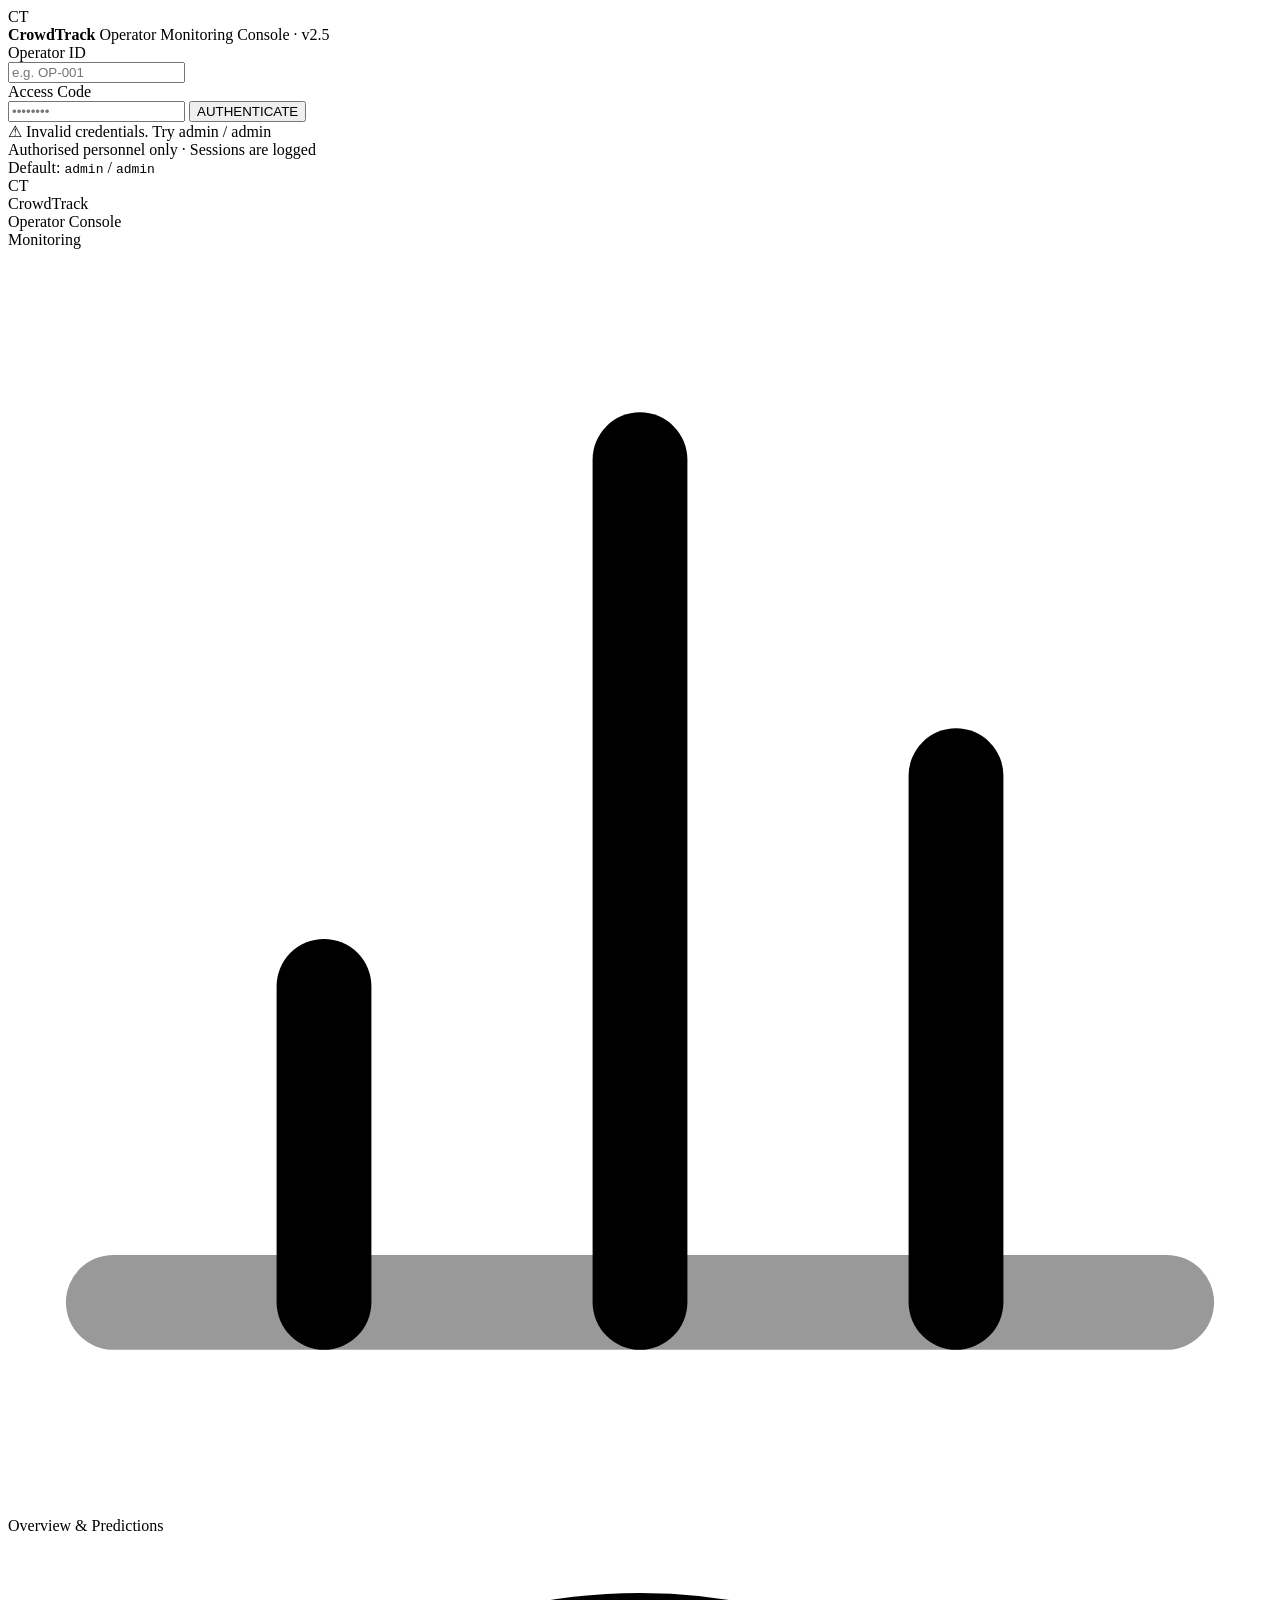
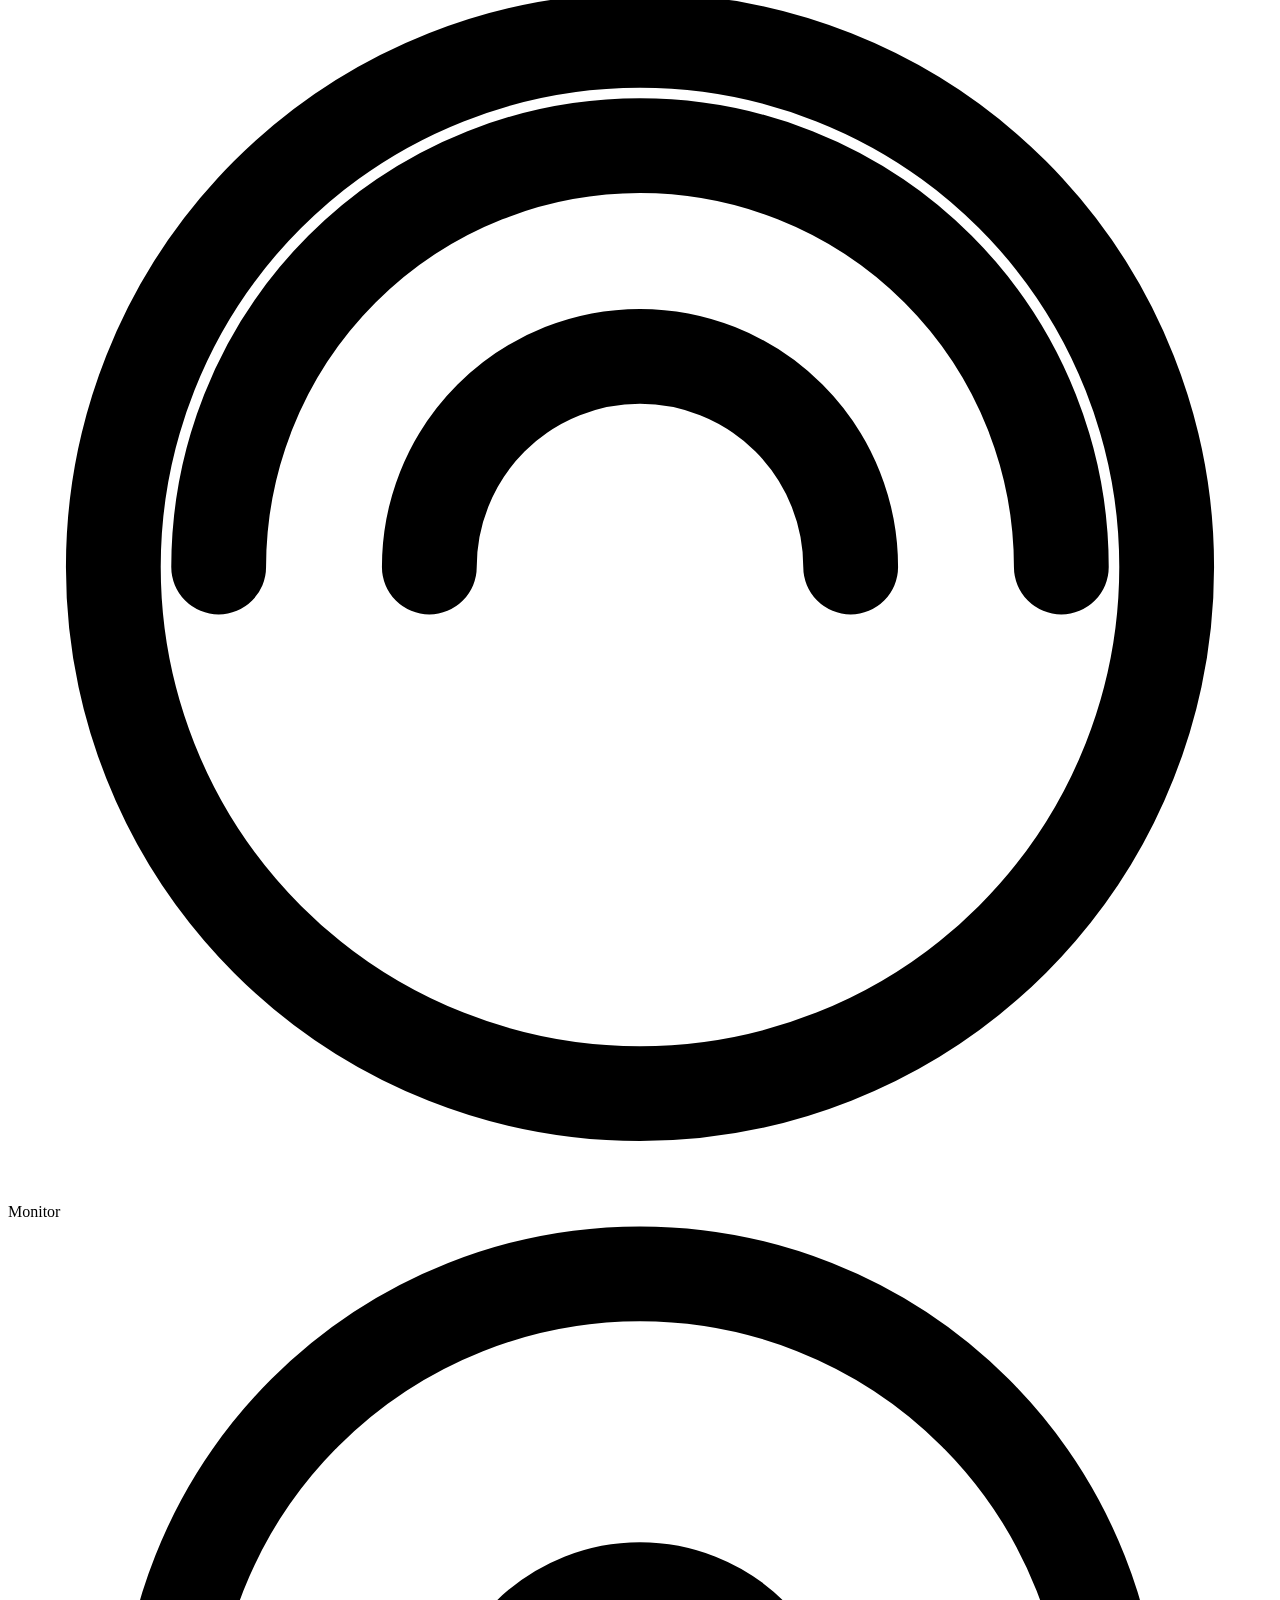
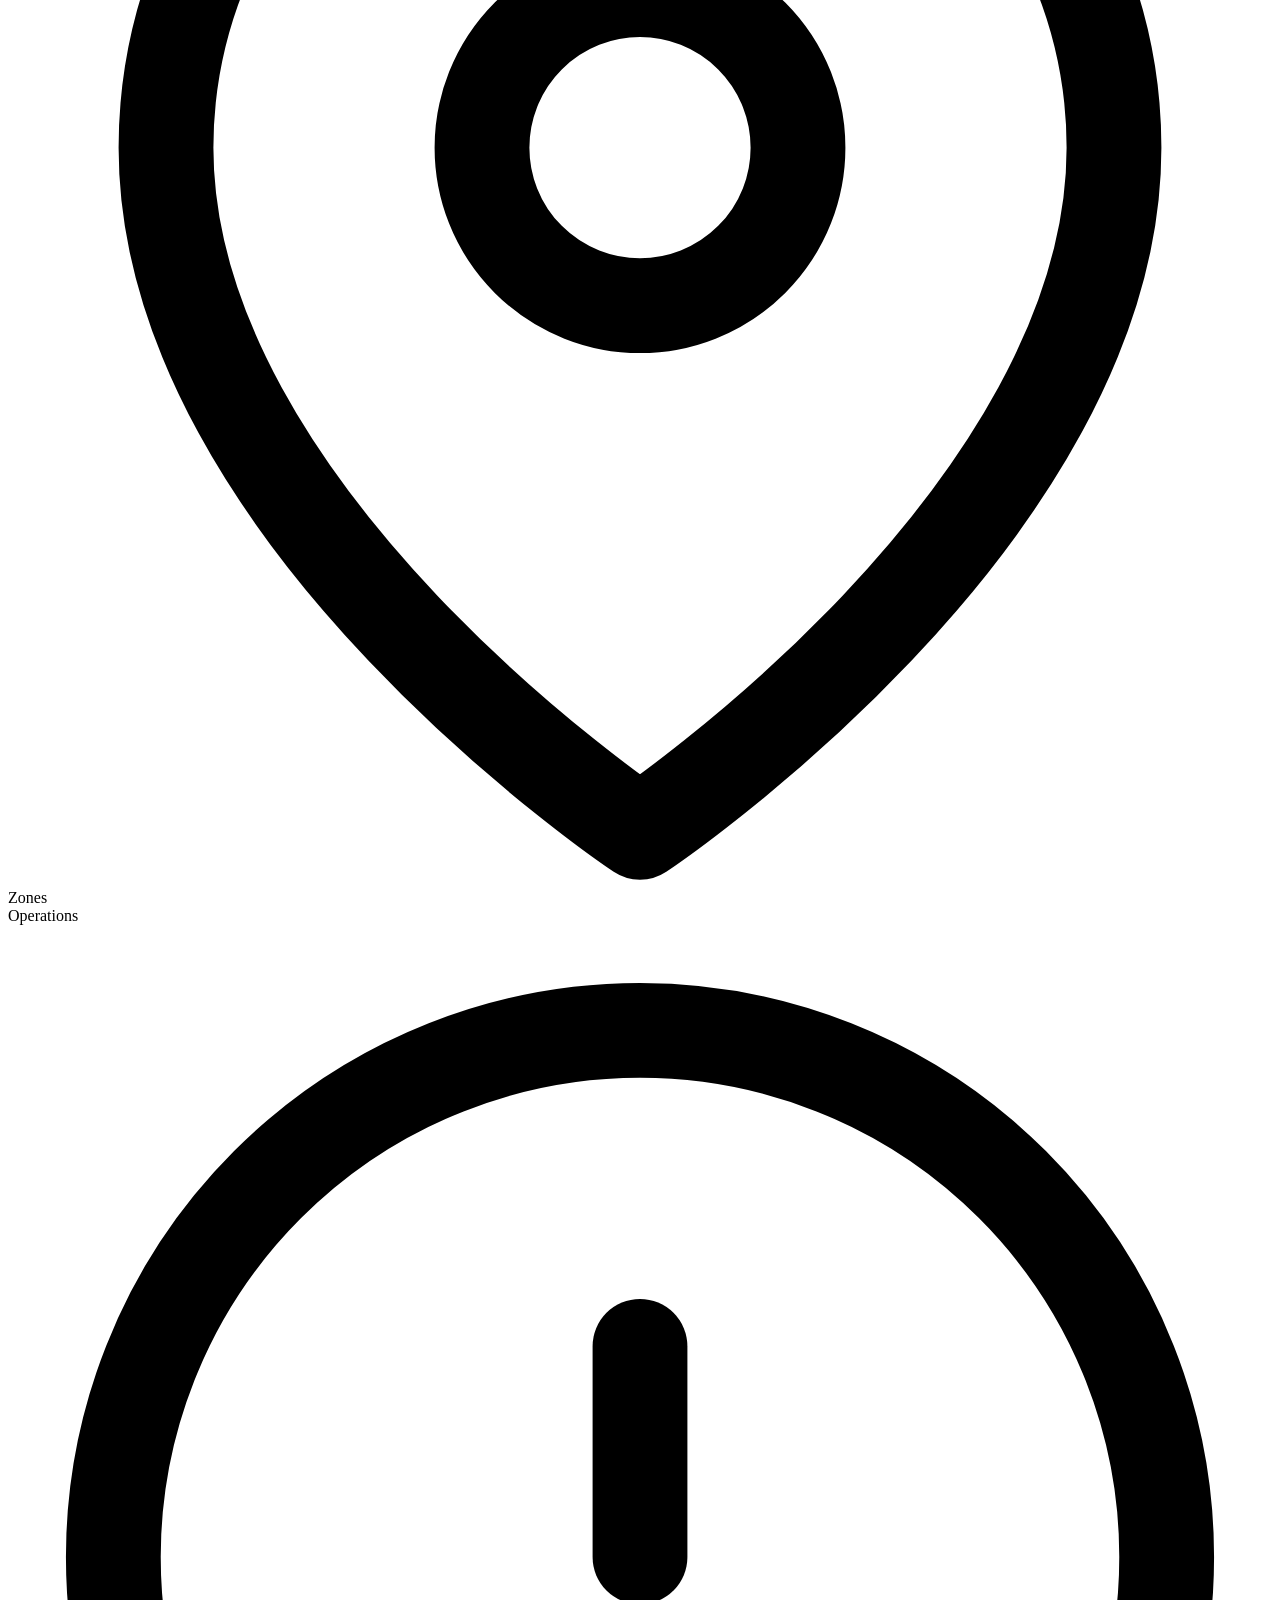
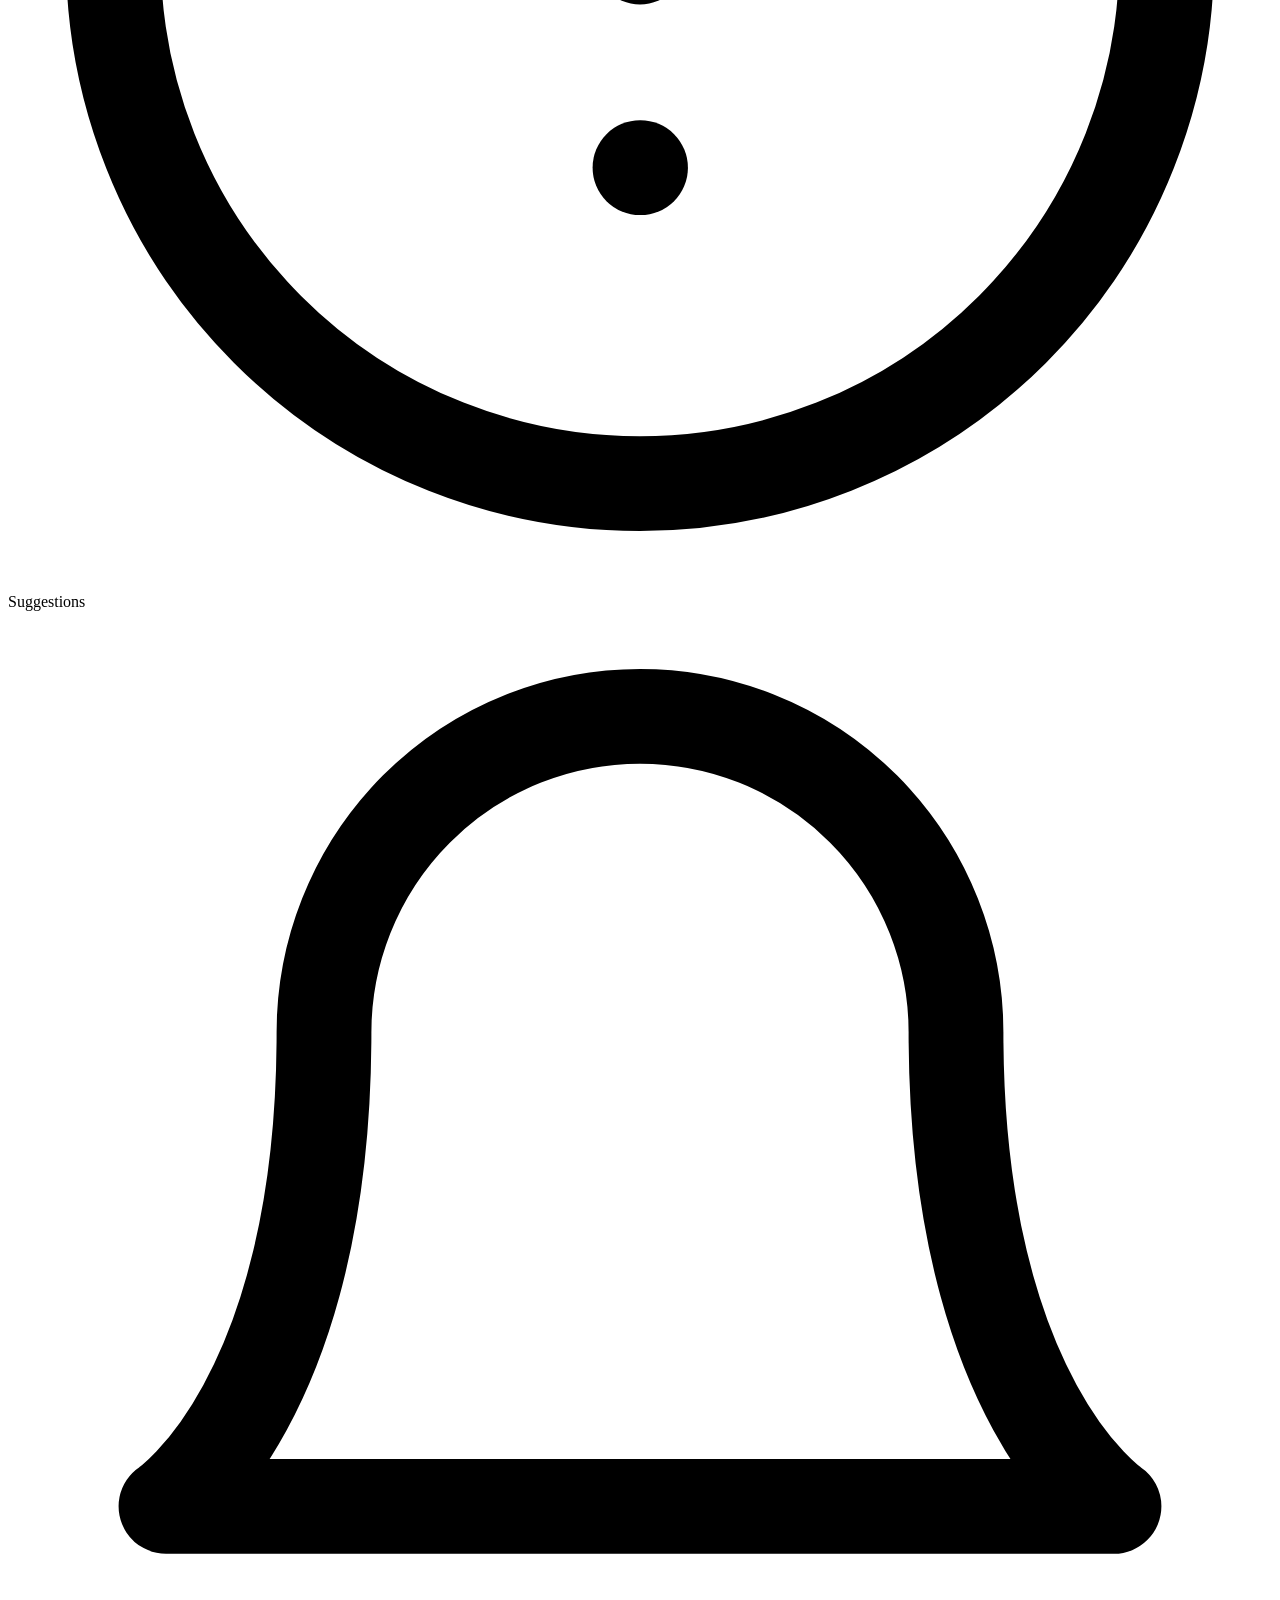
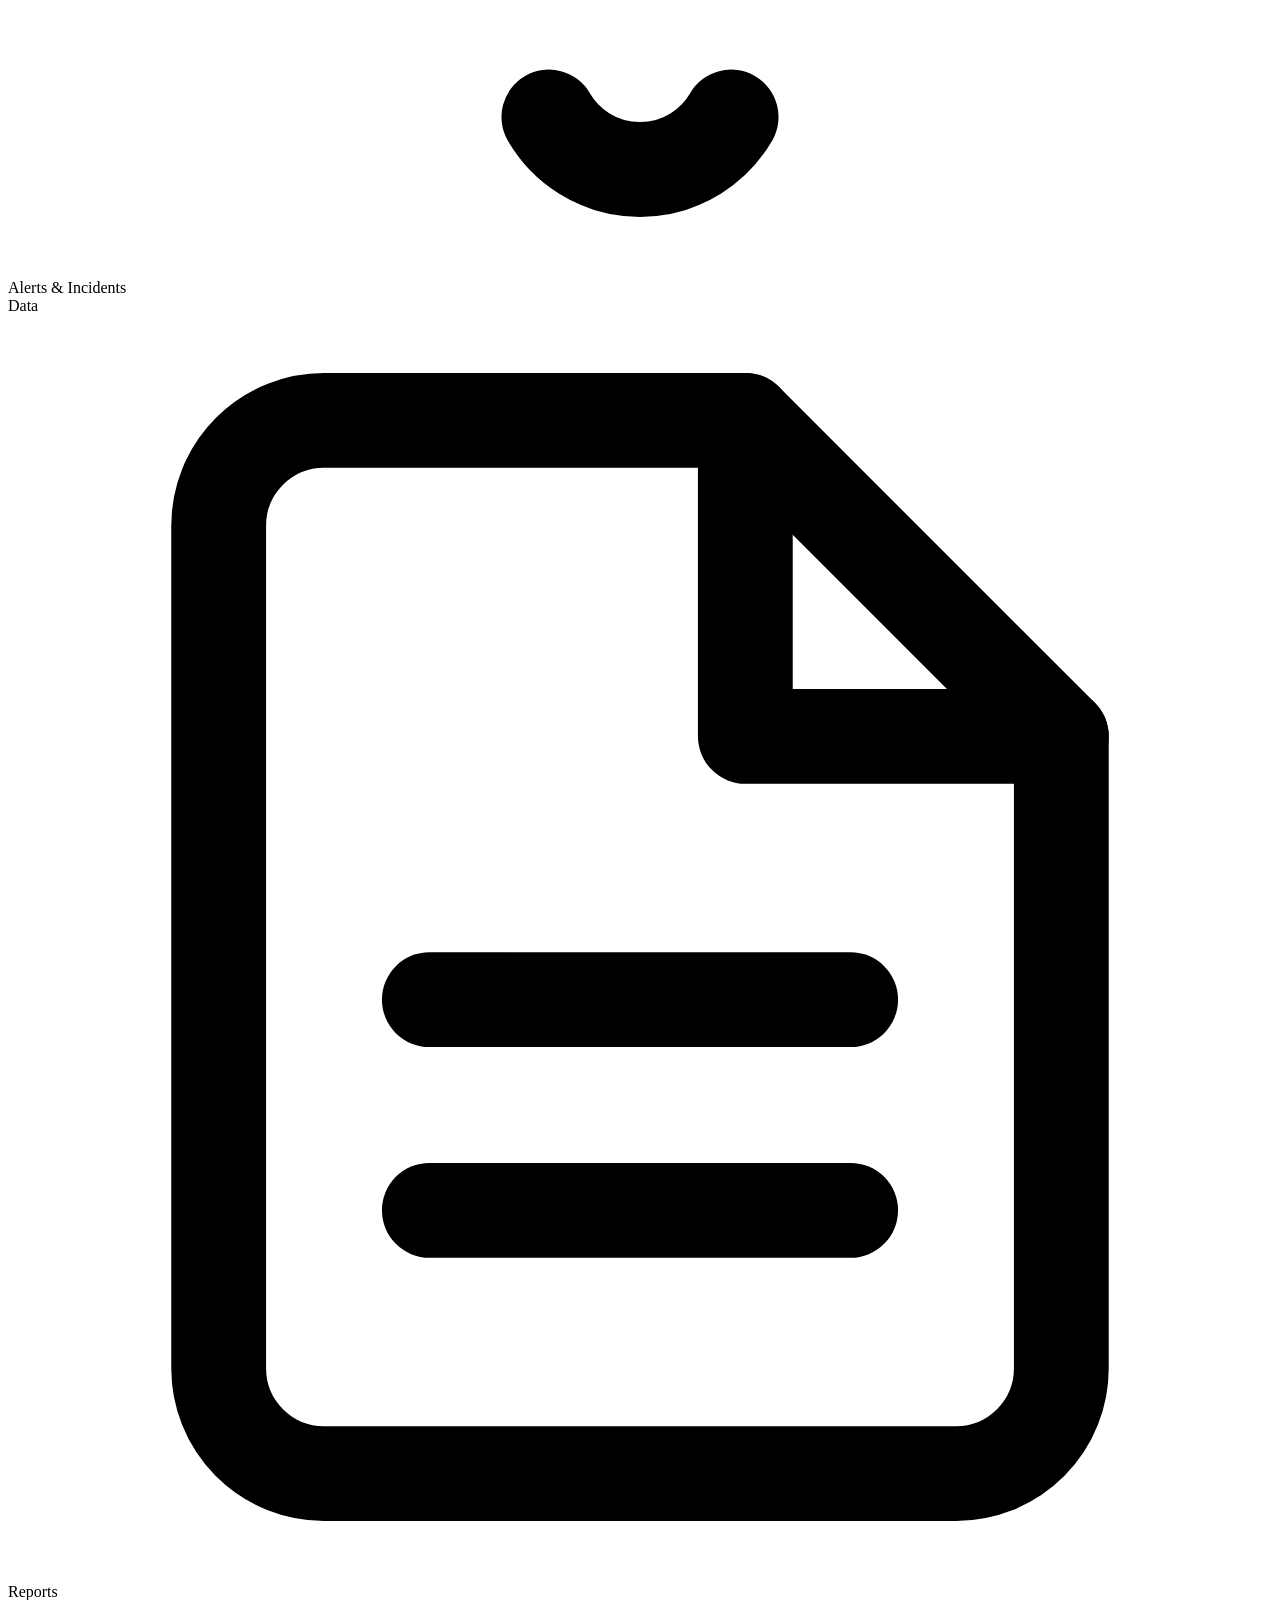
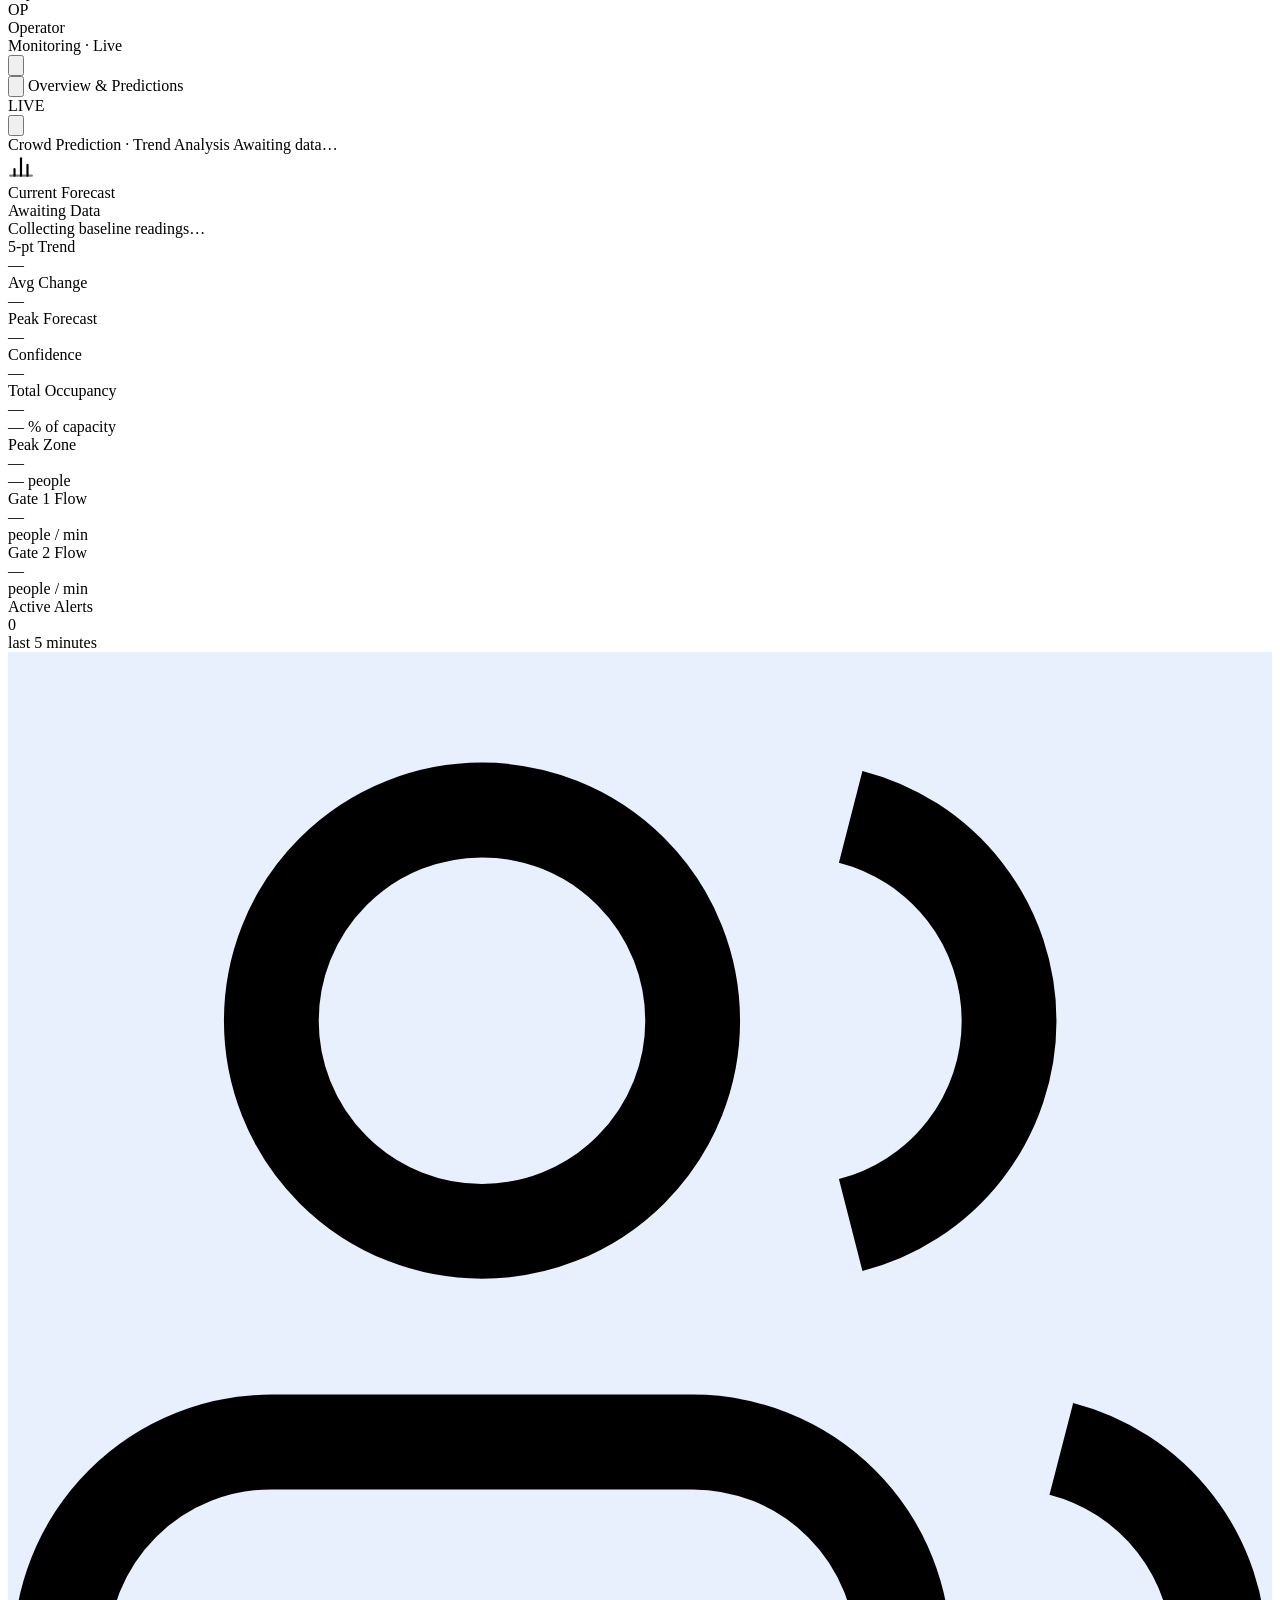
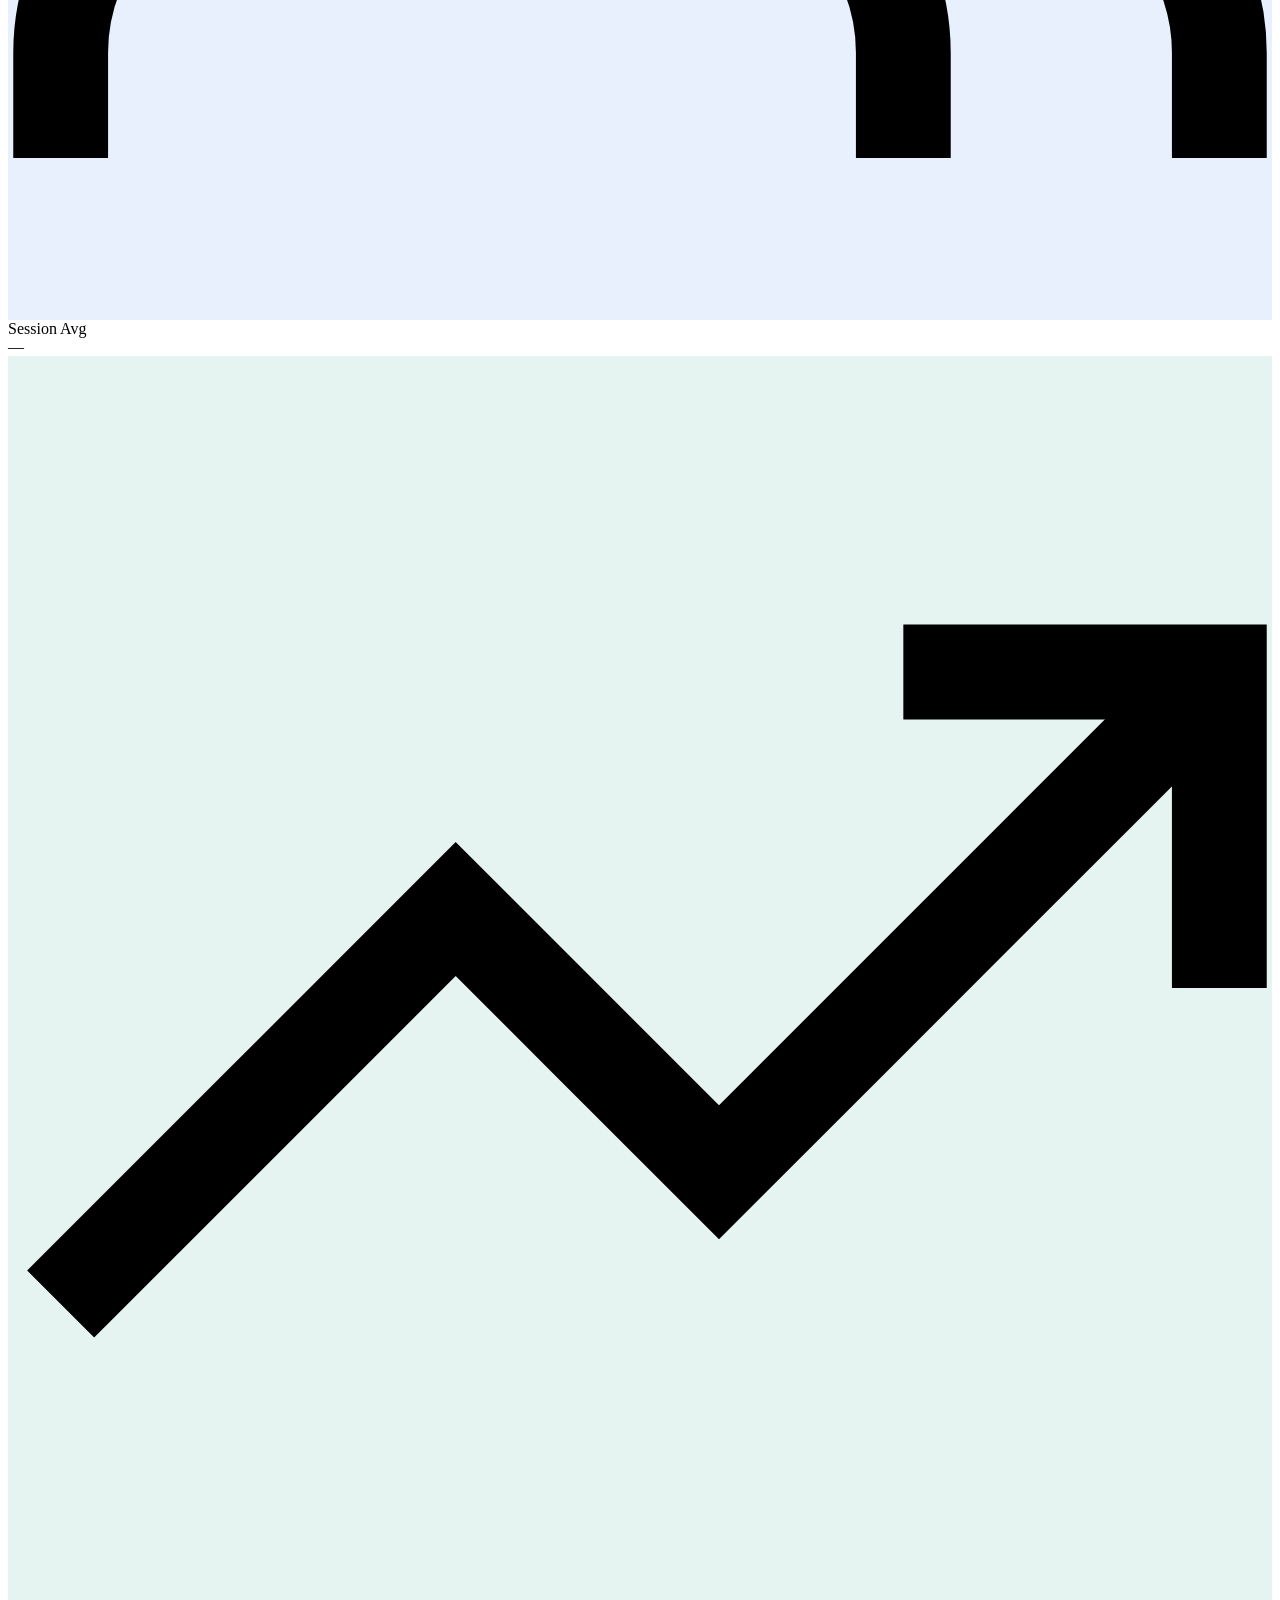
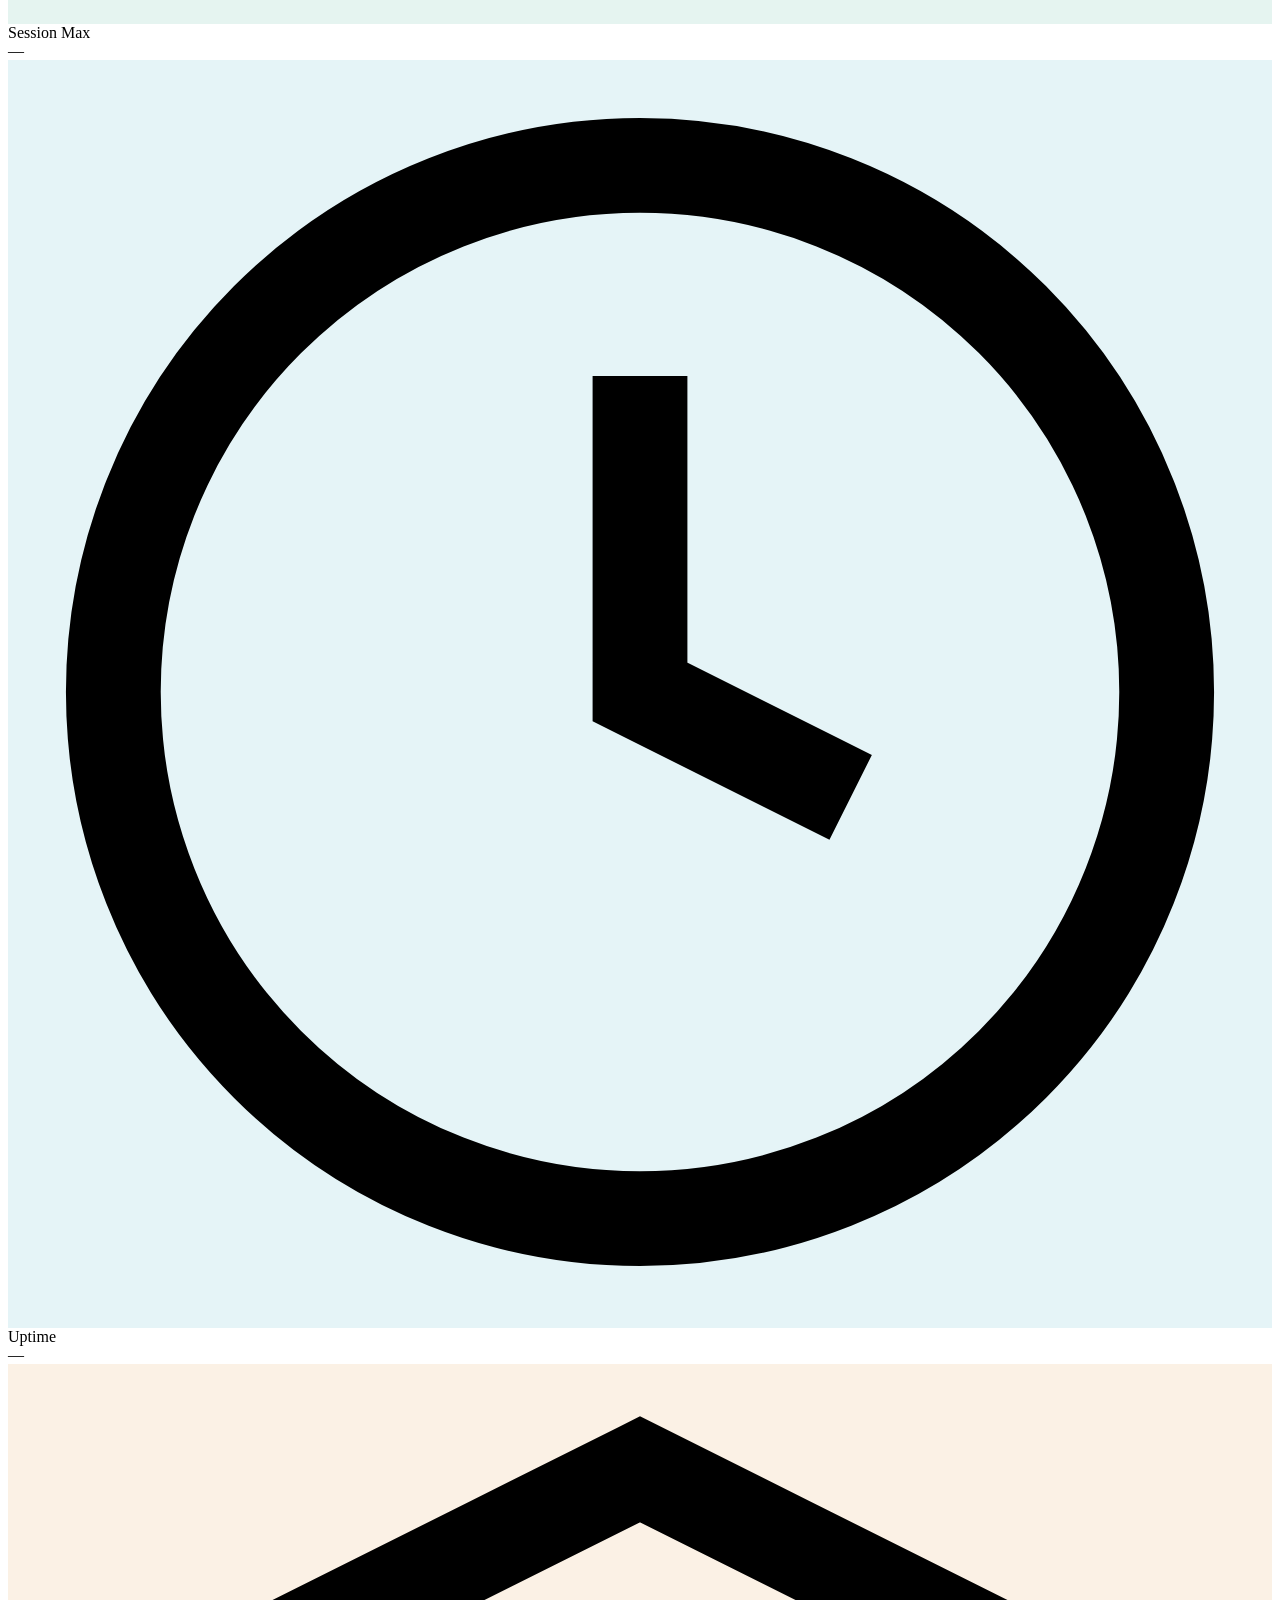
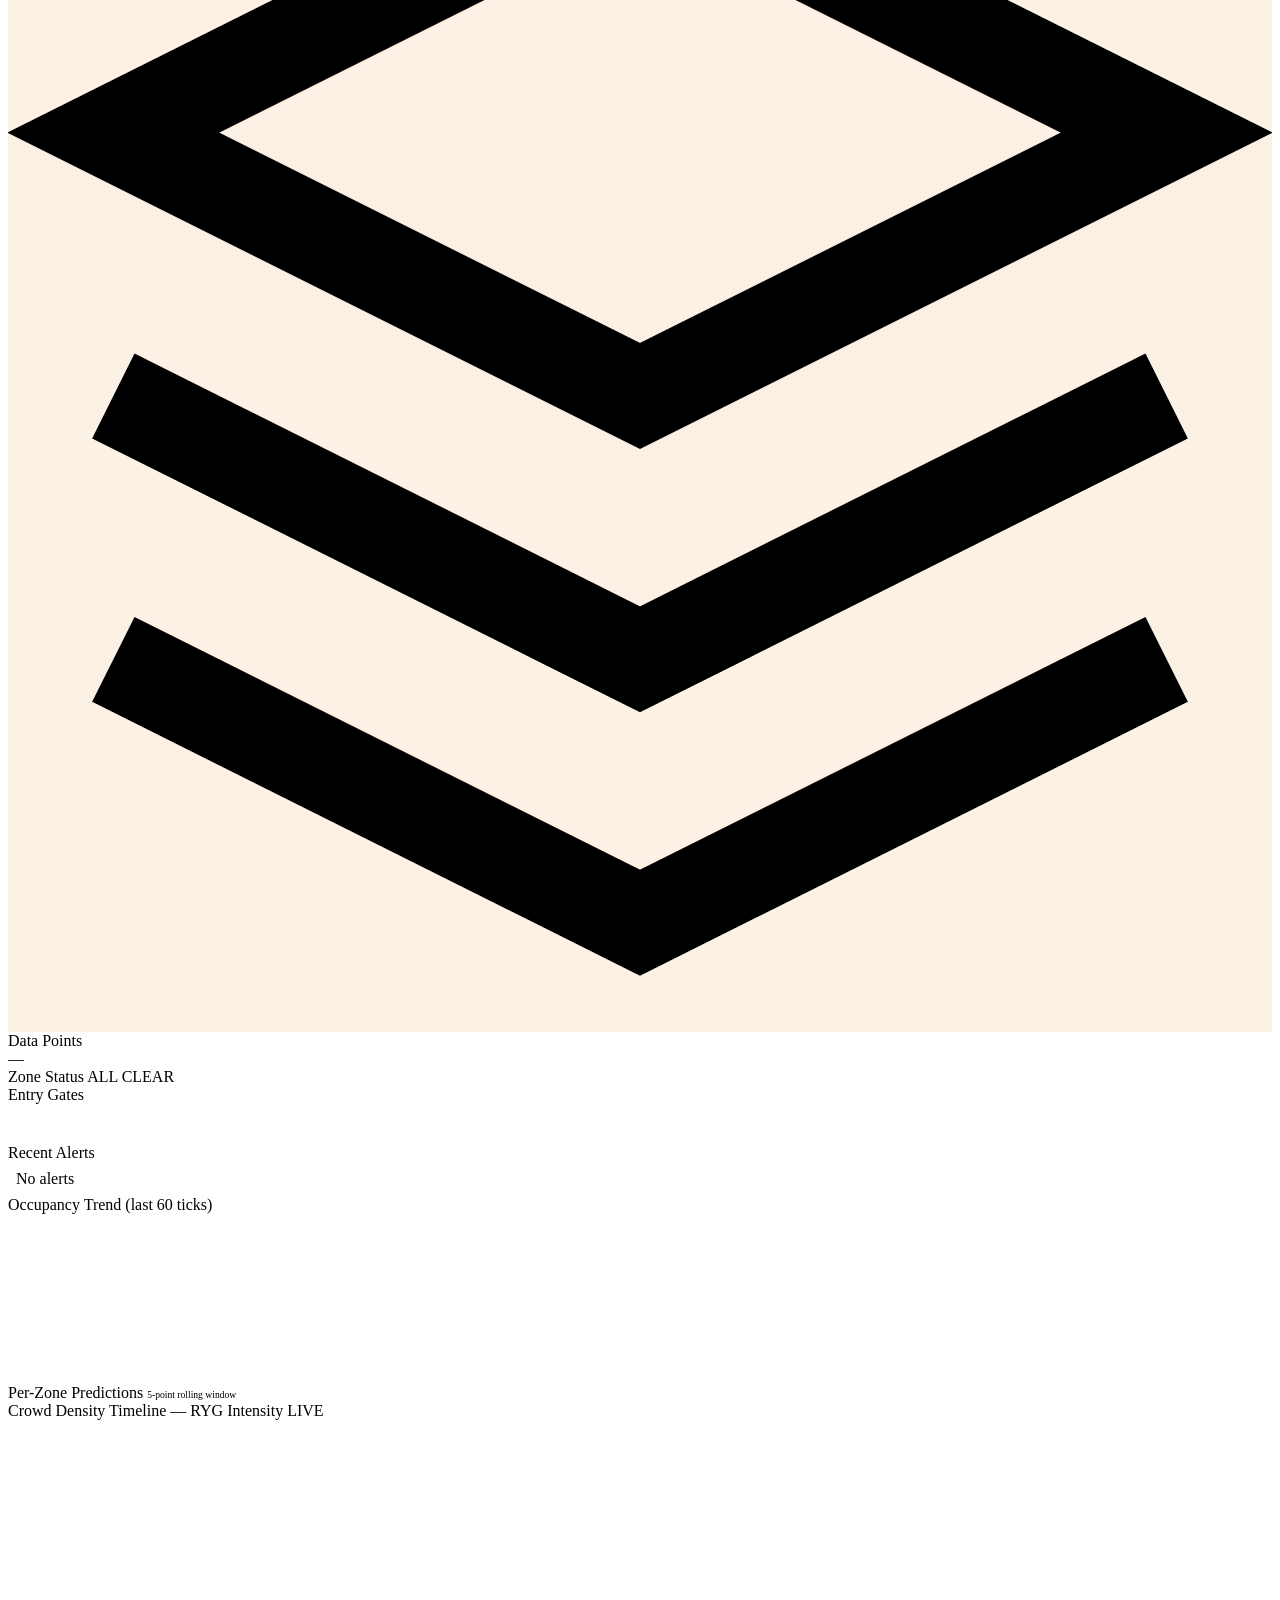
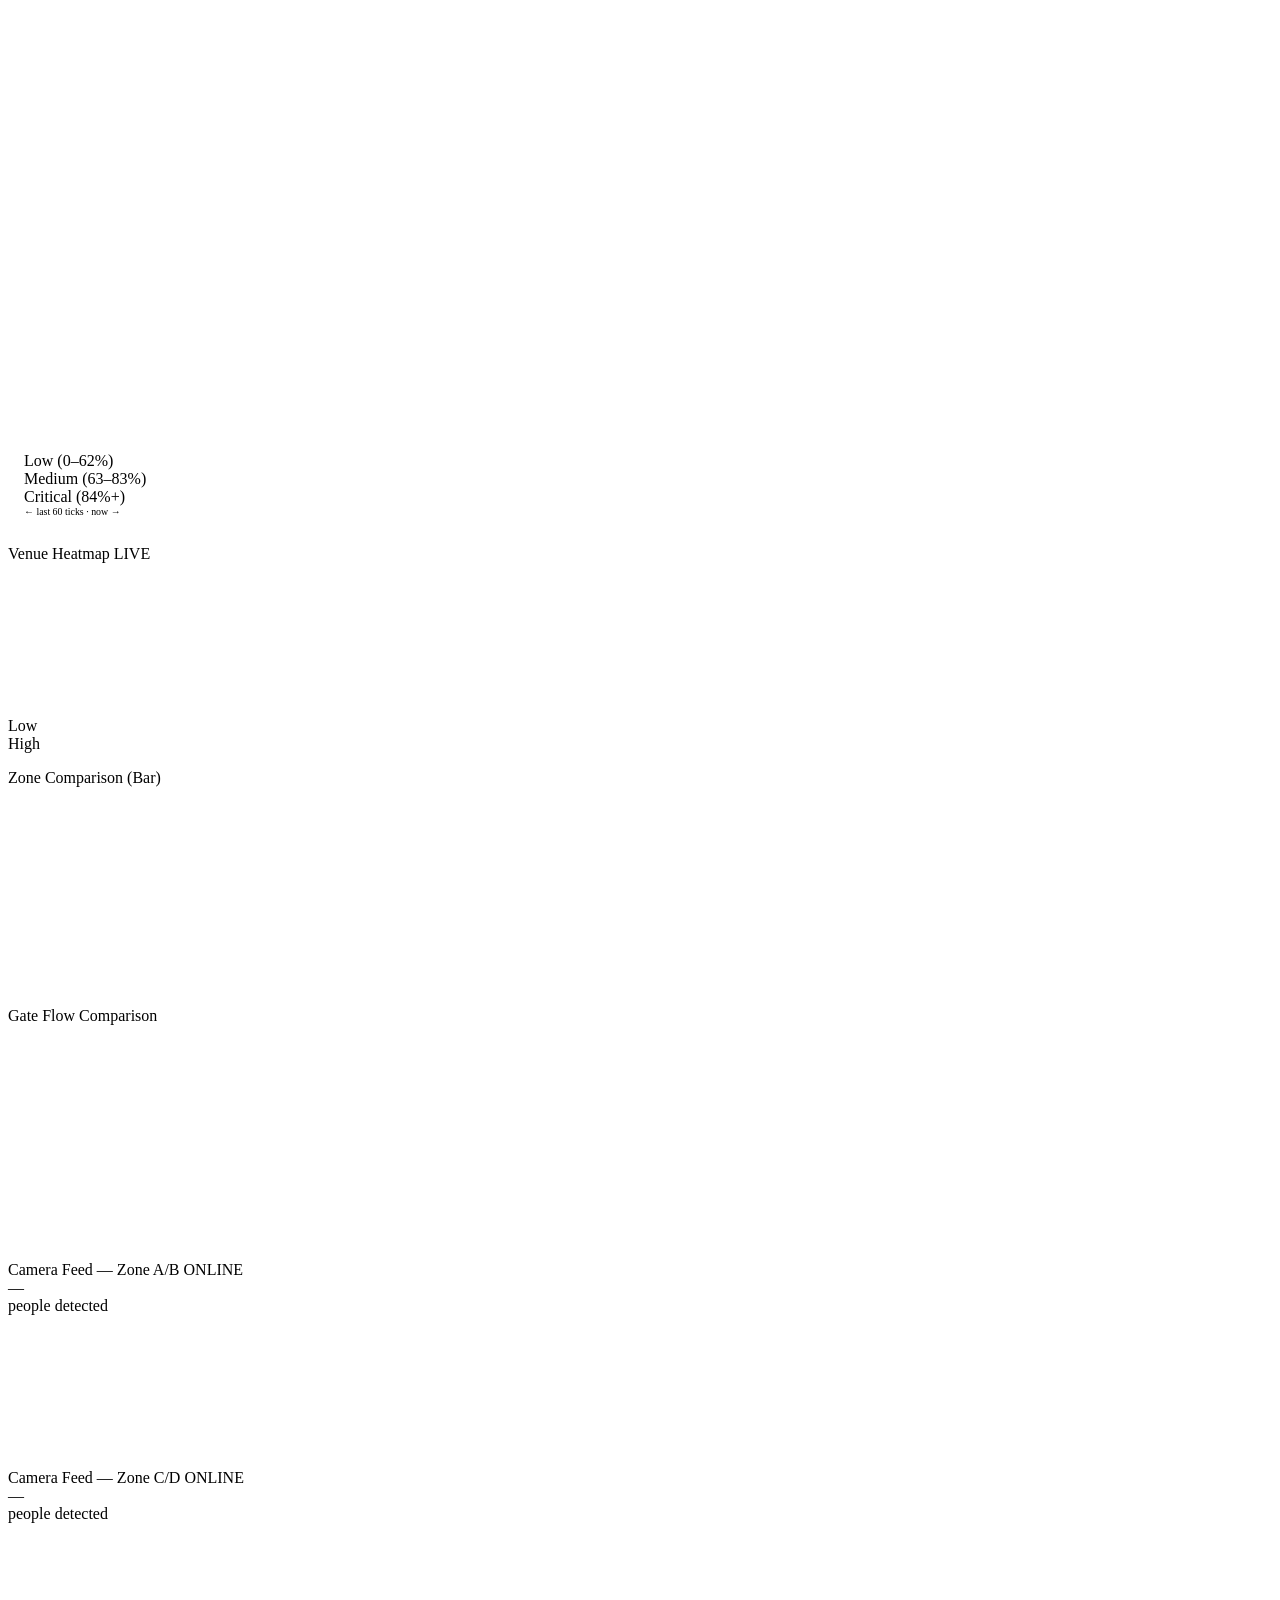
==== index.html @ 3137c361 "ui index and styling" ====
<!DOCTYPE html>
<html lang="en">
<head>
<meta charset="UTF-8"/>
<meta name="viewport" content="width=device-width, initial-scale=1.0, maximum-scale=1.0"/>
<title>CrowdTrack — Operator Console</title>
<link rel="stylesheet" href="style.css"/>
<link href="https://fonts.googleapis.com/css2?family=IBM+Plex+Mono:wght@400;500;600&family=IBM+Plex+Sans:wght@300;400;500;600;700&display=swap" rel="stylesheet"/>
</head>
<body>

<!-- ══ LOGIN ════════════════════════════════════════════════════ -->
<div class="screen active" id="s-login">
  <div class="login-grid"></div>
  <div class="login-box">
    <div class="login-badge">
      <div class="ct-logo-large">CT</div>
      <div class="login-badge-text">
        <strong>CrowdTrack</strong>
        Operator Monitoring Console · v2.5
      </div>
    </div>
    <div class="login-divider"></div>
    <div class="login-label">Operator ID</div>
    <input class="login-input" id="loginUser" type="text" placeholder="e.g. OP-001" autocomplete="off"/>
    <div class="login-label">Access Code</div>
    <input class="login-input" id="loginPass" type="password" placeholder="••••••••"/>
    <button class="login-btn" onclick="tryLogin()">AUTHENTICATE</button>
    <div class="login-error" id="loginErr">⚠ Invalid credentials. Try admin / admin</div>
    <div class="login-footer">
      Authorised personnel only · Sessions are logged<br>
      Default: <code>admin</code> / <code>admin</code>
    </div>
  </div>
</div>

<!-- ══ MAIN APP ════════════════════════════════════════════════ -->
<div class="screen" id="s-main">

  <!-- Sidebar -->
  <aside class="sidebar" id="sidebar">
    <div class="sidebar-logo">
      <div class="ct-logo">CT</div>
      <div>
        <div class="sidebar-logo-text">CrowdTrack</div>
        <div class="sidebar-logo-sub">Operator Console</div>
      </div>
    </div>
    <nav class="sidebar-nav">
      <div class="nav-section-title">Monitoring</div>

      <!-- Overview & Predictions -->
      <div class="nav-link active" id="nav-overview" onclick="showTab('t-overview',this)">
        <svg viewBox="0 0 24 24" fill="none" stroke="currentColor" stroke-width="1.8" stroke-linecap="round" stroke-linejoin="round">
          <line x1="18" y1="20" x2="18" y2="10"/><line x1="12" y1="20" x2="12" y2="4"/>
          <line x1="6" y1="20" x2="6" y2="14"/>
          <path d="M2 20h20" stroke-opacity=".4"/>
        </svg>
        Overview &amp; Predictions
      </div>

      <!-- Monitor -->
      <div class="nav-link" id="nav-monitor" onclick="showTab('t-monitor',this)">
        <svg viewBox="0 0 24 24" fill="none" stroke="currentColor" stroke-width="1.8" stroke-linecap="round" stroke-linejoin="round">
          <circle cx="12" cy="12" r="10"/>
          <path d="M8 12a4 4 0 0 1 8 0"/>
          <path d="M4 12a8 8 0 0 1 16 0"/>
        </svg>
        Monitor
      </div>

      <!-- Zones -->
      <div class="nav-link" id="nav-zones" onclick="showTab('t-zones',this)">
        <svg viewBox="0 0 24 24" fill="none" stroke="currentColor" stroke-width="1.8" stroke-linecap="round" stroke-linejoin="round">
          <path d="M21 10c0 7-9 13-9 13s-9-6-9-13a9 9 0 0 1 18 0z"/><circle cx="12" cy="10" r="3"/>
        </svg>
        Zones
      </div>

      <div class="nav-section-title">Operations</div>

      <!-- Suggestions -->
      <div class="nav-link" id="nav-suggestions" onclick="showTab('t-suggestions',this)">
        <svg viewBox="0 0 24 24" fill="none" stroke="currentColor" stroke-width="1.8" stroke-linecap="round" stroke-linejoin="round">
          <circle cx="12" cy="12" r="10"/>
          <line x1="12" y1="8" x2="12" y2="12"/>
          <line x1="12" y1="16" x2="12.01" y2="16"/>
        </svg>
        Suggestions
      </div>

      <!-- Alerts & Incidents — dynamic color tab -->
      <div class="nav-link" id="nav-alerts" onclick="showTab('t-alerts',this)">
        <svg viewBox="0 0 24 24" fill="none" stroke="currentColor" stroke-width="1.8" stroke-linecap="round" stroke-linejoin="round">
          <path d="M18 8A6 6 0 0 0 6 8c0 7-3 9-3 9h18s-3-2-3-9"/>
          <path d="M13.73 21a2 2 0 0 1-3.46 0"/>
        </svg>
        Alerts &amp; Incidents
        <span id="navAlertCount" class="nav-alert-badge" style="display:none"></span>
      </div>

      <div class="nav-section-title">Data</div>

      <!-- Reports -->
      <div class="nav-link" id="nav-report" onclick="showTab('t-report',this)">
        <svg viewBox="0 0 24 24" fill="none" stroke="currentColor" stroke-width="1.8" stroke-linecap="round" stroke-linejoin="round">
          <path d="M14 2H6a2 2 0 0 0-2 2v16a2 2 0 0 0 2 2h12a2 2 0 0 0 2-2V8z"/>
          <polyline points="14 2 14 8 20 8"/>
          <line x1="16" y1="13" x2="8" y2="13"/>
          <line x1="16" y1="17" x2="8" y2="17"/>
        </svg>
        Reports
      </div>
    </nav>
    <div class="sidebar-user">
      <div class="user-avatar" id="userAvatar">OP</div>
      <div class="user-meta">
        <div class="user-name" id="userName">Operator</div>
        <div class="user-role">Monitoring · Live</div>
      </div>
      <button class="logout-btn" onclick="logout()" title="Logout">
        <svg viewBox="0 0 24 24" fill="none" stroke="currentColor" stroke-width="2"><path d="M9 21H5a2 2 0 0 1-2-2V5a2 2 0 0 1 2-2h4"/><polyline points="16 17 21 12 16 7"/><line x1="21" y1="12" x2="9" y2="12"/></svg>
      </button>
    </div>
  </aside>

  <!-- Main Content -->
  <div class="main-content">
    <header class="topbar">
      <div class="topbar-left">
        <button class="menu-toggle" onclick="toggleSidebar()">
          <svg viewBox="0 0 24 24" fill="none" stroke="currentColor" stroke-width="2"><line x1="3" y1="12" x2="21" y2="12"/><line x1="3" y1="6" x2="21" y2="6"/><line x1="3" y1="18" x2="21" y2="18"/></svg>
        </button>
        <span class="topbar-title" id="topbarTitle">Overview &amp; Predictions</span>
        <div class="live-chip"><div class="live-dot"></div>LIVE</div>
      </div>
      <div class="topbar-right">
        <span class="topbar-time" id="topbarTime"></span>
        <button class="alert-badge-btn" onclick="showTab('t-alerts', document.getElementById('nav-alerts'))" title="Alerts">
          <svg viewBox="0 0 24 24" fill="none" stroke="currentColor" stroke-width="1.8"><path d="M18 8A6 6 0 0 0 6 8c0 7-3 9-3 9h18s-3-2-3-9"/><path d="M13.73 21a2 2 0 0 1-3.46 0"/></svg>
          <span class="badge-count" id="topAlertBadge" style="display:none"></span>
        </button>
      </div>
    </header>

    <div class="page-body">

      <!-- ══ OVERVIEW & PREDICTIONS TAB ══ -->
      <div class="tab-page active" id="t-overview">

        <!-- Prediction banner -->
        <div class="prediction-panel">
          <div class="prediction-head">
            <span class="panel-title">Crowd Prediction · Trend Analysis</span>
            <span id="predSampleCount" class="pred-sample-label">Awaiting data…</span>
          </div>
          <div class="prediction-body">
            <div class="prediction-icon-wrap stable" id="predIconWrap">
              <!-- Graph icon SVG -->
              <svg id="predSvgIcon" viewBox="0 0 24 24" fill="none" stroke="currentColor" stroke-width="2" stroke-linecap="round" stroke-linejoin="round" width="26" height="26">
                <line x1="18" y1="20" x2="18" y2="10"/><line x1="12" y1="20" x2="12" y2="4"/>
                <line x1="6" y1="20" x2="6" y2="14"/>
                <path d="M2 20h20" stroke-opacity=".5"/>
              </svg>
            </div>
            <div class="prediction-main">
              <div class="prediction-label">Current Forecast</div>
              <div class="prediction-status stable" id="predStatus">Awaiting Data</div>
              <div class="prediction-detail" id="predDetail">Collecting baseline readings…</div>
            </div>
            <div class="prediction-indicators">
              <div class="pred-indicator">
                <div class="pred-indicator-label">5-pt Trend</div>
                <div class="pred-indicator-val" id="predTrendDelta">—</div>
              </div>
              <div class="pred-indicator">
                <div class="pred-indicator-label">Avg Change</div>
                <div class="pred-indicator-val" id="predAvgChange">—</div>
              </div>
              <div class="pred-indicator">
                <div class="pred-indicator-label">Peak Forecast</div>
                <div class="pred-indicator-val" id="predPeakForecast">—</div>
              </div>
              <div class="pred-indicator">
                <div class="pred-indicator-label">Confidence</div>
                <div class="pred-indicator-val" id="predConfidence">—</div>
              </div>
            </div>
          </div>
        </div>

        <!-- Stat cards -->
        <div class="stat-grid">
          <div class="stat-card accent">
            <div class="stat-label">Total Occupancy</div>
            <div class="stat-val" id="statTotal">—</div>
            <div class="stat-sub" id="statOccPct">— % of capacity</div>
          </div>
          <div class="stat-card" id="statPeakCard">
            <div class="stat-label">Peak Zone</div>
            <div class="stat-val" id="statPeak">—</div>
            <div class="stat-sub" id="statPeakVal">— people</div>
          </div>
          <div class="stat-card">
            <div class="stat-label">Gate 1 Flow</div>
            <div class="stat-val" id="statGate1">—</div>
            <div class="stat-sub">people / min</div>
          </div>
          <div class="stat-card">
            <div class="stat-label">Gate 2 Flow</div>
            <div class="stat-val" id="statGate2">—</div>
            <div class="stat-sub">people / min</div>
          </div>
          <div class="stat-card" id="statAlertCard">
            <div class="stat-label">Active Alerts</div>
            <div class="stat-val" id="statAlerts">0</div>
            <div class="stat-sub">last 5 minutes</div>
          </div>
        </div>

        <!-- Metrics row -->
        <div class="metrics-row">
          <div class="metric-chip">
            <div class="metric-icon" style="background:rgba(37,99,235,0.1);color:var(--accent)">
              <svg viewBox="0 0 24 24" fill="none" stroke="currentColor" stroke-width="1.8"><path d="M17 21v-2a4 4 0 0 0-4-4H5a4 4 0 0 0-4 4v2"/><circle cx="9" cy="7" r="4"/><path d="M23 21v-2a4 4 0 0 0-3-3.87"/><path d="M16 3.13a4 4 0 0 1 0 7.75"/></svg>
            </div>
            <div class="metric-data">
              <div class="metric-label">Session Avg</div>
              <div class="metric-val" id="metricSessionAvg">—</div>
            </div>
          </div>
          <div class="metric-chip">
            <div class="metric-icon" style="background:rgba(5,150,105,0.1);color:var(--success)">
              <svg viewBox="0 0 24 24" fill="none" stroke="currentColor" stroke-width="1.8"><polyline points="23 6 13.5 15.5 8.5 10.5 1 18"/><polyline points="17 6 23 6 23 12"/></svg>
            </div>
            <div class="metric-data">
              <div class="metric-label">Session Max</div>
              <div class="metric-val" id="metricSessionMax">—</div>
            </div>
          </div>
          <div class="metric-chip">
            <div class="metric-icon" style="background:rgba(8,145,178,0.1);color:var(--info)">
              <svg viewBox="0 0 24 24" fill="none" stroke="currentColor" stroke-width="1.8"><circle cx="12" cy="12" r="10"/><polyline points="12 6 12 12 16 14"/></svg>
            </div>
            <div class="metric-data">
              <div class="metric-label">Uptime</div>
              <div class="metric-val" id="metricUptime">—</div>
            </div>
          </div>
          <div class="metric-chip">
            <div class="metric-icon" style="background:rgba(217,119,6,0.1);color:var(--warn)">
              <svg viewBox="0 0 24 24" fill="none" stroke="currentColor" stroke-width="1.8"><path d="M12 2L2 7l10 5 10-5-10-5z"/><path d="M2 17l10 5 10-5"/><path d="M2 12l10 5 10-5"/></svg>
            </div>
            <div class="metric-data">
              <div class="metric-label">Data Points</div>
              <div class="metric-val" id="metricDataPts">—</div>
            </div>
          </div>
        </div>

        <div class="row row-3">
          <div class="panel">
            <div class="panel-head">
              <span class="panel-title">Zone Status</span>
              <span class="panel-badge" id="overviewZoneBadge" style="border-color:var(--accent);color:var(--accent)">ALL CLEAR</span>
            </div>
            <div class="panel-body">
              <div class="zone-grid" id="zoneGrid"></div>
            </div>
          </div>
          <div style="display:flex;flex-direction:column;gap:16px">
            <div class="panel">
              <div class="panel-head"><span class="panel-title">Entry Gates</span></div>
              <div class="panel-body" style="padding:12px">
                <div class="gate-grid" id="gateGrid"></div>
              </div>
            </div>
            <div class="panel" style="flex:1">
              <div class="panel-head"><span class="panel-title">Recent Alerts</span></div>
              <div class="panel-body" style="padding:8px">
                <div class="alert-list" id="alertList">
                  <div class="no-alerts">No alerts</div>
                </div>
              </div>
            </div>
          </div>
        </div>

        <div class="panel">
          <div class="panel-head"><span class="panel-title">Occupancy Trend (last 60 ticks)</span></div>
          <div class="panel-body">
            <div class="chart-wrap"><canvas id="trendChart"></canvas></div>
          </div>
        </div>

        <!-- Zone predictions grid -->
        <div class="panel" style="margin-top:16px">
          <div class="panel-head">
            <span class="panel-title">Per-Zone Predictions</span>
            <span style="font-size:.6rem;font-family:var(--font-mono);color:var(--muted)">5-point rolling window</span>
          </div>
          <div class="panel-body">
            <div class="zone-pred-grid" id="zonePredGrid"></div>
          </div>
        </div>

      </div><!-- /t-overview -->

      <!-- ══ MONITOR TAB ══ -->
      <div class="tab-page" id="t-monitor">

        <div class="panel" style="margin-bottom:16px">
          <div class="panel-head">
            <span class="panel-title">Crowd Density Timeline — RYG Intensity</span>
            <span class="panel-badge" style="border-color:var(--accent);color:var(--accent)">LIVE</span>
          </div>
          <div class="panel-body" style="padding:16px 16px 12px">
            <div class="ryg-graph-wrap" id="rygWrap">
              <canvas id="rygCanvas" style="display:block;width:100%;height:100%"></canvas>
            </div>
            <div class="ryg-legend">
              <div class="ryg-legend-item"><span class="ryg-swatch" style="background:#10b981"></span>Low (0–62%)</div>
              <div class="ryg-legend-item"><span class="ryg-swatch" style="background:#f59e0b"></span>Medium (63–83%)</div>
              <div class="ryg-legend-item"><span class="ryg-swatch" style="background:#ef4444"></span>Critical (84%+)</div>
              <div style="margin-left:auto;font-size:.62rem;font-family:var(--font-mono);color:var(--muted2)">← last 60 ticks · now →</div>
            </div>
          </div>
        </div>

        <!-- Heatmap -->
        <div class="panel" style="margin-bottom:16px">
          <div class="panel-head">
            <span class="panel-title">Venue Heatmap</span>
            <span class="panel-badge" style="border-color:var(--info);color:var(--info)">LIVE</span>
          </div>
          <div class="panel-body">
            <div class="heatmap-wrap">
              <canvas class="heatmap-canvas" id="heatmapCanvas"></canvas>
            </div>
            <div class="heatmap-legend">
              <span>Low</span><div class="legend-bar"></div><span>High</span>
            </div>
          </div>
        </div>

        <div class="row row-2">
          <div class="panel">
            <div class="panel-head"><span class="panel-title">Zone Comparison (Bar)</span></div>
            <div class="panel-body">
              <div class="chart-wrap" style="height:220px"><canvas id="barChart"></canvas></div>
            </div>
          </div>
          <div class="panel">
            <div class="panel-head"><span class="panel-title">Gate Flow Comparison</span></div>
            <div class="panel-body">
              <div class="chart-wrap" style="height:220px"><canvas id="gateBarChart"></canvas></div>
            </div>
          </div>
        </div>

        <!-- Live camera / people counts -->
        <div class="row row-2" style="margin-top:16px">
          <div class="panel">
            <div class="panel-head">
              <span class="panel-title">Camera Feed — Zone A/B</span>
              <span class="panel-badge" style="border-color:var(--success);color:var(--success)">ONLINE</span>
            </div>
            <div class="panel-body" style="padding:0">
              <div class="cam-feed" id="camFeedAB">
                <div class="cam-overlay">
                  <div class="cam-count" id="camCountAB">—</div>
                  <div class="cam-label">people detected</div>
                </div>
                <canvas id="camCanvasAB" class="cam-canvas"></canvas>
              </div>
            </div>
          </div>
          <div class="panel">
            <div class="panel-head">
              <span class="panel-title">Camera Feed — Zone C/D</span>
              <span class="panel-badge" style="border-color:var(--success);color:var(--success)">ONLINE</span>
            </div>
            <div class="panel-body" style="padding:0">
              <div class="cam-feed" id="camFeedCD">
                <div class="cam-overlay">
                  <div class="cam-count" id="camCountCD">—</div>
                  <div class="cam-label">people detected</div>
                </div>
                <canvas id="camCanvasCD" class="cam-canvas"></canvas>
              </div>
            </div>
          </div>
        </div>

      </div><!-- /t-monitor -->

      <!-- ══ ZONES TAB ══ -->
      <div class="tab-page" id="t-zones">
        <div class="zones-full-grid" id="zonesFullGrid"></div>
      </div>

      <!-- ══ SUGGESTIONS TAB ══ -->
      <div class="tab-page" id="t-suggestions">
        <div class="suggestions-header">
          <div>
            <h2 class="suggestions-title">Operational Suggestions</h2>
            <p class="suggestions-sub">Live recommendations from the system — auto-refreshes every 5 seconds</p>
          </div>
          <div class="suggestions-meta">
            <span class="sug-last-update" id="sugLastUpdate">—</span>
            <button class="refresh-btn" onclick="fetchSuggestions(true)">
              <svg viewBox="0 0 24 24" fill="none" stroke="currentColor" stroke-width="2" width="14" height="14"><polyline points="23 4 23 10 17 10"/><polyline points="1 20 1 14 7 14"/><path d="M3.51 9a9 9 0 0 1 14.85-3.36L23 10M1 14l4.64 4.36A9 9 0 0 0 20.49 15"/></svg>
              Refresh
            </button>
          </div>
        </div>

        <!-- Category filter pills -->
        <div class="sug-filter-row">
          <button class="sug-pill active" onclick="filterSuggestions('all',this)">All</button>
          <button class="sug-pill" onclick="filterSuggestions('resources',this)">
            <svg viewBox="0 0 24 24" fill="none" stroke="currentColor" stroke-width="2" width="12" height="12"><path d="M12 22s-8-6-8-12a8 8 0 0 1 16 0c0 6-8 12-8 12z"/></svg>
            Resources
          </button>
          <button class="sug-pill" onclick="filterSuggestions('routing',this)">
            <svg viewBox="0 0 24 24" fill="none" stroke="currentColor" stroke-width="2" width="12" height="12"><polyline points="9 18 15 12 9 6"/></svg>
            Routing
          </button>
          <button class="sug-pill" onclick="filterSuggestions('safety',this)">
            <svg viewBox="0 0 24 24" fill="none" stroke="currentColor" stroke-width="2" width="12" height="12"><path d="M12 22s8-4 8-10V5l-8-3-8 3v7c0 6 8 10 8 10z"/></svg>
            Safety
          </button>
          <button class="sug-pill" onclick="filterSuggestions('info',this)">
            <svg viewBox="0 0 24 24" fill="none" stroke="currentColor" stroke-width="2" width="12" height="12"><circle cx="12" cy="12" r="10"/><line x1="12" y1="8" x2="12" y2="12"/><line x1="12" y1="16" x2="12.01" y2="16"/></svg>
            Info
          </button>
        </div>

        <div class="suggestions-list" id="suggestionsList">
          <div class="sug-empty">
            <svg viewBox="0 0 24 24" fill="none" stroke="currentColor" stroke-width="1.5" width="40" height="40"><circle cx="12" cy="12" r="10"/><line x1="12" y1="8" x2="12" y2="12"/><line x1="12" y1="16" x2="12.01" y2="16"/></svg>
            <p>No suggestions loaded. Waiting for suggestion.txt…</p>
          </div>
        </div>
      </div><!-- /t-suggestions -->

      <!-- ══ ALERTS & INCIDENTS TAB ══ -->
      <div class="tab-page" id="t-alerts">

        <div class="alerts-header">
          <div>
            <h2 class="alerts-title">Alerts &amp; Incidents</h2>
            <p class="alerts-sub">Live feed from data.txt — auto-refreshes every 3 seconds</p>
          </div>
          <div class="alerts-meta">
            <div class="severity-legend">
              <span class="sev-dot green"></span>Normal
              <span class="sev-dot yellow"></span>Caution
              <span class="sev-dot red"></span>High Alert
            </div>
            <span class="alert-last-update" id="alertLastUpdate">—</span>
          </div>
        </div>

        <!-- Severity summary bar -->
        <div class="severity-bar" id="severityBar">
          <div class="sev-count green" id="sevCountGreen">
            <div class="sev-count-num" id="sevNumGreen">0</div>
            <div class="sev-count-label">Normal</div>
          </div>
          <div class="sev-count yellow" id="sevCountYellow">
            <div class="sev-count-num" id="sevNumYellow">0</div>
            <div class="sev-count-label">Caution</div>
          </div>
          <div class="sev-count red" id="sevCountRed">
            <div class="sev-count-num" id="sevNumRed">0</div>
            <div class="sev-count-label">High Alert</div>
          </div>
          <div class="sev-status" id="sevStatusChip">SYSTEM NORMAL</div>
        </div>

        <!-- Alert filter -->
        <div class="alert-filter-row">
          <button class="alert-pill active" onclick="filterAlerts('all',this)">All Alerts</button>
          <button class="alert-pill green-pill" onclick="filterAlerts('green',this)">Normal</button>
          <button class="alert-pill yellow-pill" onclick="filterAlerts('yellow',this)">Caution</button>
          <button class="alert-pill red-pill" onclick="filterAlerts('red',this)">High Alert</button>
          <button class="clear-alerts-btn" onclick="clearAllAlerts()">Clear All</button>
        </div>

        <div class="alerts-feed" id="alertsFeed">
          <div class="no-alerts-msg">
            <svg viewBox="0 0 24 24" fill="none" stroke="currentColor" stroke-width="1.5" width="40" height="40"><path d="M18 8A6 6 0 0 0 6 8c0 7-3 9-3 9h18s-3-2-3-9"/><path d="M13.73 21a2 2 0 0 1-3.46 0"/></svg>
            <p>No alerts. System is running normally.</p>
          </div>
        </div>
      </div><!-- /t-alerts -->

      <!-- ══ REPORTS TAB ══ -->
      <div class="tab-page" id="t-report">
        <div class="report-header">
          <div>
            <h2 class="report-title">Data Log &amp; Reports</h2>
            <p class="report-sub">Historical session data · last 50 records</p>
          </div>
          <button class="export-btn" onclick="exportCSV()">
            <svg viewBox="0 0 24 24" fill="none" stroke="currentColor" stroke-width="2" width="14" height="14"><path d="M21 15v4a2 2 0 0 1-2 2H5a2 2 0 0 1-2-2v-4"/><polyline points="7 10 12 15 17 10"/><line x1="12" y1="15" x2="12" y2="3"/></svg>
            Export CSV
          </button>
        </div>
        <div class="panel">
          <div class="panel-body" style="padding:0;overflow-x:auto">
            <table class="report-table">
              <thead>
                <tr>
                  <th>Time</th><th>Zone 1</th><th>Zone 2</th><th>Zone 3</th><th>Zone 4</th>
                  <th>Gate 1</th><th>Gate 2</th><th>Total</th><th>Occ%</th><th>Prediction</th>
                </tr>
              </thead>
              <tbody id="reportBody"></tbody>
            </table>
          </div>
        </div>
      </div><!-- /t-report -->

    </div><!-- /page-body -->
  </div><!-- /main-content -->

  <!-- Zone Modal -->
  <div class="zone-modal" id="zoneModal" onclick="closeModal(event)">
    <div class="zone-modal-inner">
      <div class="zone-modal-head">
        <span class="zone-modal-title" id="modalTitle">Zone</span>
        <button class="zone-modal-close" onclick="document.getElementById('zoneModal').classList.remove('open')">✕</button>
      </div>
      <div class="zone-modal-stats">
        <div class="mstat"><div class="mstat-label">Current</div><div class="mstat-val" id="mCount">—</div></div>
        <div class="mstat"><div class="mstat-label">Session Max</div><div class="mstat-val" id="mMax">—</div></div>
        <div class="mstat"><div class="mstat-label">Session Avg</div><div class="mstat-val" id="mAvg">—</div></div>
      </div>
      <div class="zone-modal-meta" id="modalMeta"></div>
      <canvas id="modalChart" style="width:100%;height:140px;border-radius:3px;background:var(--bg)"></canvas>
    </div>
  </div>

</div><!-- /s-main -->

<script src="script.js"></script>
</body>
</html>
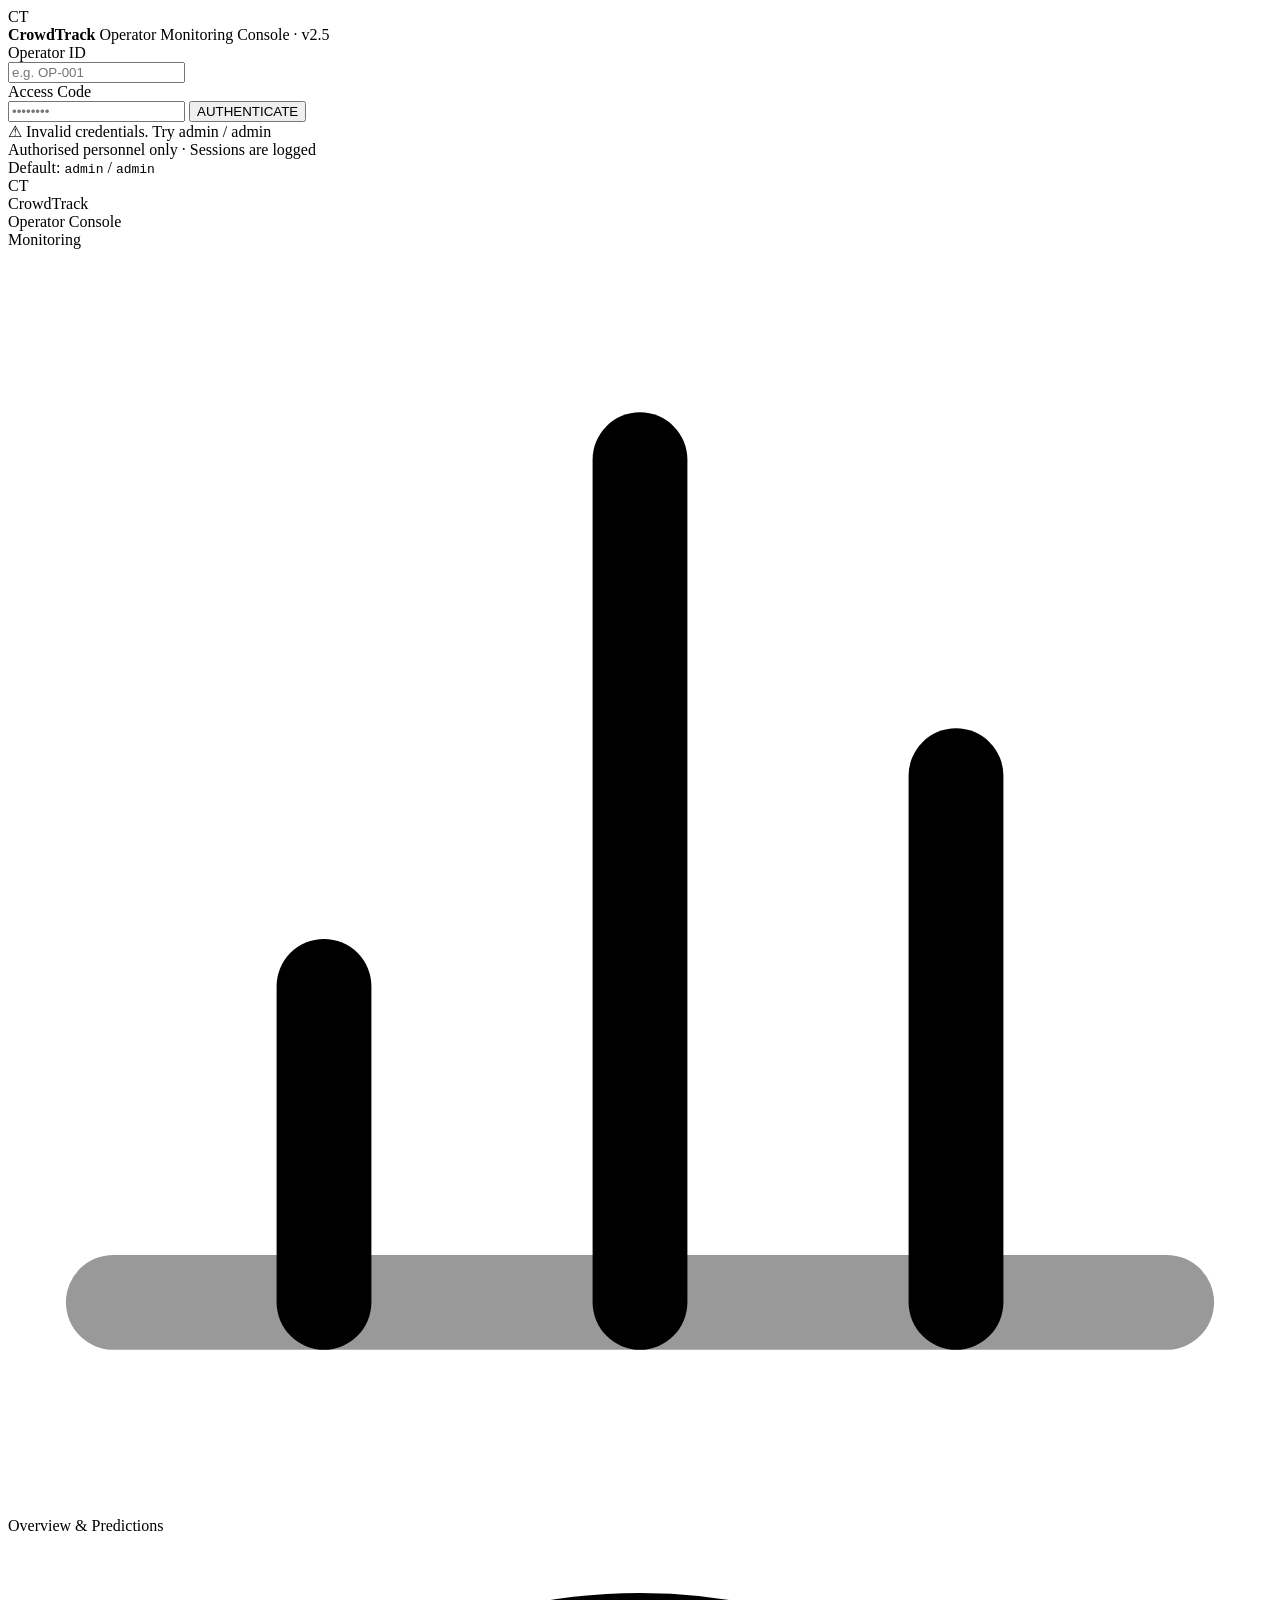
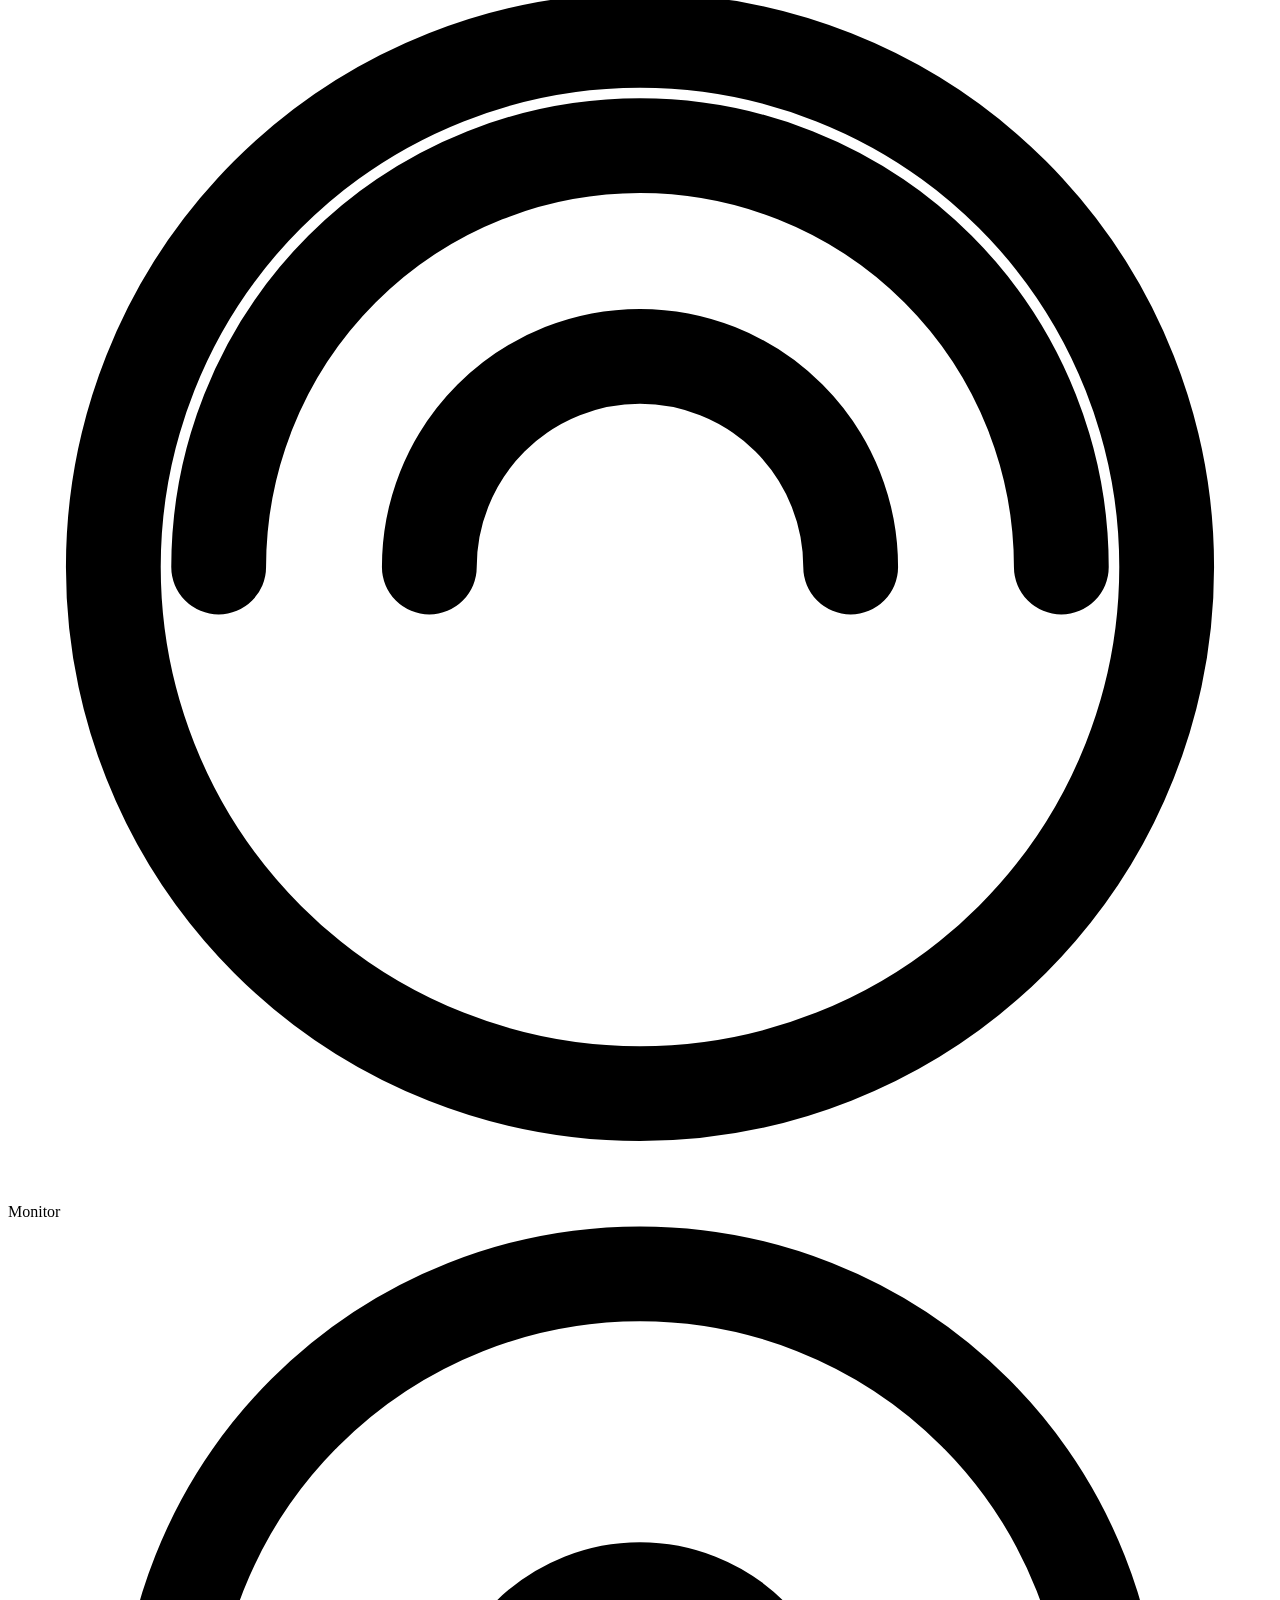
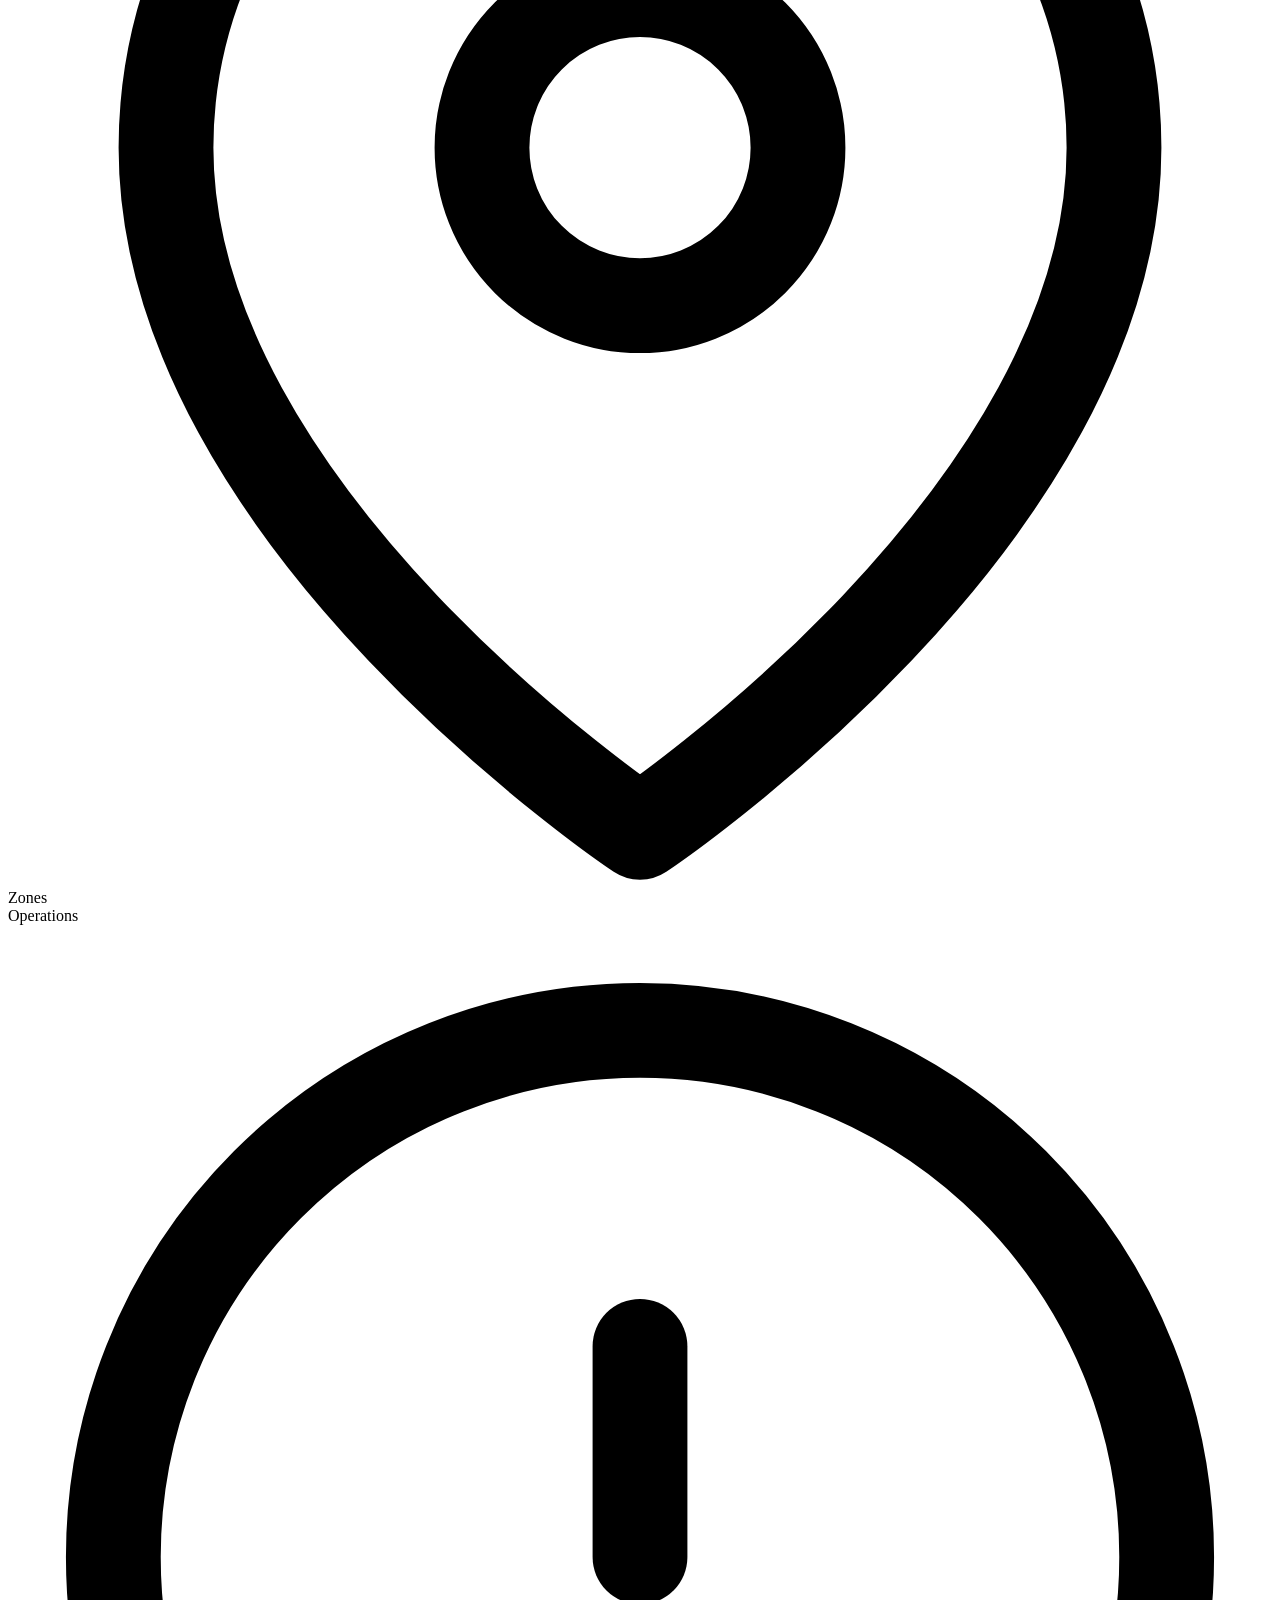
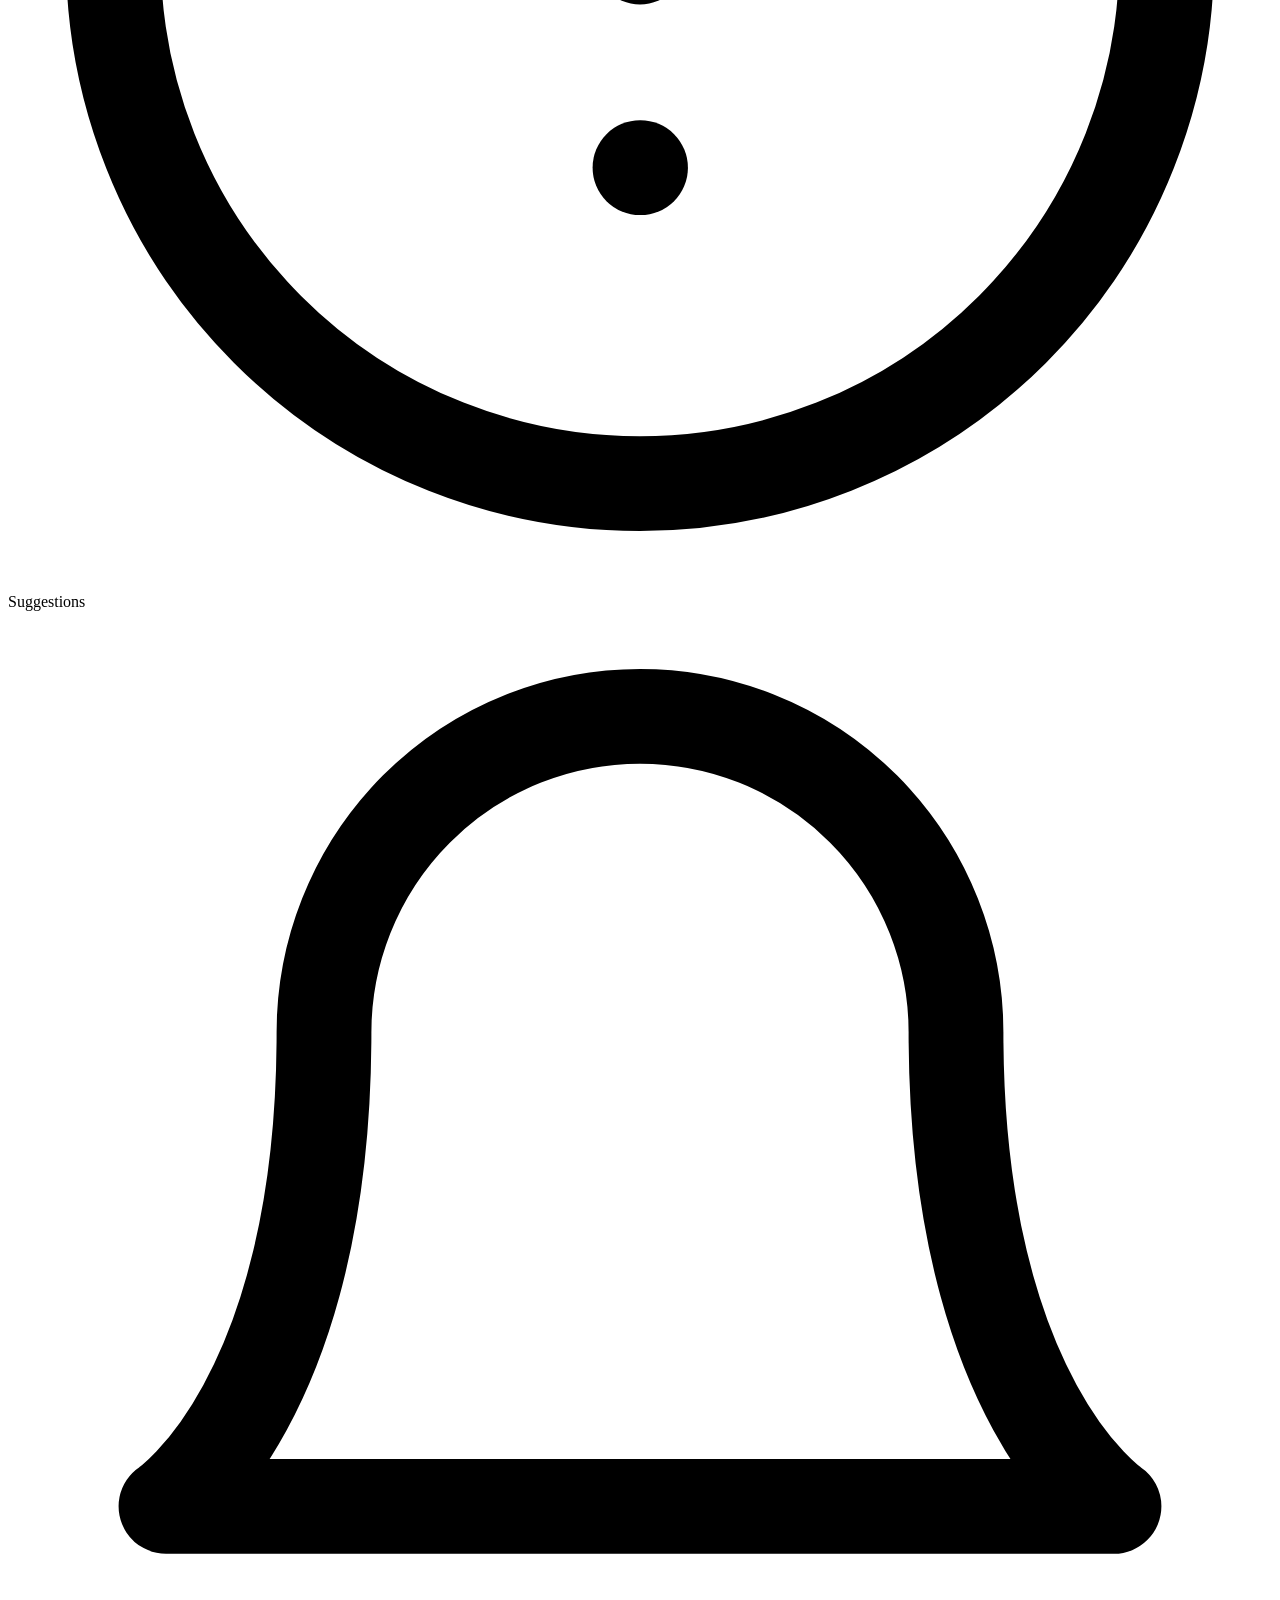
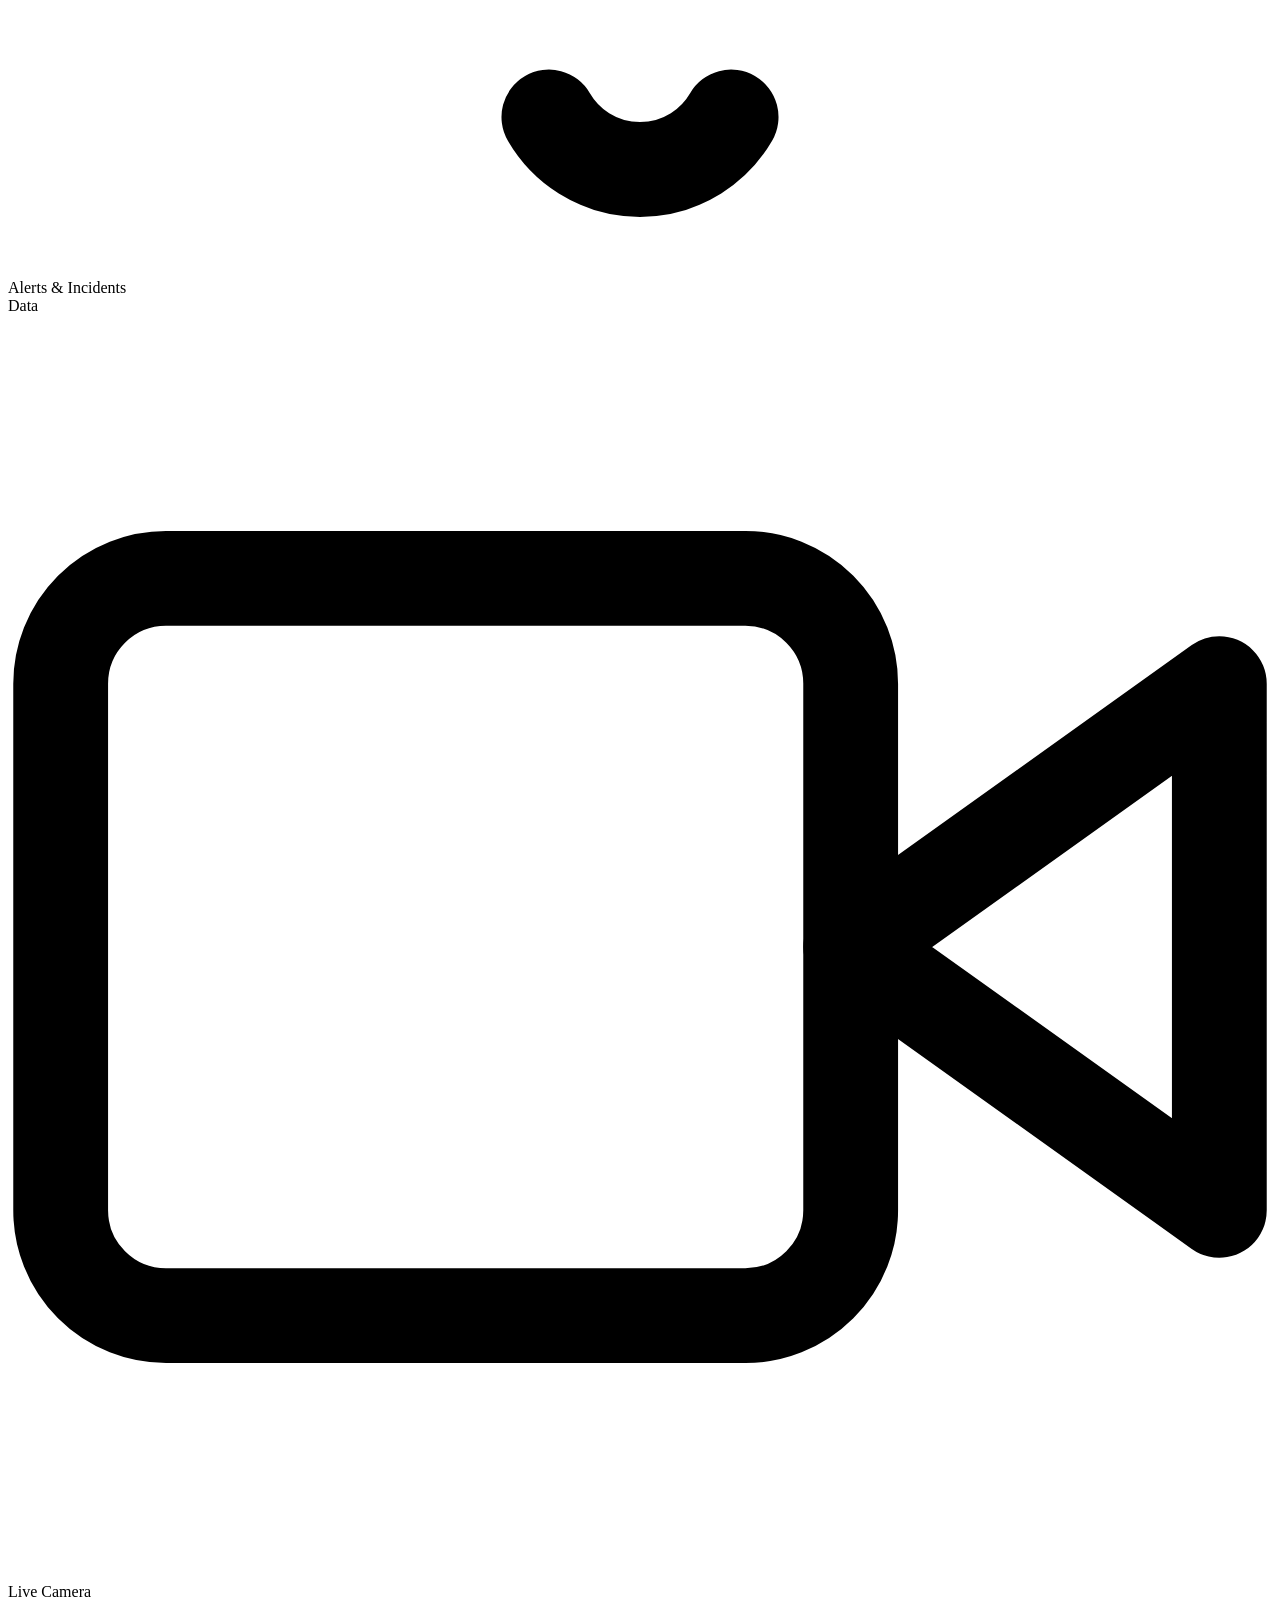
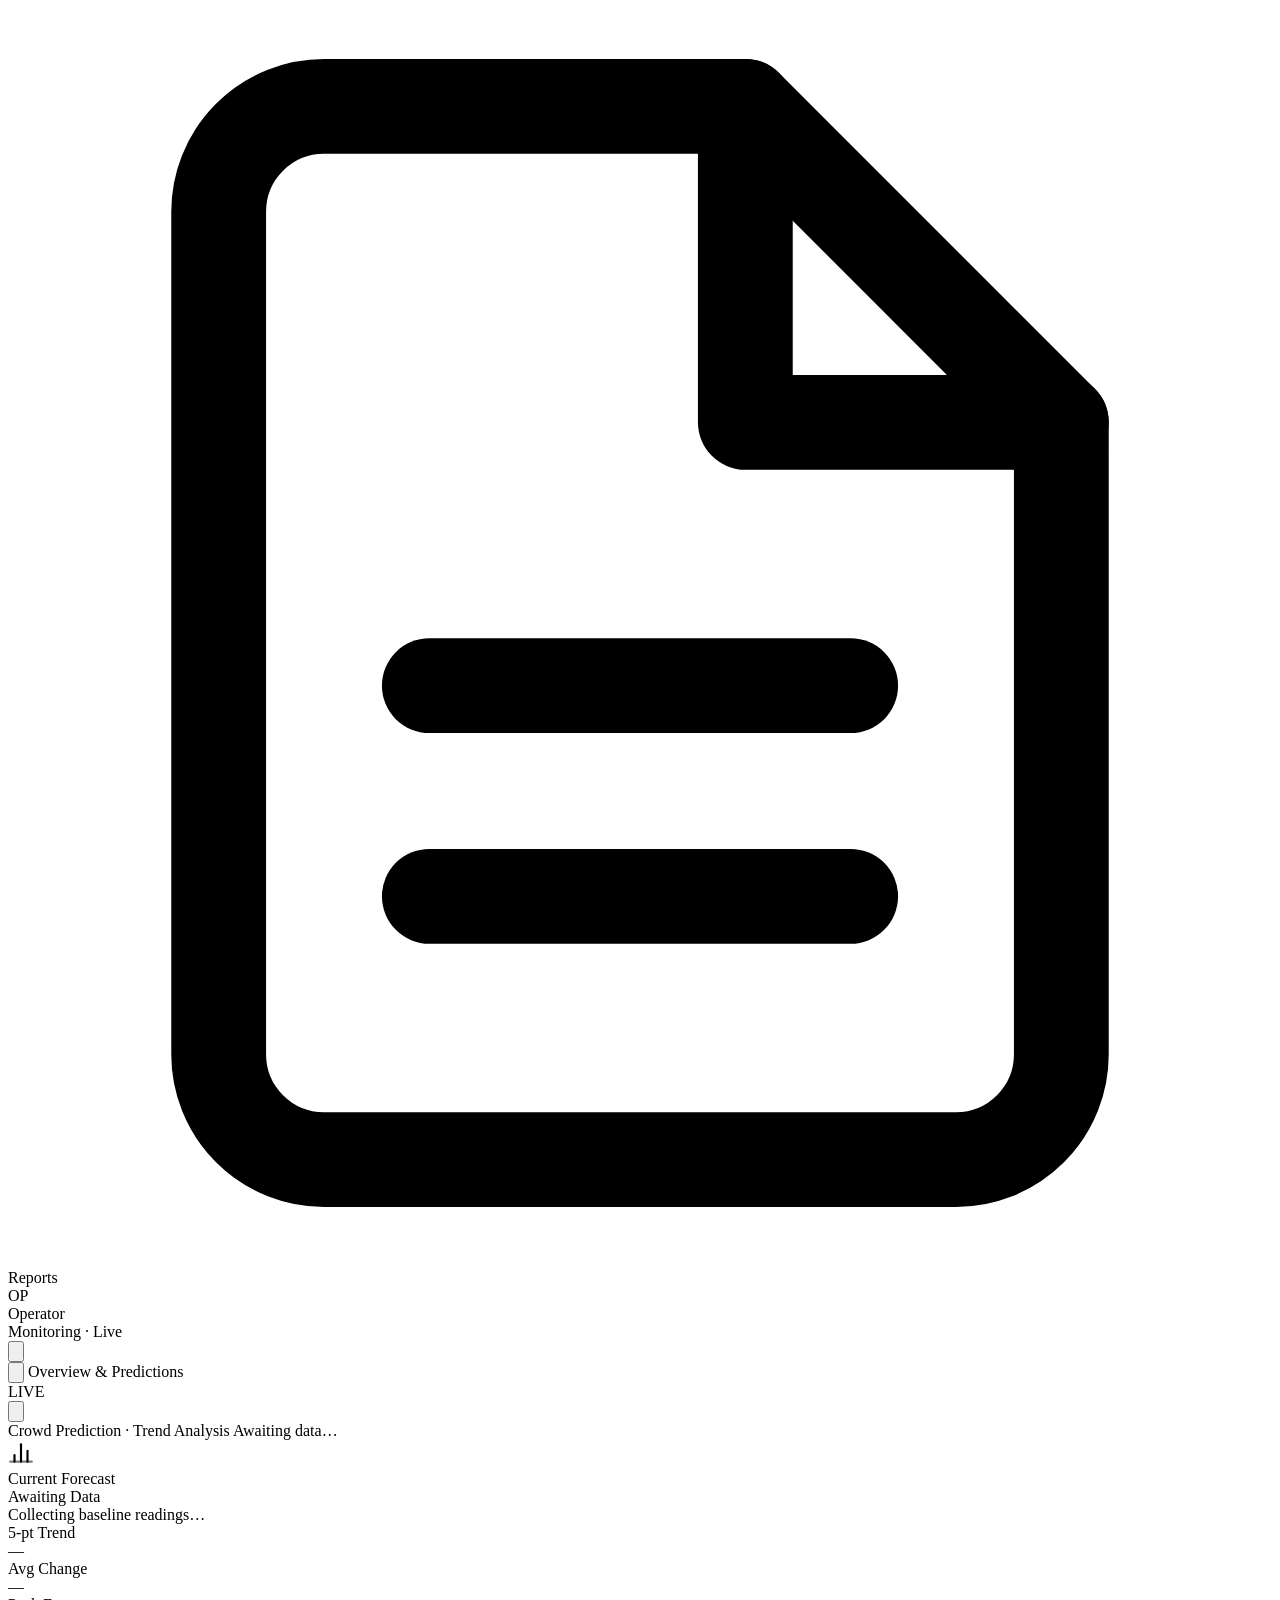
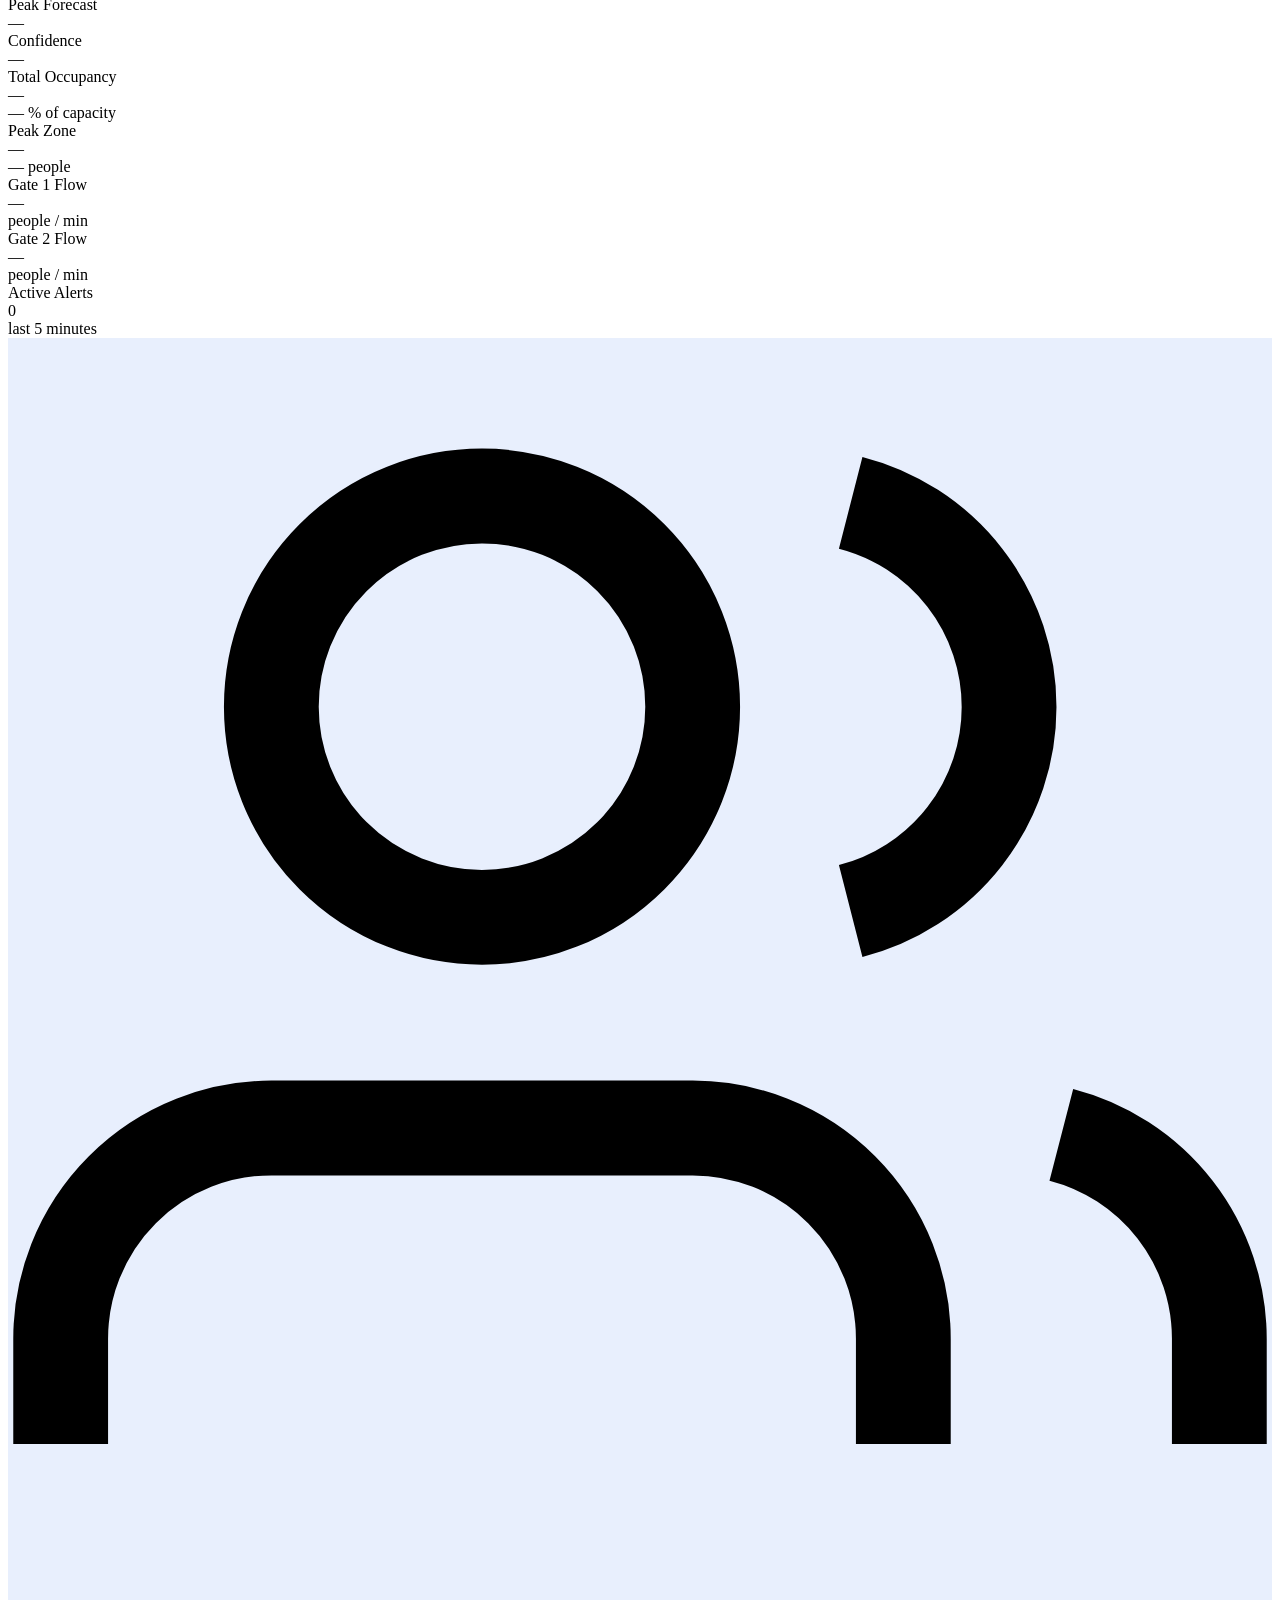
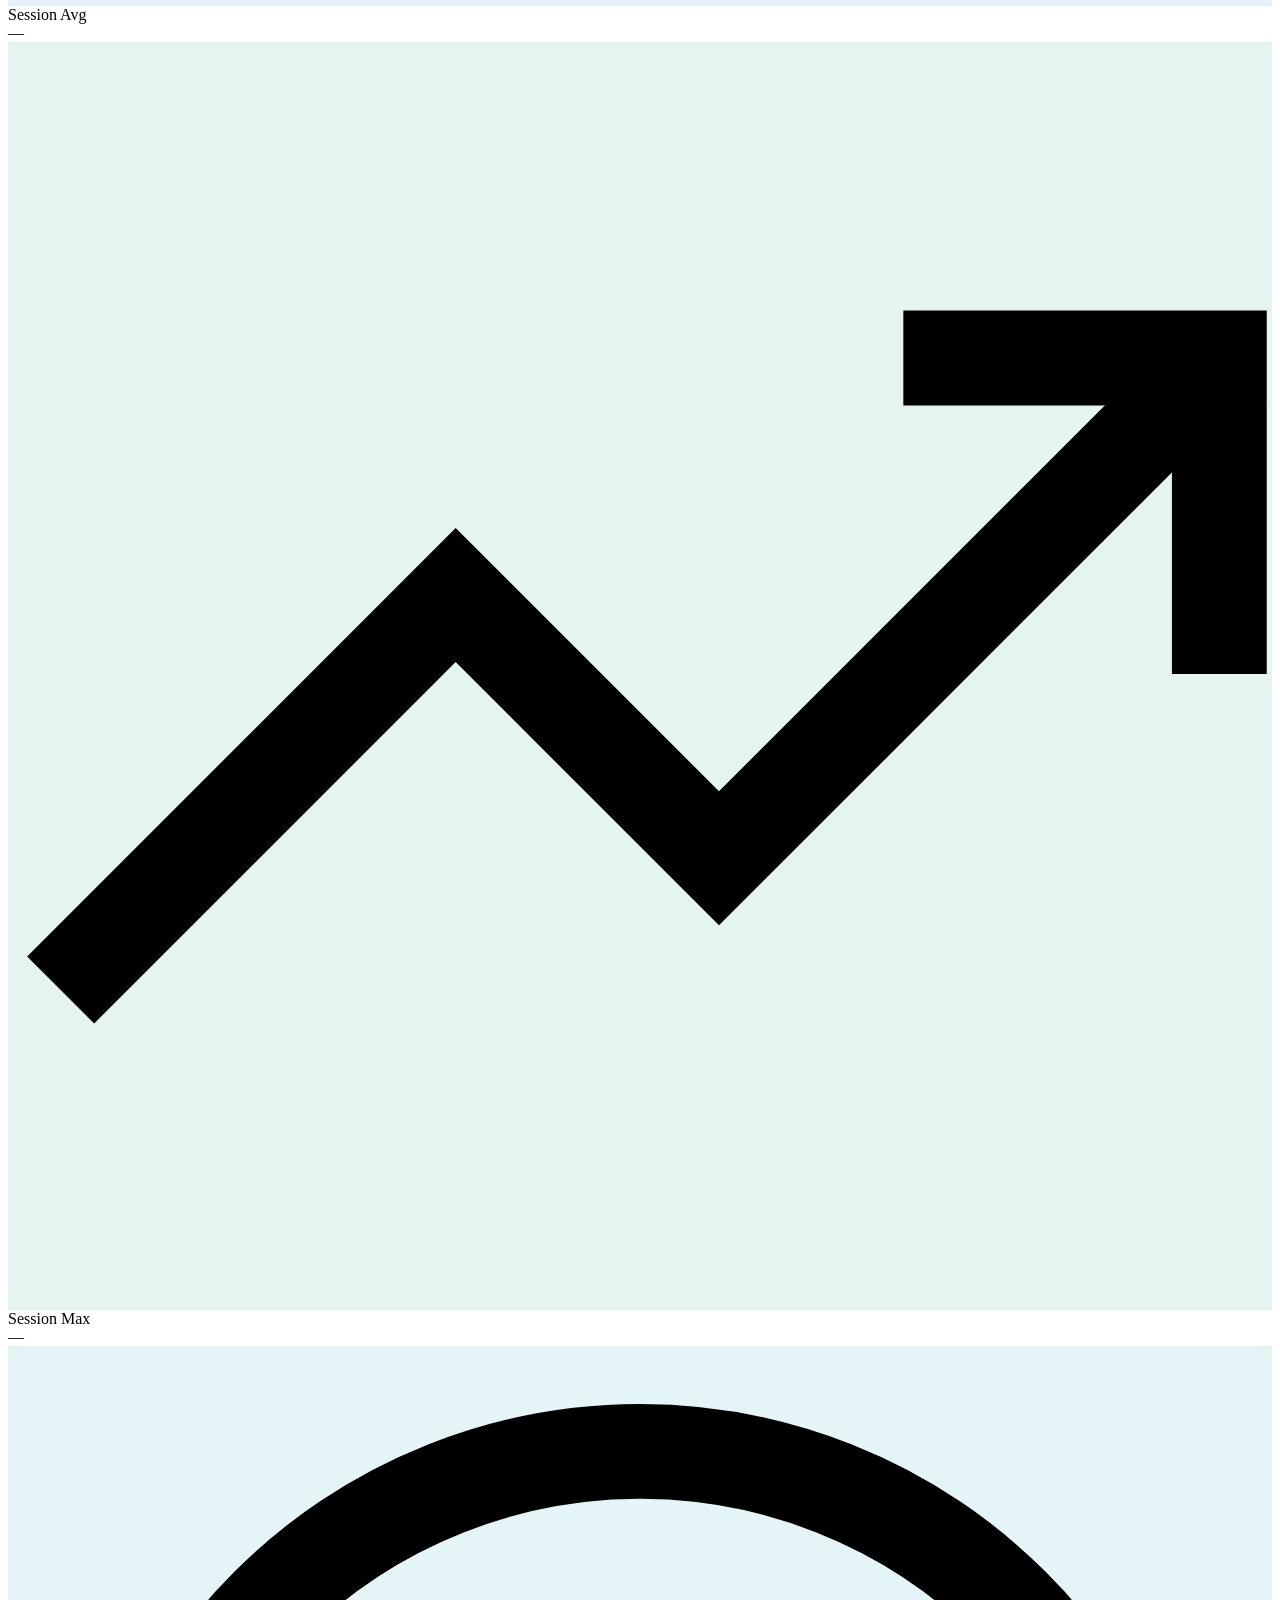
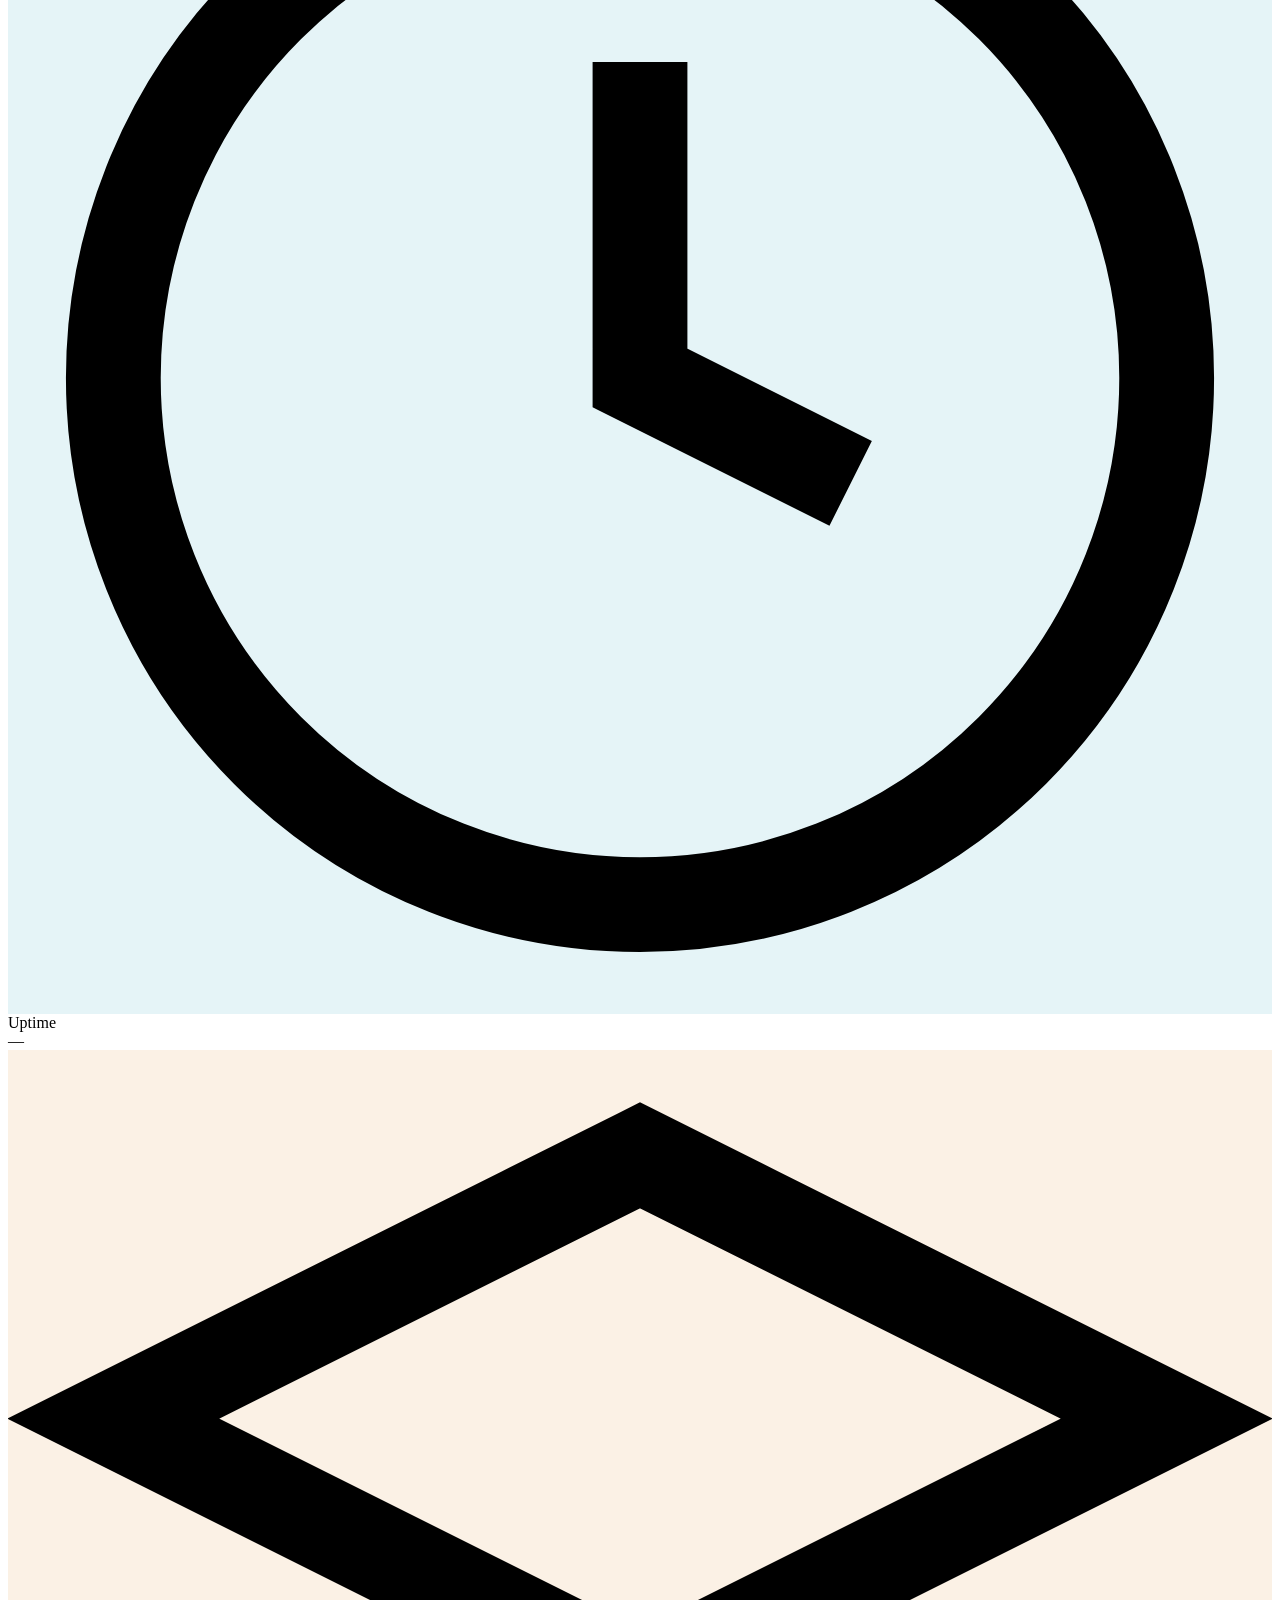
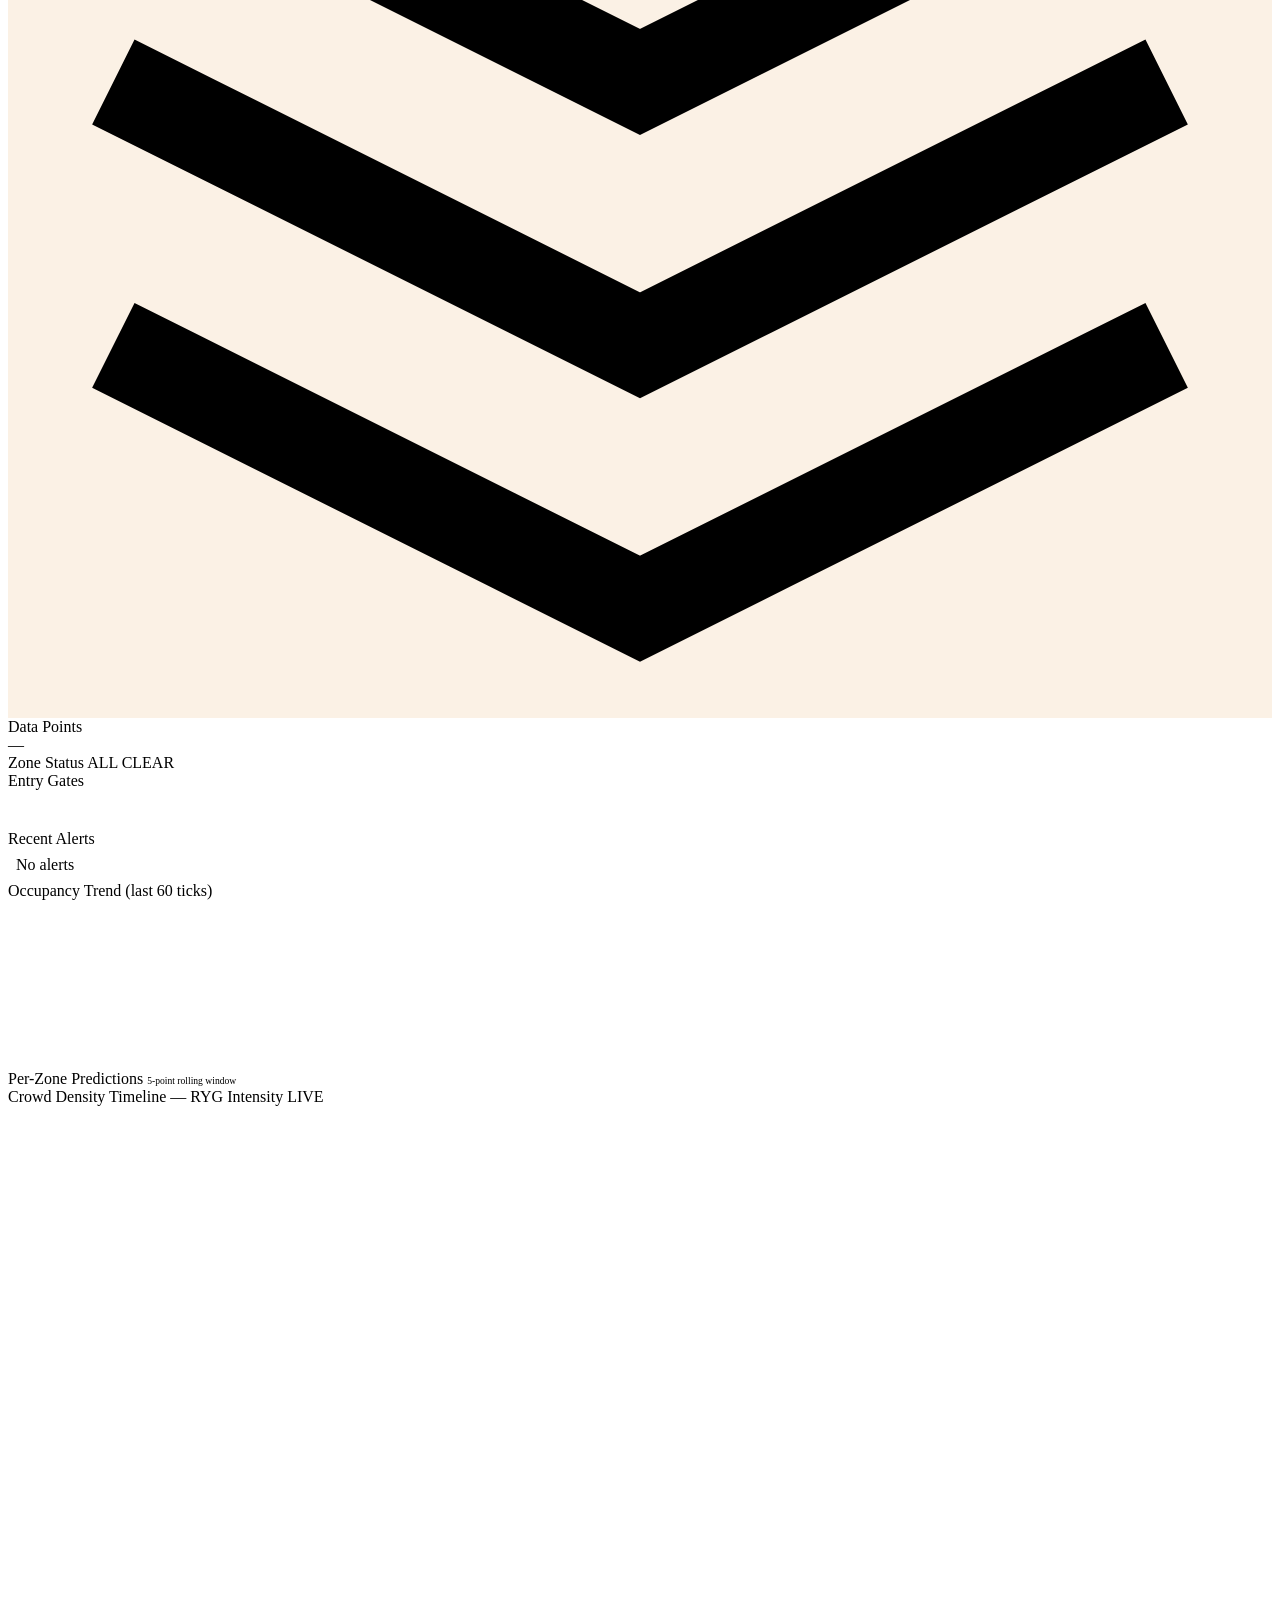
==== commit fe65cd88: "changed ui structure" ====
--- a/index.html
+++ b/index.html
@@ -49,7 +49,6 @@
     <nav class="sidebar-nav">
       <div class="nav-section-title">Monitoring</div>
 
-      <!-- Overview & Predictions -->
       <div class="nav-link active" id="nav-overview" onclick="showTab('t-overview',this)">
         <svg viewBox="0 0 24 24" fill="none" stroke="currentColor" stroke-width="1.8" stroke-linecap="round" stroke-linejoin="round">
           <line x1="18" y1="20" x2="18" y2="10"/><line x1="12" y1="20" x2="12" y2="4"/>
@@ -59,7 +58,6 @@
         Overview &amp; Predictions
       </div>
 
-      <!-- Monitor -->
       <div class="nav-link" id="nav-monitor" onclick="showTab('t-monitor',this)">
         <svg viewBox="0 0 24 24" fill="none" stroke="currentColor" stroke-width="1.8" stroke-linecap="round" stroke-linejoin="round">
           <circle cx="12" cy="12" r="10"/>
@@ -69,7 +67,6 @@
         Monitor
       </div>
 
-      <!-- Zones -->
       <div class="nav-link" id="nav-zones" onclick="showTab('t-zones',this)">
         <svg viewBox="0 0 24 24" fill="none" stroke="currentColor" stroke-width="1.8" stroke-linecap="round" stroke-linejoin="round">
           <path d="M21 10c0 7-9 13-9 13s-9-6-9-13a9 9 0 0 1 18 0z"/><circle cx="12" cy="10" r="3"/>
@@ -79,7 +76,6 @@
 
       <div class="nav-section-title">Operations</div>
 
-      <!-- Suggestions -->
       <div class="nav-link" id="nav-suggestions" onclick="showTab('t-suggestions',this)">
         <svg viewBox="0 0 24 24" fill="none" stroke="currentColor" stroke-width="1.8" stroke-linecap="round" stroke-linejoin="round">
           <circle cx="12" cy="12" r="10"/>
@@ -89,7 +85,6 @@
         Suggestions
       </div>
 
-      <!-- Alerts & Incidents — dynamic color tab -->
       <div class="nav-link" id="nav-alerts" onclick="showTab('t-alerts',this)">
         <svg viewBox="0 0 24 24" fill="none" stroke="currentColor" stroke-width="1.8" stroke-linecap="round" stroke-linejoin="round">
           <path d="M18 8A6 6 0 0 0 6 8c0 7-3 9-3 9h18s-3-2-3-9"/>
@@ -101,7 +96,15 @@
 
       <div class="nav-section-title">Data</div>
 
-      <!-- Reports -->
+      <!-- Live Camera Tab -->
+      <div class="nav-link" id="nav-camera" onclick="showTab('t-camera',this)">
+        <svg viewBox="0 0 24 24" fill="none" stroke="currentColor" stroke-width="1.8" stroke-linecap="round" stroke-linejoin="round">
+          <path d="M23 7l-7 5 7 5V7z"/>
+          <rect x="1" y="5" width="15" height="14" rx="2" ry="2"/>
+        </svg>
+        Live Camera
+      </div>
+
       <div class="nav-link" id="nav-report" onclick="showTab('t-report',this)">
         <svg viewBox="0 0 24 24" fill="none" stroke="currentColor" stroke-width="1.8" stroke-linecap="round" stroke-linejoin="round">
           <path d="M14 2H6a2 2 0 0 0-2 2v16a2 2 0 0 0 2 2h12a2 2 0 0 0 2-2V8z"/>
@@ -148,7 +151,6 @@
       <!-- ══ OVERVIEW & PREDICTIONS TAB ══ -->
       <div class="tab-page active" id="t-overview">
 
-        <!-- Prediction banner -->
         <div class="prediction-panel">
           <div class="prediction-head">
             <span class="panel-title">Crowd Prediction · Trend Analysis</span>
@@ -156,7 +158,6 @@
           </div>
           <div class="prediction-body">
             <div class="prediction-icon-wrap stable" id="predIconWrap">
-              <!-- Graph icon SVG -->
               <svg id="predSvgIcon" viewBox="0 0 24 24" fill="none" stroke="currentColor" stroke-width="2" stroke-linecap="round" stroke-linejoin="round" width="26" height="26">
                 <line x1="18" y1="20" x2="18" y2="10"/><line x1="12" y1="20" x2="12" y2="4"/>
                 <line x1="6" y1="20" x2="6" y2="14"/>
@@ -189,7 +190,6 @@
           </div>
         </div>
 
-        <!-- Stat cards -->
         <div class="stat-grid">
           <div class="stat-card accent">
             <div class="stat-label">Total Occupancy</div>
@@ -218,7 +218,6 @@
           </div>
         </div>
 
-        <!-- Metrics row -->
         <div class="metrics-row">
           <div class="metric-chip">
             <div class="metric-icon" style="background:rgba(37,99,235,0.1);color:var(--accent)">
@@ -293,7 +292,6 @@
           </div>
         </div>
 
-        <!-- Zone predictions grid -->
         <div class="panel" style="margin-top:16px">
           <div class="panel-head">
             <span class="panel-title">Per-Zone Predictions</span>
@@ -327,7 +325,6 @@
           </div>
         </div>
 
-        <!-- Heatmap -->
         <div class="panel" style="margin-bottom:16px">
           <div class="panel-head">
             <span class="panel-title">Venue Heatmap</span>
@@ -358,7 +355,6 @@
           </div>
         </div>
 
-        <!-- Live camera / people counts -->
         <div class="row row-2" style="margin-top:16px">
           <div class="panel">
             <div class="panel-head">
@@ -415,7 +411,6 @@
           </div>
         </div>
 
-        <!-- Category filter pills -->
         <div class="sug-filter-row">
           <button class="sug-pill active" onclick="filterSuggestions('all',this)">All</button>
           <button class="sug-pill" onclick="filterSuggestions('resources',this)">
@@ -446,7 +441,6 @@
 
       <!-- ══ ALERTS & INCIDENTS TAB ══ -->
       <div class="tab-page" id="t-alerts">
-
         <div class="alerts-header">
           <div>
             <h2 class="alerts-title">Alerts &amp; Incidents</h2>
@@ -462,7 +456,6 @@
           </div>
         </div>
 
-        <!-- Severity summary bar -->
         <div class="severity-bar" id="severityBar">
           <div class="sev-count green" id="sevCountGreen">
             <div class="sev-count-num" id="sevNumGreen">0</div>
@@ -479,7 +472,6 @@
           <div class="sev-status" id="sevStatusChip">SYSTEM NORMAL</div>
         </div>
 
-        <!-- Alert filter -->
         <div class="alert-filter-row">
           <button class="alert-pill active" onclick="filterAlerts('all',this)">All Alerts</button>
           <button class="alert-pill green-pill" onclick="filterAlerts('green',this)">Normal</button>
@@ -495,6 +487,59 @@
           </div>
         </div>
       </div><!-- /t-alerts -->
+
+      <!-- ══ LIVE CAMERA TAB ══ -->
+      <div class="tab-page" id="t-camera">
+        <div class="cam-page-header">
+          <div>
+            <h2 class="cam-page-title">Live Camera Feed</h2>
+            <p class="cam-page-sub">YOLO v8 real-time people detection · Python backend on port 5000</p>
+          </div>
+          <div class="cam-page-meta">
+            <span class="cam-status-chip" id="camStatusChip">
+              <span class="cam-status-dot" id="camStatusDot"></span>
+              <span id="camStatusText">Connecting…</span>
+            </span>
+          </div>
+        </div>
+
+        <div class="cam-stat-row">
+          <div class="cam-stat-card">
+            <div class="cam-stat-label">People Detected</div>
+            <div class="cam-stat-val" id="liveCamCount">—</div>
+          </div>
+          <div class="cam-stat-card">
+            <div class="cam-stat-label">Session Peak</div>
+            <div class="cam-stat-val" id="liveCamPeak">—</div>
+          </div>
+          <div class="cam-stat-card">
+            <div class="cam-stat-label">Last Updated</div>
+            <div class="cam-stat-val" id="liveCamTime">—</div>
+          </div>
+        </div>
+
+        <div class="panel">
+          <div class="panel-head">
+            <span class="panel-title">Camera 1 — Main Feed</span>
+            <span class="panel-badge" style="border-color:var(--success);color:var(--success)" id="camFeedBadge">LIVE</span>
+          </div>
+          <div class="panel-body cam-feed-body">
+            <img
+              id="liveCamFeed"
+              src="http://127.0.0.1:5000/video"
+              alt="Live camera feed"
+              class="live-cam-img"
+              onerror="handleCamError()"
+            />
+            <div id="camOfflineMsg" class="cam-offline-msg" style="display:none">
+              <svg viewBox="0 0 24 24" fill="none" stroke="currentColor" stroke-width="1.5" width="48" height="48"><path d="M1 1l22 22M17 17H3a2 2 0 0 1-2-2V7a2 2 0 0 1 2-2h3m3-3h6l2 3h2a2 2 0 0 1 2 2v9.34"/><path d="M15 13a3 3 0 1 1-4.24-4.24"/></svg>
+              <p>Camera feed offline</p>
+              <span>Ensure <code>server.py</code> is running on <code>http://127.0.0.1:5000</code></span>
+              <button class="refresh-btn" style="margin-top:12px" onclick="retryCam()">Retry Connection</button>
+            </div>
+          </div>
+        </div>
+      </div><!-- /t-camera -->
 
       <!-- ══ REPORTS TAB ══ -->
       <div class="tab-page" id="t-report">
@@ -547,4 +592,4 @@
 
 <script src="script.js"></script>
 </body>
-</html>
+</html>
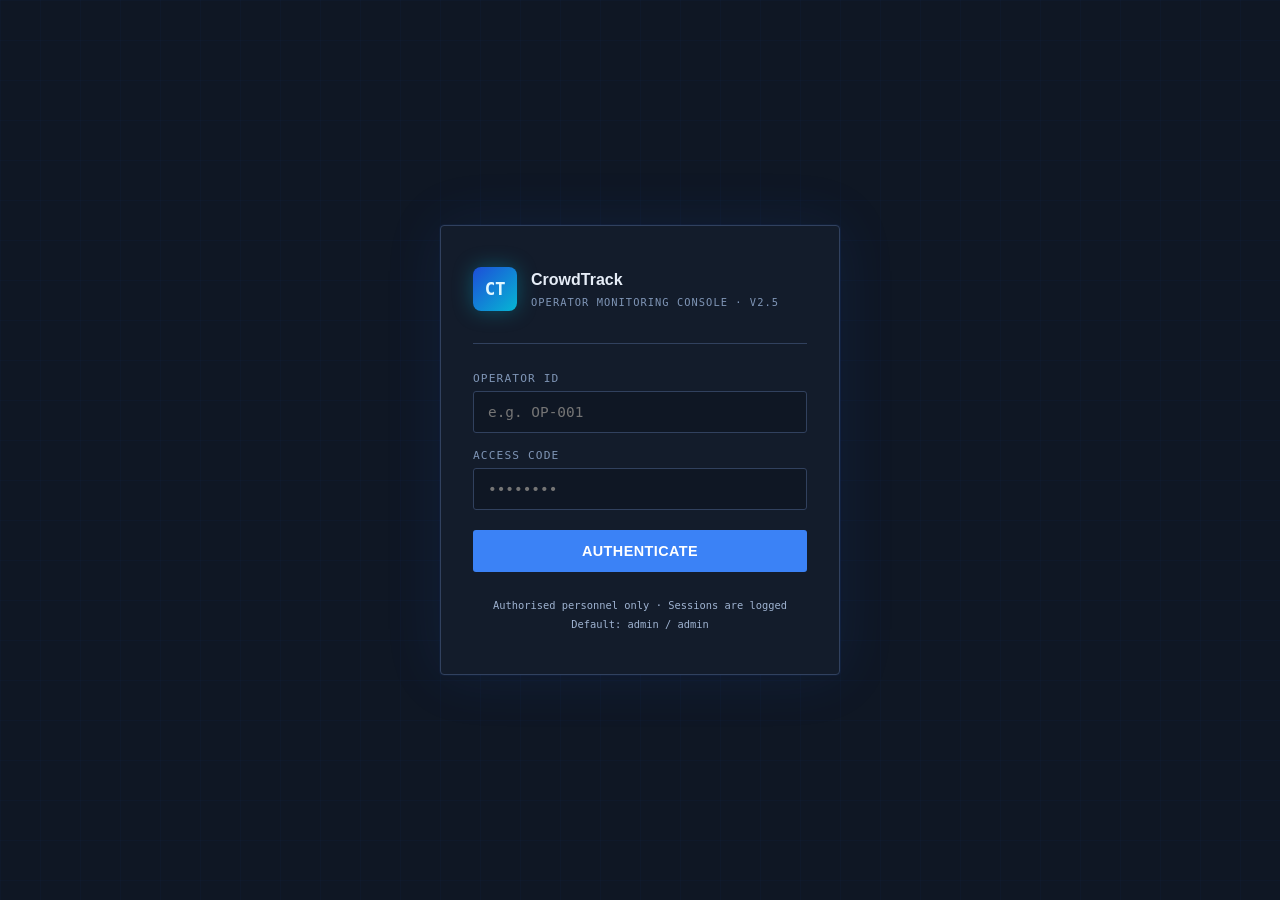
==== commit 29f7f8c9: "style for UI" ====
--- a/index.html
+++ b/index.html
@@ -49,6 +49,7 @@
     <nav class="sidebar-nav">
       <div class="nav-section-title">Monitoring</div>
 
+      <!-- Overview & Predictions -->
       <div class="nav-link active" id="nav-overview" onclick="showTab('t-overview',this)">
         <svg viewBox="0 0 24 24" fill="none" stroke="currentColor" stroke-width="1.8" stroke-linecap="round" stroke-linejoin="round">
           <line x1="18" y1="20" x2="18" y2="10"/><line x1="12" y1="20" x2="12" y2="4"/>
@@ -58,6 +59,7 @@
         Overview &amp; Predictions
       </div>
 
+      <!-- Monitor -->
       <div class="nav-link" id="nav-monitor" onclick="showTab('t-monitor',this)">
         <svg viewBox="0 0 24 24" fill="none" stroke="currentColor" stroke-width="1.8" stroke-linecap="round" stroke-linejoin="round">
           <circle cx="12" cy="12" r="10"/>
@@ -67,6 +69,7 @@
         Monitor
       </div>
 
+      <!-- Zones -->
       <div class="nav-link" id="nav-zones" onclick="showTab('t-zones',this)">
         <svg viewBox="0 0 24 24" fill="none" stroke="currentColor" stroke-width="1.8" stroke-linecap="round" stroke-linejoin="round">
           <path d="M21 10c0 7-9 13-9 13s-9-6-9-13a9 9 0 0 1 18 0z"/><circle cx="12" cy="10" r="3"/>
@@ -76,6 +79,7 @@
 
       <div class="nav-section-title">Operations</div>
 
+      <!-- Suggestions -->
       <div class="nav-link" id="nav-suggestions" onclick="showTab('t-suggestions',this)">
         <svg viewBox="0 0 24 24" fill="none" stroke="currentColor" stroke-width="1.8" stroke-linecap="round" stroke-linejoin="round">
           <circle cx="12" cy="12" r="10"/>
@@ -85,6 +89,7 @@
         Suggestions
       </div>
 
+      <!-- Alerts & Incidents — dynamic color tab -->
       <div class="nav-link" id="nav-alerts" onclick="showTab('t-alerts',this)">
         <svg viewBox="0 0 24 24" fill="none" stroke="currentColor" stroke-width="1.8" stroke-linecap="round" stroke-linejoin="round">
           <path d="M18 8A6 6 0 0 0 6 8c0 7-3 9-3 9h18s-3-2-3-9"/>
@@ -96,15 +101,7 @@
 
       <div class="nav-section-title">Data</div>
 
-      <!-- Live Camera Tab -->
-      <div class="nav-link" id="nav-camera" onclick="showTab('t-camera',this)">
-        <svg viewBox="0 0 24 24" fill="none" stroke="currentColor" stroke-width="1.8" stroke-linecap="round" stroke-linejoin="round">
-          <path d="M23 7l-7 5 7 5V7z"/>
-          <rect x="1" y="5" width="15" height="14" rx="2" ry="2"/>
-        </svg>
-        Live Camera
-      </div>
-
+      <!-- Reports -->
       <div class="nav-link" id="nav-report" onclick="showTab('t-report',this)">
         <svg viewBox="0 0 24 24" fill="none" stroke="currentColor" stroke-width="1.8" stroke-linecap="round" stroke-linejoin="round">
           <path d="M14 2H6a2 2 0 0 0-2 2v16a2 2 0 0 0 2 2h12a2 2 0 0 0 2-2V8z"/>
@@ -151,6 +148,7 @@
       <!-- ══ OVERVIEW & PREDICTIONS TAB ══ -->
       <div class="tab-page active" id="t-overview">
 
+        <!-- Prediction banner -->
         <div class="prediction-panel">
           <div class="prediction-head">
             <span class="panel-title">Crowd Prediction · Trend Analysis</span>
@@ -158,6 +156,7 @@
           </div>
           <div class="prediction-body">
             <div class="prediction-icon-wrap stable" id="predIconWrap">
+              <!-- Graph icon SVG -->
               <svg id="predSvgIcon" viewBox="0 0 24 24" fill="none" stroke="currentColor" stroke-width="2" stroke-linecap="round" stroke-linejoin="round" width="26" height="26">
                 <line x1="18" y1="20" x2="18" y2="10"/><line x1="12" y1="20" x2="12" y2="4"/>
                 <line x1="6" y1="20" x2="6" y2="14"/>
@@ -190,6 +189,7 @@
           </div>
         </div>
 
+        <!-- Stat cards -->
         <div class="stat-grid">
           <div class="stat-card accent">
             <div class="stat-label">Total Occupancy</div>
@@ -218,6 +218,7 @@
           </div>
         </div>
 
+        <!-- Metrics row -->
         <div class="metrics-row">
           <div class="metric-chip">
             <div class="metric-icon" style="background:rgba(37,99,235,0.1);color:var(--accent)">
@@ -292,6 +293,7 @@
           </div>
         </div>
 
+        <!-- Zone predictions grid -->
         <div class="panel" style="margin-top:16px">
           <div class="panel-head">
             <span class="panel-title">Per-Zone Predictions</span>
@@ -325,6 +327,7 @@
           </div>
         </div>
 
+        <!-- Heatmap -->
         <div class="panel" style="margin-bottom:16px">
           <div class="panel-head">
             <span class="panel-title">Venue Heatmap</span>
@@ -355,6 +358,7 @@
           </div>
         </div>
 
+        <!-- Live camera / people counts -->
         <div class="row row-2" style="margin-top:16px">
           <div class="panel">
             <div class="panel-head">
@@ -411,6 +415,7 @@
           </div>
         </div>
 
+        <!-- Category filter pills -->
         <div class="sug-filter-row">
           <button class="sug-pill active" onclick="filterSuggestions('all',this)">All</button>
           <button class="sug-pill" onclick="filterSuggestions('resources',this)">
@@ -441,6 +446,7 @@
 
       <!-- ══ ALERTS & INCIDENTS TAB ══ -->
       <div class="tab-page" id="t-alerts">
+
         <div class="alerts-header">
           <div>
             <h2 class="alerts-title">Alerts &amp; Incidents</h2>
@@ -456,6 +462,7 @@
           </div>
         </div>
 
+        <!-- Severity summary bar -->
         <div class="severity-bar" id="severityBar">
           <div class="sev-count green" id="sevCountGreen">
             <div class="sev-count-num" id="sevNumGreen">0</div>
@@ -472,6 +479,7 @@
           <div class="sev-status" id="sevStatusChip">SYSTEM NORMAL</div>
         </div>
 
+        <!-- Alert filter -->
         <div class="alert-filter-row">
           <button class="alert-pill active" onclick="filterAlerts('all',this)">All Alerts</button>
           <button class="alert-pill green-pill" onclick="filterAlerts('green',this)">Normal</button>
@@ -487,59 +495,6 @@
           </div>
         </div>
       </div><!-- /t-alerts -->
-
-      <!-- ══ LIVE CAMERA TAB ══ -->
-      <div class="tab-page" id="t-camera">
-        <div class="cam-page-header">
-          <div>
-            <h2 class="cam-page-title">Live Camera Feed</h2>
-            <p class="cam-page-sub">YOLO v8 real-time people detection · Python backend on port 5000</p>
-          </div>
-          <div class="cam-page-meta">
-            <span class="cam-status-chip" id="camStatusChip">
-              <span class="cam-status-dot" id="camStatusDot"></span>
-              <span id="camStatusText">Connecting…</span>
-            </span>
-          </div>
-        </div>
-
-        <div class="cam-stat-row">
-          <div class="cam-stat-card">
-            <div class="cam-stat-label">People Detected</div>
-            <div class="cam-stat-val" id="liveCamCount">—</div>
-          </div>
-          <div class="cam-stat-card">
-            <div class="cam-stat-label">Session Peak</div>
-            <div class="cam-stat-val" id="liveCamPeak">—</div>
-          </div>
-          <div class="cam-stat-card">
-            <div class="cam-stat-label">Last Updated</div>
-            <div class="cam-stat-val" id="liveCamTime">—</div>
-          </div>
-        </div>
-
-        <div class="panel">
-          <div class="panel-head">
-            <span class="panel-title">Camera 1 — Main Feed</span>
-            <span class="panel-badge" style="border-color:var(--success);color:var(--success)" id="camFeedBadge">LIVE</span>
-          </div>
-          <div class="panel-body cam-feed-body">
-            <img
-              id="liveCamFeed"
-              src="http://127.0.0.1:5000/video"
-              alt="Live camera feed"
-              class="live-cam-img"
-              onerror="handleCamError()"
-            />
-            <div id="camOfflineMsg" class="cam-offline-msg" style="display:none">
-              <svg viewBox="0 0 24 24" fill="none" stroke="currentColor" stroke-width="1.5" width="48" height="48"><path d="M1 1l22 22M17 17H3a2 2 0 0 1-2-2V7a2 2 0 0 1 2-2h3m3-3h6l2 3h2a2 2 0 0 1 2 2v9.34"/><path d="M15 13a3 3 0 1 1-4.24-4.24"/></svg>
-              <p>Camera feed offline</p>
-              <span>Ensure <code>server.py</code> is running on <code>http://127.0.0.1:5000</code></span>
-              <button class="refresh-btn" style="margin-top:12px" onclick="retryCam()">Retry Connection</button>
-            </div>
-          </div>
-        </div>
-      </div><!-- /t-camera -->
 
       <!-- ══ REPORTS TAB ══ -->
       <div class="tab-page" id="t-report">
@@ -592,4 +547,4 @@
 
 <script src="script.js"></script>
 </body>
-</html>+</html>
--- a/style.css
+++ b/style.css
@@ -0,0 +1,668 @@
+/* ═══════════════════════════════════════════════════
+   CrowdTrack — style.css
+   ═══════════════════════════════════════════════════ */
+
+:root {
+  --bg: #0f1724;
+  --surface: #131c2b;
+  --surface2: #182235;
+  --border: #24324a;
+  --border2: #31415e;
+  --accent: #3b82f6;
+  --accent2: #2563eb;
+  --warn: #f59e0b;
+  --danger: #ef4444;
+  --info: #06b6d4;
+  --success: #10b981;
+  --text: #e6edf7;
+  --muted: #9fb3d1;
+  --muted2: #7f95b6;
+  --low: #06b6d4;
+  --med: #f59e0b;
+  --high: #ef4444;
+  --font-mono: 'IBM Plex Mono', monospace;
+  --font: 'IBM Plex Sans', sans-serif;
+
+  /* Severity colors */
+  --sev-green: #10b981;
+  --sev-green-bg: rgba(16,185,129,0.08);
+  --sev-green-border: rgba(16,185,129,0.25);
+  --sev-yellow: #f59e0b;
+  --sev-yellow-bg: rgba(245,158,11,0.08);
+  --sev-yellow-border: rgba(245,158,11,0.25);
+  --sev-red: #ef4444;
+  --sev-red-bg: rgba(239,68,68,0.08);
+  --sev-red-border: rgba(239,68,68,0.25);
+}
+
+* { margin: 0; padding: 0; box-sizing: border-box; -webkit-tap-highlight-color: transparent; }
+body {
+  font-family: var(--font);
+  background: radial-gradient(circle at top right, rgba(37,99,235,0.09), transparent 30%), var(--bg);
+  color: var(--text);
+  min-height: 100vh;
+  overflow-x: hidden;
+}
+
+/* ─── SCREENS ──────────────────────────────────────────── */
+.screen { display: none; min-height: 100vh; }
+.screen.active { display: flex; flex-direction: column; }
+
+/* ─── CT LOGO ──────────────────────────────────────────── */
+.ct-logo {
+  width: 32px; height: 32px;
+  background: linear-gradient(135deg, #1d4ed8, #06b6d4);
+  border-radius: 6px;
+  display: flex; align-items: center; justify-content: center;
+  font-family: var(--font-mono); font-weight: 600; font-size: .85rem;
+  color: #e0f7ff; letter-spacing: -.02em; flex-shrink: 0;
+  box-shadow: 0 0 14px rgba(6,182,212,0.3);
+}
+.ct-logo-large {
+  width: 44px; height: 44px;
+  background: linear-gradient(135deg, #1d4ed8, #06b6d4);
+  border-radius: 8px;
+  display: flex; align-items: center; justify-content: center;
+  font-family: var(--font-mono); font-weight: 600; font-size: 1.1rem;
+  color: #e0f7ff; letter-spacing: -.02em; flex-shrink: 0;
+  box-shadow: 0 0 20px rgba(6,182,212,0.35);
+}
+
+/* ─── LOGIN ───────────────────────────────────────────────── */
+#s-login {
+  background: var(--bg);
+  align-items: center; justify-content: center;
+  position: relative; overflow: hidden;
+}
+.login-grid {
+  animation: scan 8s linear infinite;
+  position: absolute; inset: 0;
+  background-image:
+    linear-gradient(rgba(37,99,235,0.08) 1px, transparent 1px),
+    linear-gradient(90deg, rgba(37,99,235,0.08) 1px, transparent 1px);
+  background-size: 40px 40px;
+  opacity: .4;
+}
+@keyframes scan {
+  from { background-position: 0 0; }
+  to   { background-position: 40px 40px; }
+}
+.login-box {
+  position: relative; z-index: 2;
+  width: 100%; max-width: 400px;
+  padding: 40px 32px;
+  background: var(--surface);
+  border: 1px solid var(--border2);
+  border-radius: 4px; margin: 20px;
+  box-shadow: 0 0 60px rgba(37,99,235,0.10), 0 0 0 1px rgba(37,99,235,0.06);
+}
+.login-badge {
+  display: flex; align-items: center; gap: 14px; margin-bottom: 32px;
+}
+.login-badge-text {
+  font-size: .65rem; font-family: var(--font-mono); color: var(--muted2);
+  line-height: 1.7; text-transform: uppercase; letter-spacing: .1em;
+}
+.login-badge-text strong {
+  display: block; font-size: 1rem; color: var(--text);
+  text-transform: none; letter-spacing: 0;
+  font-family: var(--font); font-weight: 700;
+}
+.login-divider { height: 1px; background: var(--border2); margin-bottom: 28px; }
+.login-label {
+  font-size: .7rem; font-family: var(--font-mono); color: var(--muted2);
+  text-transform: uppercase; letter-spacing: .1em; margin-bottom: 6px;
+}
+.login-input {
+  width: 100%; padding: 12px 14px;
+  background: var(--bg); border: 1px solid var(--border2); border-radius: 3px;
+  color: var(--text); font-family: var(--font-mono); font-size: .9rem;
+  margin-bottom: 16px; outline: none; transition: border-color .2s;
+}
+.login-input:focus { border-color: var(--accent); }
+.login-btn {
+  width: 100%; padding: 13px; background: var(--accent);
+  color: #fff; border: none; border-radius: 3px;
+  font-family: var(--font); font-size: .9rem; font-weight: 800;
+  cursor: pointer; letter-spacing: .03em; transition: opacity .15s; margin-top: 4px;
+}
+.login-btn:hover { opacity: .9; }
+.login-error {
+  display: none; font-size: .75rem; font-family: var(--font-mono);
+  color: var(--danger); margin-top: 12px; text-align: center;
+}
+.login-footer {
+  font-size: .65rem; font-family: var(--font-mono); color: var(--muted);
+  margin-top: 24px; text-align: center; line-height: 1.8;
+}
+
+/* ─── MAIN LAYOUT ───────────────────────────────────────── */
+#s-main { flex-direction: row !important; }
+.sidebar {
+  width: 220px; min-height: 100vh;
+  background: var(--surface); border-right: 1px solid var(--border);
+  display: flex; flex-direction: column; flex-shrink: 0;
+  position: fixed; top: 0; left: 0; bottom: 0; z-index: 50;
+  box-shadow: 1px 0 20px rgba(37,99,235,0.07);
+}
+.sidebar-logo {
+  padding: 20px 18px 16px; border-bottom: 1px solid var(--border);
+  display: flex; align-items: center; gap: 10px;
+}
+.sidebar-logo-text { font-size: .85rem; font-weight: 700; letter-spacing: -.01em; line-height: 1.1; }
+.sidebar-logo-sub { font-size: .6rem; font-family: var(--font-mono); color: var(--muted); text-transform: uppercase; letter-spacing: .1em; }
+.sidebar-nav { flex: 1; padding: 12px 0; overflow-y: auto; }
+.nav-section-title {
+  font-size: .58rem; font-family: var(--font-mono); color: var(--muted);
+  text-transform: uppercase; letter-spacing: .12em; padding: 14px 18px 6px;
+}
+.nav-link {
+  display: flex; align-items: center; gap: 10px;
+  padding: 9px 18px; font-size: .82rem; font-weight: 500; color: var(--muted2);
+  cursor: pointer; transition: all .15s; border-left: 2px solid transparent;
+  user-select: none;
+}
+.nav-link svg { width: 16px; height: 16px; stroke: currentColor; fill: none; stroke-width: 1.8; flex-shrink: 0; }
+.nav-link:hover { color: var(--text); background: var(--surface2); }
+.nav-link.active { color: var(--accent); border-left-color: var(--accent); background: rgba(37,99,235,0.07); }
+
+/* Dynamic alert tab coloring */
+.nav-link.alert-sev-green { color: var(--sev-green) !important; border-left-color: var(--sev-green) !important; background: rgba(16,185,129,0.07) !important; }
+.nav-link.alert-sev-yellow { color: var(--sev-yellow) !important; border-left-color: var(--sev-yellow) !important; background: rgba(245,158,11,0.07) !important; }
+.nav-link.alert-sev-red { color: var(--sev-red) !important; border-left-color: var(--sev-red) !important; background: rgba(239,68,68,0.1) !important; animation: alertTabPulse 2s ease infinite; }
+@keyframes alertTabPulse {
+  0%, 100% { background: rgba(239,68,68,0.10) !important; }
+  50%       { background: rgba(239,68,68,0.20) !important; }
+}
+
+.nav-alert-badge {
+  margin-left: auto; background: var(--danger); color: #fff;
+  font-size: .55rem; font-family: var(--font-mono);
+  padding: 2px 6px; border-radius: 10px; font-weight: 700;
+}
+.sidebar-user {
+  border-top: 1px solid var(--border); padding: 14px 18px;
+  display: flex; align-items: center; gap: 10px;
+}
+.user-avatar {
+  width: 30px; height: 30px;
+  background: rgba(37,99,235,0.12); border: 1px solid rgba(37,99,235,0.25);
+  border-radius: 50%; display: flex; align-items: center; justify-content: center;
+  font-size: .7rem; font-weight: 700; color: var(--accent); font-family: var(--font-mono); flex-shrink: 0;
+}
+.user-meta { flex: 1; min-width: 0; }
+.user-name { font-size: .78rem; font-weight: 600; white-space: nowrap; overflow: hidden; text-overflow: ellipsis; }
+.user-role { font-size: .62rem; font-family: var(--font-mono); color: var(--muted); text-transform: uppercase; letter-spacing: .08em; }
+.logout-btn {
+  background: none; border: none; color: var(--muted);
+  cursor: pointer; padding: 4px; border-radius: 3px; transition: color .15s;
+}
+.logout-btn:hover { color: var(--danger); }
+.logout-btn svg { width: 14px; height: 14px; display: block; }
+
+/* ─── MAIN CONTENT ─────────────────────────────────────── */
+.main-content { margin-left: 220px; flex: 1; display: flex; flex-direction: column; min-height: 100vh; }
+.topbar {
+  padding: 0 24px; height: 56px; border-bottom: 1px solid var(--border);
+  display: flex; align-items: center; justify-content: space-between;
+  background: var(--surface); position: sticky; top: 0; z-index: 40;
+  box-shadow: 0 1px 12px rgba(37,99,235,0.06);
+}
+.topbar-left { display: flex; align-items: center; gap: 16px; }
+.topbar-title { font-size: .9rem; font-weight: 700; letter-spacing: -.01em; }
+.live-chip {
+  display: inline-flex; align-items: center; gap: 5px;
+  background: rgba(37,99,235,0.08); border: 1px solid rgba(37,99,235,0.22);
+  color: var(--accent); font-size: .65rem; font-family: var(--font-mono);
+  font-weight: 600; text-transform: uppercase; letter-spacing: .08em;
+  padding: 4px 10px; border-radius: 2px;
+}
+.live-dot { width: 5px; height: 5px; background: var(--accent); border-radius: 50%; animation: blink 1.2s ease infinite; }
+@keyframes blink { 0%, 100% { opacity: 1; } 50% { opacity: .3; } }
+.topbar-right { display: flex; align-items: center; gap: 10px; }
+.topbar-time { font-size: .75rem; font-family: var(--font-mono); color: var(--muted2); }
+.alert-badge-btn {
+  position: relative; cursor: pointer;
+  background: none; border: none; color: var(--muted2);
+  display: flex; align-items: center; justify-content: center;
+  width: 32px; height: 32px; border-radius: 3px; transition: all .15s;
+}
+.alert-badge-btn:hover { background: var(--surface2); color: var(--text); }
+.alert-badge-btn svg { width: 18px; height: 18px; display: block; }
+.badge-count {
+  position: absolute; top: 2px; right: 2px;
+  width: 14px; height: 14px; background: var(--danger);
+  border-radius: 50%; font-size: .55rem; font-weight: 700; color: #fff;
+  display: flex; align-items: center; justify-content: center; font-family: var(--font-mono);
+}
+.menu-toggle {
+  display: none; background: none; border: none; color: var(--muted2);
+  cursor: pointer; padding: 4px; border-radius: 3px;
+}
+.menu-toggle svg { width: 20px; height: 20px; display: block; }
+
+/* ─── PAGE BODY ─────────────────────────────────────────── */
+.page-body { padding: 24px; flex: 1; overflow-y: auto; }
+.tab-page { display: none; }
+.tab-page.active { display: block; }
+
+/* ─── STAT CARDS ─────────────────────────────────────────── */
+.stat-grid { display: grid; grid-template-columns: repeat(5, 1fr); gap: 12px; margin-bottom: 24px; }
+@media(max-width:1100px) { .stat-grid { grid-template-columns: repeat(3, 1fr); } }
+@media(max-width:700px)  { .stat-grid { grid-template-columns: repeat(2, 1fr); } }
+.stat-card {
+  background: var(--surface); border: 1px solid var(--border);
+  border-radius: 4px; padding: 16px 18px;
+  box-shadow: 0 2px 8px rgba(37,99,235,0.07);
+}
+.stat-label { font-size: .62rem; font-family: var(--font-mono); color: var(--muted); text-transform: uppercase; letter-spacing: .1em; margin-bottom: 8px; }
+.stat-val { font-size: 1.6rem; font-weight: 700; font-family: var(--font-mono); line-height: 1; }
+.stat-sub { font-size: .7rem; color: var(--muted2); margin-top: 4px; }
+.stat-card.accent .stat-val { color: var(--accent); }
+.stat-card.warn   .stat-val { color: var(--warn); }
+.stat-card.danger .stat-val { color: var(--danger); }
+
+/* ─── ROW LAYOUT ─────────────────────────────────────────── */
+.row { display: grid; gap: 16px; margin-bottom: 16px; }
+.row-2 { grid-template-columns: 1fr 1fr; }
+.row-3 { grid-template-columns: 2fr 1fr; }
+@media(max-width:900px) { .row-2, .row-3 { grid-template-columns: 1fr; } }
+
+/* ─── PANEL ──────────────────────────────────────────────── */
+.panel {
+  background: var(--surface); border: 1px solid var(--border);
+  border-radius: 4px; overflow: hidden;
+  box-shadow: 0 2px 12px rgba(37,99,235,0.06);
+}
+.panel-head {
+  padding: 12px 16px; border-bottom: 1px solid var(--border);
+  display: flex; align-items: center; justify-content: space-between;
+}
+.panel-title { font-size: .75rem; font-family: var(--font-mono); color: var(--muted2); text-transform: uppercase; letter-spacing: .1em; }
+.panel-badge { font-size: .6rem; font-family: var(--font-mono); padding: 2px 8px; border-radius: 2px; border: 1px solid; }
+.panel-body { padding: 16px; }
+
+/* ─── PREDICTION PANEL ───────────────────────────────────── */
+.prediction-panel {
+  background: var(--surface); border: 1px solid var(--border);
+  border-radius: 4px; overflow: hidden;
+  box-shadow: 0 2px 12px rgba(37,99,235,0.06); margin-bottom: 16px;
+}
+.prediction-head {
+  padding: 12px 16px; border-bottom: 1px solid var(--border);
+  display: flex; align-items: center; justify-content: space-between;
+  background: linear-gradient(90deg, rgba(37,99,235,0.05), transparent);
+}
+.pred-sample-label { font-size: .6rem; font-family: var(--font-mono); color: var(--muted); }
+.prediction-body { padding: 16px 20px; display: flex; align-items: center; gap: 20px; flex-wrap: wrap; }
+.prediction-icon-wrap {
+  width: 52px; height: 52px; border-radius: 8px;
+  display: flex; align-items: center; justify-content: center;
+  flex-shrink: 0; transition: all .4s ease;
+}
+.prediction-icon-wrap.increasing { background: rgba(220,38,38,0.12); border: 1px solid rgba(220,38,38,0.2); color: var(--danger); }
+.prediction-icon-wrap.decreasing { background: rgba(5,150,105,0.12); border: 1px solid rgba(5,150,105,0.2); color: var(--success); }
+.prediction-icon-wrap.stable     { background: rgba(37,99,235,0.10); border: 1px solid rgba(37,99,235,0.18); color: var(--accent); }
+.prediction-main { flex: 1; min-width: 180px; }
+.prediction-label { font-size: .62rem; font-family: var(--font-mono); color: var(--muted); text-transform: uppercase; letter-spacing: .12em; margin-bottom: 6px; }
+.prediction-status { font-size: 1.3rem; font-weight: 700; font-family: var(--font-mono); transition: color .4s; }
+.prediction-status.increasing { color: var(--danger); }
+.prediction-status.decreasing { color: var(--success); }
+.prediction-status.stable     { color: var(--accent); }
+.prediction-detail { font-size: .72rem; color: var(--muted2); margin-top: 4px; font-family: var(--font-mono); }
+.prediction-indicators { display: flex; gap: 12px; flex-wrap: wrap; }
+.pred-indicator { background: var(--surface2); border: 1px solid var(--border); border-radius: 4px; padding: 10px 14px; min-width: 110px; }
+.pred-indicator-label { font-size: .6rem; font-family: var(--font-mono); color: var(--muted); text-transform: uppercase; letter-spacing: .08em; margin-bottom: 4px; }
+.pred-indicator-val { font-size: .95rem; font-weight: 700; font-family: var(--font-mono); }
+
+/* ─── HEATMAP ────────────────────────────────────────────── */
+.heatmap-wrap {
+  position: relative; width: 100%; min-height: 360px;
+  border-radius: 3px; overflow: hidden; background: #0d1829;
+}
+.heatmap-canvas { width: 100%; height: 100%; display: block; min-height: 360px; }
+.heatmap-legend { display: flex; align-items: center; gap: 8px; margin-top: 10px; font-size: .65rem; font-family: var(--font-mono); color: var(--muted); }
+.legend-bar { flex: 1; height: 6px; border-radius: 3px; background: linear-gradient(90deg, #0d1829 0%, #1d6fc4 50%, #dc2626 100%); }
+
+/* ─── ZONE CARDS ─────────────────────────────────────────── */
+.zone-grid { display: grid; grid-template-columns: repeat(2, 1fr); gap: 16px; align-items: stretch; }
+.zone-card {
+  background: var(--surface2); border: 1px solid var(--border);
+  border-radius: 6px; padding: 16px; cursor: pointer;
+  display: flex; flex-direction: column; gap: 8px;
+  min-height: 120px; transition: border-color .2s, transform .15s;
+  position: relative; overflow: hidden;
+}
+.zone-card:hover { border-color: var(--border2); transform: translateY(-1px); box-shadow: 0 4px 16px rgba(37,99,235,0.08); }
+.zone-card-name { font-size: .78rem; font-weight: 600; }
+.zone-card-sub  { font-size: .62rem; color: var(--muted); font-family: var(--font-mono); }
+.zone-card-count { font-size: 1.6rem; font-weight: 700; font-family: var(--font-mono); }
+.zone-bar-wrap { background: var(--bg); border-radius: 3px; height: 5px; overflow: hidden; }
+.zone-bar { height: 100%; border-radius: 3px; transition: width .4s ease; }
+.zone-card-footer { display: flex; justify-content: space-between; font-size: .62rem; color: var(--muted); font-family: var(--font-mono); }
+.zone-status-chip { font-size: .6rem; font-family: var(--font-mono); font-weight: 600; padding: 2px 7px; border-radius: 2px; }
+
+/* ─── GATE GRID ──────────────────────────────────────────── */
+.gate-grid { display: flex; flex-direction: column; gap: 10px; }
+.gate-row { display: flex; align-items: center; gap: 10px; }
+.gate-name { font-size: .72rem; font-family: var(--font-mono); color: var(--muted); min-width: 56px; }
+.gate-bar-outer { flex: 1; background: var(--bg); border-radius: 3px; height: 6px; overflow: hidden; }
+.gate-bar-inner { height: 100%; border-radius: 3px; background: var(--accent); transition: width .4s ease; }
+.gate-val { font-size: .8rem; font-family: var(--font-mono); font-weight: 600; min-width: 28px; text-align: right; }
+
+/* ─── METRICS ROW ────────────────────────────────────────── */
+.metrics-row { display: flex; gap: 12px; margin-bottom: 16px; flex-wrap: wrap; }
+.metric-chip { flex: 1; min-width: 140px; background: var(--surface); border: 1px solid var(--border); border-radius: 4px; padding: 12px 14px; display: flex; align-items: center; gap: 12px; }
+.metric-icon { width: 36px; height: 36px; border-radius: 6px; display: flex; align-items: center; justify-content: center; flex-shrink: 0; }
+.metric-icon svg { width: 16px; height: 16px; }
+.metric-label { font-size: .6rem; font-family: var(--font-mono); color: var(--muted); text-transform: uppercase; letter-spacing: .08em; margin-bottom: 3px; }
+.metric-val { font-size: .9rem; font-family: var(--font-mono); font-weight: 600; }
+
+/* ─── ALERT LIST (overview widget) ──────────────────────── */
+.alert-list { display: flex; flex-direction: column; gap: 6px; max-height: 220px; overflow-y: auto; }
+.alert-item {
+  display: flex; align-items: flex-start; gap: 8px;
+  padding: 8px 10px; border-radius: 3px;
+  font-size: .72rem; font-family: var(--font-mono);
+  border-left: 3px solid transparent;
+}
+.alert-item.danger  { background: rgba(239,68,68,0.07); border-left-color: var(--danger); }
+.alert-item.warn    { background: rgba(245,158,11,0.07); border-left-color: var(--warn); }
+.alert-item.info    { background: rgba(37,99,235,0.07);  border-left-color: var(--accent); }
+.alert-item.success { background: rgba(16,185,129,0.07); border-left-color: var(--success); }
+.alert-dot { width: 6px; height: 6px; border-radius: 50%; margin-top: 3px; flex-shrink: 0; }
+.alert-dot.danger  { background: var(--danger); }
+.alert-dot.warn    { background: var(--warn); }
+.alert-dot.info    { background: var(--accent); }
+.alert-dot.success { background: var(--success); }
+.alert-msg  { flex: 1; line-height: 1.4; color: var(--text); }
+.alert-time { color: var(--muted); font-size: .65rem; white-space: nowrap; }
+.no-alerts  { font-size: .75rem; font-family: var(--font-mono); color: var(--muted); padding: 12px; text-align: center; }
+
+/* ─── CHART ──────────────────────────────────────────────── */
+.chart-wrap { position: relative; width: 100%; height: 180px; }
+.chart-wrap canvas { display: block; width: 100% !important; height: 100% !important; }
+
+/* ─── ZONE PRED GRID ─────────────────────────────────────── */
+.zone-pred-grid { display: grid; grid-template-columns: repeat(2, 1fr); gap: 10px; }
+@media(max-width:700px) { .zone-pred-grid { grid-template-columns: 1fr; } }
+.zpred-item { display: flex; align-items: center; gap: 10px; padding: 10px 12px; background: var(--surface2); border: 1px solid var(--border); border-radius: 4px; }
+.zpred-icon { width: 32px; height: 32px; display: flex; align-items: center; justify-content: center; border-radius: 6px; flex-shrink: 0; }
+.zpred-name { font-size: .72rem; font-weight: 600; }
+.zpred-sub  { font-size: .62rem; color: var(--muted); font-family: var(--font-mono); }
+.zpred-trend { font-size: .78rem; font-family: var(--font-mono); font-weight: 700; margin-left: auto; }
+
+/* ─── RYG DENSITY GRAPH ──────────────────────────────────── */
+.ryg-graph-wrap { width: 100%; height: 160px; position: relative; border-radius: 3px; overflow: hidden; background: #0d1829; }
+.ryg-legend { display: flex; align-items: center; gap: 16px; margin-top: 10px; font-size: .65rem; font-family: var(--font-mono); color: var(--muted); flex-wrap: wrap; }
+.ryg-legend-item { display: flex; align-items: center; gap: 5px; }
+.ryg-swatch { width: 10px; height: 10px; border-radius: 2px; flex-shrink: 0; }
+
+/* ─── CAMERA FEEDS ───────────────────────────────────────── */
+.cam-feed { position: relative; background: #0d1829; min-height: 200px; overflow: hidden; border-radius: 0 0 3px 3px; }
+.cam-canvas { display: block; width: 100%; height: 200px; }
+.cam-overlay {
+  position: absolute; bottom: 12px; left: 12px;
+  background: rgba(0,0,0,0.6); backdrop-filter: blur(6px);
+  border: 1px solid var(--border2); border-radius: 4px;
+  padding: 8px 12px; display: flex; flex-direction: column; gap: 2px;
+}
+.cam-count { font-size: 1.4rem; font-weight: 700; font-family: var(--font-mono); color: var(--info); }
+.cam-label { font-size: .6rem; font-family: var(--font-mono); color: var(--muted); text-transform: uppercase; letter-spacing: .08em; }
+
+/* ─── ZONES FULL GRID ────────────────────────────────────── */
+.zones-full-grid { display: grid; grid-template-columns: repeat(2, 1fr); gap: 16px; }
+@media(max-width:800px) { .zones-full-grid { grid-template-columns: 1fr; } }
+.zone-full-card {
+  background: var(--surface); border: 1px solid var(--border);
+  border-radius: 6px; padding: 20px; cursor: pointer;
+  transition: border-color .2s, transform .15s;
+}
+.zone-full-card:hover { border-color: var(--border2); transform: translateY(-1px); }
+
+/* ═══════════════════════════════════════════════════════
+   SUGGESTIONS TAB
+   ═══════════════════════════════════════════════════════ */
+.suggestions-header {
+  display: flex; align-items: flex-start; justify-content: space-between;
+  margin-bottom: 20px; gap: 16px; flex-wrap: wrap;
+}
+.suggestions-title { font-size: 1.1rem; font-weight: 700; letter-spacing: -.01em; margin-bottom: 4px; }
+.suggestions-sub   { font-size: .75rem; color: var(--muted); font-family: var(--font-mono); }
+.suggestions-meta  { display: flex; align-items: center; gap: 10px; flex-wrap: wrap; }
+.sug-last-update   { font-size: .7rem; font-family: var(--font-mono); color: var(--muted2); }
+
+.refresh-btn {
+  display: inline-flex; align-items: center; gap: 6px;
+  background: var(--surface2); border: 1px solid var(--border2);
+  color: var(--muted2); font-family: var(--font-mono); font-size: .72rem;
+  padding: 6px 12px; border-radius: 3px; cursor: pointer; transition: all .15s;
+}
+.refresh-btn:hover { color: var(--text); border-color: var(--accent); }
+
+.sug-filter-row { display: flex; gap: 8px; margin-bottom: 20px; flex-wrap: wrap; }
+.sug-pill {
+  display: inline-flex; align-items: center; gap: 5px;
+  background: var(--surface2); border: 1px solid var(--border);
+  color: var(--muted2); font-family: var(--font-mono); font-size: .7rem;
+  padding: 5px 12px; border-radius: 20px; cursor: pointer; transition: all .15s;
+}
+.sug-pill:hover { border-color: var(--border2); color: var(--text); }
+.sug-pill.active { background: rgba(37,99,235,0.1); border-color: var(--accent); color: var(--accent); }
+
+.suggestions-list { display: flex; flex-direction: column; gap: 12px; }
+.sug-card {
+  background: var(--surface); border: 1px solid var(--border);
+  border-radius: 6px; padding: 16px 20px;
+  display: flex; gap: 16px; align-items: flex-start;
+  transition: border-color .2s;
+}
+.sug-card:hover { border-color: var(--border2); }
+.sug-icon-wrap {
+  width: 40px; height: 40px; border-radius: 8px;
+  display: flex; align-items: center; justify-content: center;
+  flex-shrink: 0;
+}
+.sug-icon-wrap svg { width: 20px; height: 20px; }
+.sug-card.resources .sug-icon-wrap { background: rgba(37,99,235,0.1); color: var(--accent); }
+.sug-card.routing   .sug-icon-wrap { background: rgba(16,185,129,0.1); color: var(--success); }
+.sug-card.safety    .sug-icon-wrap { background: rgba(245,158,11,0.1); color: var(--warn); }
+.sug-card.info      .sug-icon-wrap { background: rgba(6,182,212,0.1); color: var(--info); }
+
+.sug-card-content { flex: 1; min-width: 0; }
+.sug-card-header { display: flex; align-items: center; gap: 8px; margin-bottom: 6px; flex-wrap: wrap; }
+.sug-card-title { font-size: .85rem; font-weight: 600; }
+.sug-card-tag {
+  font-size: .58rem; font-family: var(--font-mono); text-transform: uppercase; letter-spacing: .08em;
+  padding: 2px 7px; border-radius: 2px;
+}
+.sug-card.resources .sug-card-tag { background: rgba(37,99,235,0.1); color: var(--accent); }
+.sug-card.routing   .sug-card-tag { background: rgba(16,185,129,0.1); color: var(--success); }
+.sug-card.safety    .sug-card-tag { background: rgba(245,158,11,0.1); color: var(--warn); }
+.sug-card.info      .sug-card-tag { background: rgba(6,182,212,0.1); color: var(--info); }
+
+.sug-card-body { font-size: .8rem; color: var(--muted2); line-height: 1.6; }
+.sug-card-meta { font-size: .65rem; font-family: var(--font-mono); color: var(--muted); margin-top: 8px; }
+.sug-empty {
+  display: flex; flex-direction: column; align-items: center; justify-content: center;
+  gap: 12px; padding: 60px 20px; color: var(--muted); text-align: center;
+}
+.sug-empty p { font-size: .82rem; font-family: var(--font-mono); }
+
+/* ═══════════════════════════════════════════════════════
+   ALERTS & INCIDENTS TAB
+   ═══════════════════════════════════════════════════════ */
+.alerts-header {
+  display: flex; align-items: flex-start; justify-content: space-between;
+  margin-bottom: 20px; gap: 16px; flex-wrap: wrap;
+}
+.alerts-title { font-size: 1.1rem; font-weight: 700; letter-spacing: -.01em; margin-bottom: 4px; }
+.alerts-sub   { font-size: .75rem; color: var(--muted); font-family: var(--font-mono); }
+.alerts-meta  { display: flex; align-items: center; gap: 12px; flex-wrap: wrap; }
+.alert-last-update { font-size: .7rem; font-family: var(--font-mono); color: var(--muted2); }
+
+.severity-legend { display: flex; align-items: center; gap: 10px; font-size: .72rem; font-family: var(--font-mono); color: var(--muted2); }
+.sev-dot { width: 8px; height: 8px; border-radius: 50%; display: inline-block; margin-left: 8px; }
+.sev-dot.green  { background: var(--sev-green); margin-left: 0; }
+.sev-dot.yellow { background: var(--sev-yellow); }
+.sev-dot.red    { background: var(--sev-red); }
+
+/* Severity summary bar */
+.severity-bar {
+  display: flex; gap: 12px; margin-bottom: 20px; align-items: center; flex-wrap: wrap;
+}
+.sev-count {
+  display: flex; flex-direction: column; align-items: center; gap: 2px;
+  padding: 10px 20px; border-radius: 6px; border: 1px solid; min-width: 90px;
+  transition: all .3s;
+}
+.sev-count.green  { background: var(--sev-green-bg); border-color: var(--sev-green-border); }
+.sev-count.yellow { background: var(--sev-yellow-bg); border-color: var(--sev-yellow-border); }
+.sev-count.red    { background: var(--sev-red-bg); border-color: var(--sev-red-border); }
+.sev-count-num   { font-size: 1.4rem; font-weight: 700; font-family: var(--font-mono); }
+.sev-count.green  .sev-count-num  { color: var(--sev-green); }
+.sev-count.yellow .sev-count-num  { color: var(--sev-yellow); }
+.sev-count.red    .sev-count-num  { color: var(--sev-red); }
+.sev-count-label { font-size: .6rem; font-family: var(--font-mono); text-transform: uppercase; letter-spacing: .08em; color: var(--muted); }
+.sev-status {
+  margin-left: auto; font-size: .7rem; font-family: var(--font-mono);
+  font-weight: 700; padding: 8px 16px; border-radius: 4px; letter-spacing: .06em;
+  transition: all .3s;
+}
+.sev-status.normal  { background: rgba(16,185,129,0.1); border: 1px solid rgba(16,185,129,0.25); color: var(--sev-green); }
+.sev-status.caution { background: rgba(245,158,11,0.1); border: 1px solid rgba(245,158,11,0.25); color: var(--sev-yellow); }
+.sev-status.alert   { background: rgba(239,68,68,0.1); border: 1px solid rgba(239,68,68,0.25); color: var(--sev-red); animation: statusPulse 1.8s ease infinite; }
+@keyframes statusPulse { 0%,100% { opacity:1; } 50% { opacity:.6; } }
+
+/* Alert filter pills */
+.alert-filter-row { display: flex; gap: 8px; margin-bottom: 20px; flex-wrap: wrap; align-items: center; }
+.alert-pill {
+  display: inline-flex; align-items: center; gap: 5px;
+  background: var(--surface2); border: 1px solid var(--border);
+  color: var(--muted2); font-family: var(--font-mono); font-size: .7rem;
+  padding: 5px 14px; border-radius: 20px; cursor: pointer; transition: all .15s;
+}
+.alert-pill:hover { border-color: var(--border2); color: var(--text); }
+.alert-pill.active { background: rgba(37,99,235,0.1); border-color: var(--accent); color: var(--accent); }
+.alert-pill.green-pill.active { background: rgba(16,185,129,0.1); border-color: var(--sev-green); color: var(--sev-green); }
+.alert-pill.yellow-pill.active { background: rgba(245,158,11,0.1); border-color: var(--sev-yellow); color: var(--sev-yellow); }
+.alert-pill.red-pill.active { background: rgba(239,68,68,0.1); border-color: var(--sev-red); color: var(--sev-red); }
+
+.clear-alerts-btn {
+  margin-left: auto; background: none; border: 1px solid var(--border);
+  color: var(--muted); font-family: var(--font-mono); font-size: .68rem;
+  padding: 5px 12px; border-radius: 3px; cursor: pointer; transition: all .15s;
+}
+.clear-alerts-btn:hover { border-color: var(--danger); color: var(--danger); }
+
+/* Alerts feed */
+.alerts-feed { display: flex; flex-direction: column; gap: 10px; }
+.incident-card {
+  background: var(--surface); border: 1px solid var(--border);
+  border-radius: 6px; padding: 16px 20px;
+  display: flex; gap: 16px; align-items: flex-start;
+  border-left: 4px solid transparent;
+  transition: border-color .2s, background .2s;
+  position: relative; overflow: hidden;
+}
+.incident-card.green  { border-left-color: var(--sev-green); }
+.incident-card.yellow { border-left-color: var(--sev-yellow); }
+.incident-card.red    { border-left-color: var(--sev-red); }
+
+/* Flash animation for critical */
+.incident-card.red.new-alert {
+  animation: flashAlert 0.8s ease 3;
+}
+@keyframes flashAlert {
+  0%,100% { background: var(--surface); }
+  50%      { background: rgba(239,68,68,0.12); }
+}
+
+.incident-sev-badge {
+  display: flex; flex-direction: column; align-items: center; gap: 3px;
+  flex-shrink: 0; min-width: 64px; padding: 6px 10px; border-radius: 4px;
+  font-family: var(--font-mono);
+}
+.incident-card.green  .incident-sev-badge { background: var(--sev-green-bg); }
+.incident-card.yellow .incident-sev-badge { background: var(--sev-yellow-bg); }
+.incident-card.red    .incident-sev-badge { background: var(--sev-red-bg); }
+.inc-sev-icon { width: 18px; height: 18px; }
+.inc-sev-label { font-size: .55rem; text-transform: uppercase; letter-spacing: .06em; font-weight: 700; }
+.incident-card.green  .inc-sev-label { color: var(--sev-green); }
+.incident-card.yellow .inc-sev-label { color: var(--sev-yellow); }
+.incident-card.red    .inc-sev-label { color: var(--sev-red); }
+
+.incident-content { flex: 1; min-width: 0; }
+.incident-header { display: flex; align-items: flex-start; justify-content: space-between; gap: 8px; margin-bottom: 6px; }
+.incident-title { font-size: .88rem; font-weight: 600; line-height: 1.3; }
+.incident-timestamp { font-size: .65rem; font-family: var(--font-mono); color: var(--muted); white-space: nowrap; }
+.incident-body { font-size: .78rem; color: var(--muted2); line-height: 1.5; }
+.incident-meta { margin-top: 8px; display: flex; gap: 12px; flex-wrap: wrap; }
+.incident-tag {
+  font-size: .62rem; font-family: var(--font-mono); padding: 2px 8px;
+  border-radius: 2px; border: 1px solid;
+}
+.incident-card.green  .incident-tag { border-color: var(--sev-green-border); color: var(--sev-green); }
+.incident-card.yellow .incident-tag { border-color: var(--sev-yellow-border); color: var(--sev-yellow); }
+.incident-card.red    .incident-tag { border-color: var(--sev-red-border); color: var(--sev-red); }
+
+.no-alerts-msg {
+  display: flex; flex-direction: column; align-items: center; gap: 12px;
+  padding: 60px 20px; color: var(--muted); text-align: center;
+}
+.no-alerts-msg p { font-size: .82rem; font-family: var(--font-mono); }
+
+/* ─── REPORTS ────────────────────────────────────────────── */
+.report-header { display: flex; align-items: center; justify-content: space-between; margin-bottom: 20px; }
+.report-title { font-size: 1.1rem; font-weight: 700; }
+.report-sub   { font-size: .75rem; color: var(--muted); font-family: var(--font-mono); margin-top: 4px; }
+.export-btn {
+  display: inline-flex; align-items: center; gap: 6px;
+  background: var(--accent); color: #fff; border: none;
+  font-family: var(--font); font-size: .78rem; font-weight: 600;
+  padding: 8px 16px; border-radius: 3px; cursor: pointer; transition: opacity .15s;
+}
+.export-btn:hover { opacity: .9; }
+.report-table { width: 100%; border-collapse: collapse; font-family: var(--font-mono); font-size: .72rem; }
+.report-table th {
+  padding: 10px 14px; text-align: left; font-size: .62rem; letter-spacing: .08em;
+  text-transform: uppercase; color: var(--muted); border-bottom: 1px solid var(--border);
+  background: var(--surface2); white-space: nowrap;
+}
+.report-table td { padding: 9px 14px; border-bottom: 1px solid var(--border); color: var(--muted2); white-space: nowrap; }
+.report-table tr:hover td { background: var(--surface2); }
+
+/* ─── ZONE MODAL ─────────────────────────────────────────── */
+.zone-modal {
+  display: none; position: fixed; inset: 0; z-index: 100;
+  background: rgba(9,15,27,0.75); backdrop-filter: blur(4px);
+  align-items: center; justify-content: center;
+}
+.zone-modal.open { display: flex; }
+.zone-modal-inner {
+  background: var(--surface); border: 1px solid var(--border2);
+  border-radius: 8px; padding: 24px; max-width: 520px; width: 90%;
+  box-shadow: 0 20px 60px rgba(0,0,0,0.5);
+}
+.zone-modal-head { display: flex; align-items: center; justify-content: space-between; margin-bottom: 16px; }
+.zone-modal-title { font-size: .95rem; font-weight: 700; }
+.zone-modal-close { background: none; border: none; color: var(--muted); cursor: pointer; font-size: 1rem; padding: 4px 8px; border-radius: 3px; transition: color .15s; }
+.zone-modal-close:hover { color: var(--danger); }
+.zone-modal-stats { display: flex; gap: 16px; margin-bottom: 16px; }
+.mstat { flex: 1; background: var(--surface2); border: 1px solid var(--border); border-radius: 4px; padding: 12px; }
+.mstat-label { font-size: .6rem; font-family: var(--font-mono); color: var(--muted); text-transform: uppercase; letter-spacing: .08em; margin-bottom: 6px; }
+.mstat-val   { font-size: 1.3rem; font-weight: 700; font-family: var(--font-mono); }
+.zone-modal-meta { font-size: .72rem; font-family: var(--font-mono); color: var(--muted2); margin-bottom: 14px; line-height: 1.7; }
+
+/* ─── RESPONSIVE ─────────────────────────────────────────── */
+@media(max-width:768px) {
+  .sidebar { transform: translateX(-100%); transition: transform .25s; }
+  .sidebar.open { transform: translateX(0); }
+  .main-content { margin-left: 0; }
+  .menu-toggle { display: flex; }
+  .page-body { padding: 16px; }
+  .topbar { padding: 0 16px; }
+  .prediction-body { flex-direction: column; }
+  .severity-bar { flex-direction: column; align-items: stretch; }
+  .sev-status { margin-left: 0; text-align: center; }
+}
